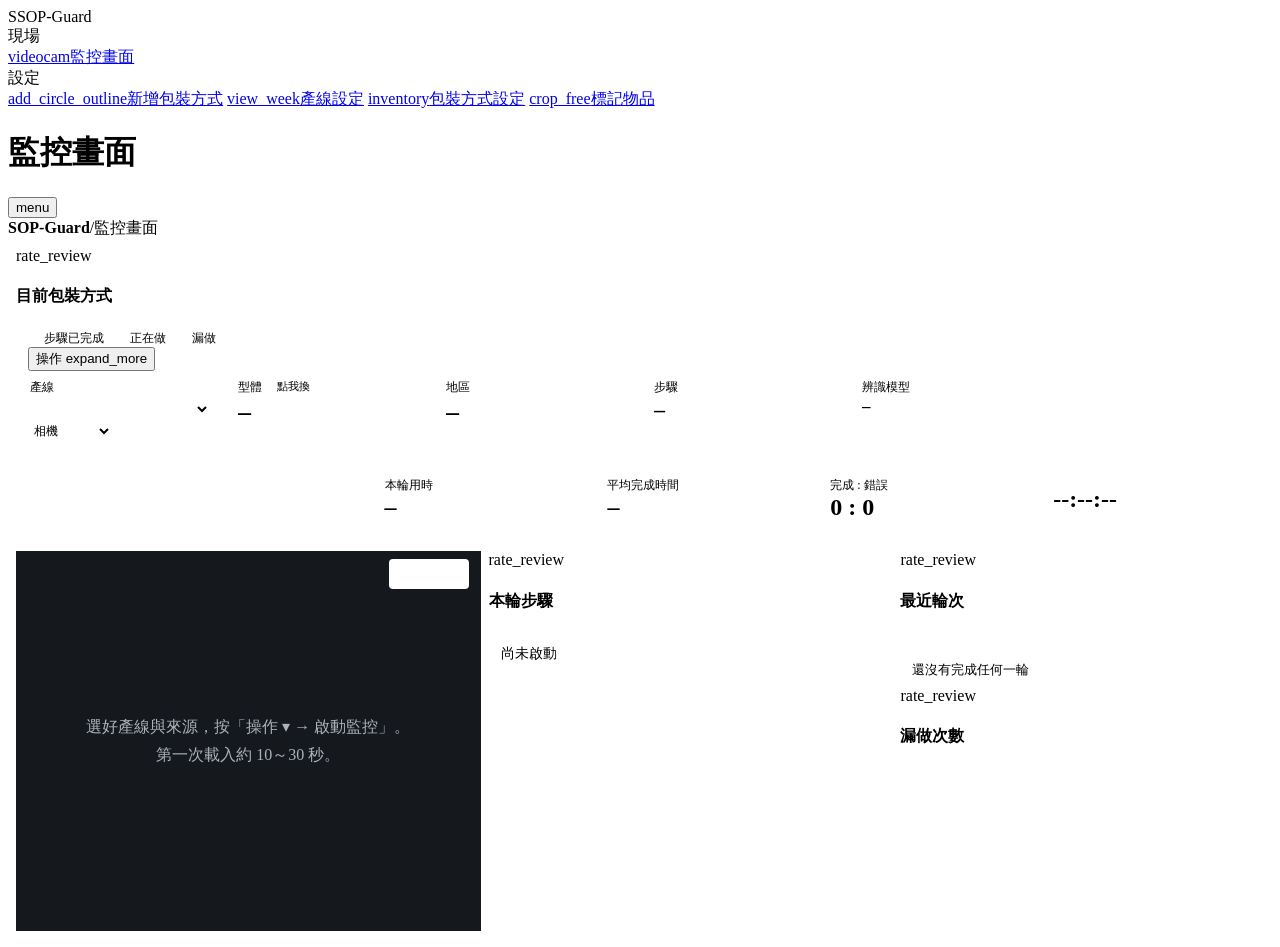
==== web/index.html @ f3dc8b69 "監控畫面：產線、影像來源改在「目前包裝方式」的產線格裡選，不再自己佔一行；顏色說明和「操作」移到卡片標題列 Co-Authored-By: Claude Opus 5.5 <noreply@anthr" ====
<!doctype html>
<html lang="zh-Hant">
<head>
<meta charset="utf-8">
<meta name="viewport" content="width=device-width, initial-scale=1">
<title>SOP-Guard 監控</title>
<link rel="stylesheet" href="/eip.css">
<script src="/eip.js"></script>
<style>
  /* 監控畫面：特殊版型，沿用共用骨架（側欄／topbar／麵包屑／查詢列／顏色註記列），中央改監控版面 */
  .pk { flex: none; margin: 8px 8px 0; }
  .pk .row { display: grid; grid-template-columns: repeat(6, minmax(0, 1fr)); }
  .pk .kv { padding: 8px 14px; border-left: 1px solid var(--line-soft); min-width: 0; }
  .pk .kv:first-child { border-left: 0; }
  .pk .k { font-size: 12px; color: var(--ink-2); }
  .pk .v { font-size: 22px; font-weight: 700; line-height: 1.25; white-space: nowrap; overflow: hidden; text-overflow: ellipsis; }
  .pk .v.big { color: var(--primary); font-size: 26px; }
  .pk .v.sm { font-size: 17px; }
  .pk .s { font-size: 12px; color: var(--ink-2); white-space: nowrap; overflow: hidden; text-overflow: ellipsis; }
  .pk .ttl .when { margin-left: auto; font-size: 12px; color: var(--ink-2); }
  .pk .ttl .legend { display: inline-flex; gap: 12px; margin: 0 0 0 14px; padding: 0; border: 0; background: none; font-size: 12px; color: var(--ink-2); }
  .pk .ttl .legend i { display: inline-block; width: 10px; height: 10px; margin-right: 4px; vertical-align: -1px; }
  .pk .ttl .err { margin-left: 10px; }
  .pk .ttl .menuwrap { margin-left: 12px; }
  /* 產線、影像來源直接在卡片「產線」那格選（11-06 使用者裁示：不要自己一行） */
  .pk select.vsel { display: block; width: 100%; max-width: 100%; height: auto; padding: 0 18px 0 0; border: 0; background: transparent; font: inherit; font-size: 22px; font-weight: 700; color: var(--ink); cursor: pointer; }
  .pk select.ssel { height: auto; padding: 0 14px 0 0; border: 0; background: transparent; font: inherit; font-size: 12px; color: var(--primary); cursor: pointer; }
  .pk select:disabled { cursor: default; color: inherit; opacity: 1; }
  /* 畫面上只有一個型體方塊（使用者裁示 11-05：同時間只有一個模型在辨識、一個型體顯示）：卡片裡「型體」那格可以點，
     點了彈出 EIP 今天要做的型體，一個型體一塊，點模型（地區）就切換；選到的模型顯示在方塊下面那行小字 */
  .pk .kv.pick { cursor: pointer; background: var(--primary-wash); border-radius: 4px; outline: none; }
  .pk .kv.pick:hover, .pk .kv.pick:focus-visible { box-shadow: inset 0 0 0 2px var(--primary); }
  .pk .kv.pick .hintk { margin-left: 6px; font-size: 11px; color: var(--primary); border: 1px solid var(--primary); border-radius: 10px; padding: 0 6px; vertical-align: 1px; }
  .pk .kv.pick .s { color: var(--primary); }
  #eipBox { border-top: 1px solid var(--line); }
  .eipFoot { display: flex; gap: 18px; align-items: center; padding: 3px 12px; font-size: 12px; color: var(--ink-2); flex-wrap: wrap; }
  .eipFoot b { color: var(--ink); font-weight: 500; }
  #eipPop { position: fixed; z-index: 50; min-width: min(720px, calc(100vw - 16px)); max-width: min(1180px, calc(100vw - 16px)); background: var(--card); border: 1px solid var(--line); border-radius: 4px; box-shadow: 0 8px 24px rgba(0,0,0,.2); padding: 10px 12px; font-size: 13px; }
  #eipPop .ph { display: flex; align-items: baseline; gap: 10px; margin-bottom: 8px; font-size: 15px; } #eipPop .ph .sub { font-size: 12px; color: var(--ink-2); }
  #eipPop .tiles { display: flex; flex-wrap: wrap; gap: 10px; max-height: 60vh; overflow: auto; }
  #eipPop .tile { width: 262px; border: 1px solid var(--line); border-radius: 4px; padding: 8px 10px; background: var(--card); }
  #eipPop .tile.now { border: 2px solid var(--primary); background: var(--primary-wash); }
  #eipPop .tile.none { background: #f3f3f3; color: var(--ink-3); }
  #eipPop .tile .th { display: flex; justify-content: space-between; align-items: baseline; font-size: 16px; font-weight: 600; } #eipPop .tile .th small { font-weight: 400; font-size: 12px; color: var(--ink-2); }
  #eipPop .tile.now .th small { color: var(--primary); font-weight: 600; }
  #eipPop .tile .row { display: flex; flex-wrap: wrap; gap: 4px; margin-top: 6px; align-items: center; } #eipPop .tile .row .lbl { font-size: 11px; color: var(--ink-2); width: 100%; }
  #eipPop .tile .cb { padding: 4px 10px; border: 1px solid var(--line); border-radius: 3px; font: inherit; font-size: 13px; font-weight: 600; cursor: pointer; background: var(--card); color: var(--ink); }
  #eipPop .tile .cb:hover { background: var(--primary-wash); } #eipPop .tile .cb.now { background: var(--st-ok); cursor: default; }
  #eipPop .tile .cb small { font-weight: 400; color: var(--ink-2); font-size: 11px; margin-left: 4px; }
  #eipPop .hint { font-size: 11px; color: var(--ink-2); width: 100%; }
  #eipPop a { font-size: 13px; color: var(--primary); cursor: pointer; }
  #eipPop .foot { margin-top: 8px; display: flex; justify-content: space-between; font-size: 12px; color: var(--ink-2); }
  .trialbar { flex: none; margin: 8px 8px 0; padding: 8px 14px; background: var(--accent); color: #2a1d00; border-radius: 2px; font-size: 14px; }
  .status { flex: none; display: grid; grid-template-columns: minmax(0, 1.6fr) repeat(4, minmax(0, 1fr)); margin: 8px 8px 0; background: var(--card); border: 1px solid var(--line); }
  .lamp { padding: 8px 16px; background: var(--lamp-idle); color: #fff; min-height: 72px; display: flex; flex-direction: column; justify-content: center; }
  .lamp.run { background: var(--lamp-run); } .lamp.alert { background: var(--lamp-alert); } .lamp.wait { background: var(--lamp-wait); color: #2a1d00; }
  .lamp .t { font-size: 24px; font-weight: 700; line-height: 1.2; }
  .lamp .d { font-size: 14px; }
  .cell { padding: 8px 12px; border-left: 1px solid var(--line-soft); display: flex; flex-direction: column; justify-content: center; min-width: 0; }
  .cell .k { font-size: 12px; color: var(--ink-2); }
  .cell .v { font-size: 24px; font-weight: 700; line-height: 1.15; white-space: nowrap; }
  .cell .v small { font-size: 13px; font-weight: 400; color: var(--ink-2); margin-left: 2px; }
  .cell .s { font-size: 12px; color: var(--ink-2); white-space: nowrap; }
  .cell.late .v { color: #9a5c00; } .cell.over .v { color: var(--danger); }
  .okc { color: var(--lamp-run); } .badc { color: var(--danger); }
  .mbody { flex: 1; min-height: 380px; display: grid; grid-template-columns: minmax(0, 1.15fr) minmax(0, 1fr) minmax(0, .9fr); gap: 8px; padding: 8px; }
  .pane { background: var(--card); border: 1px solid var(--line); display: flex; flex-direction: column; min-height: 0; min-width: 0; overflow: hidden; }
  .video { position: relative; flex: 1; min-height: 240px; background: #15181d; overflow: hidden; }
  .video img { position: absolute; inset: 0; width: 100%; height: 100%; object-fit: contain; }
  .video .hint { position: absolute; inset: 0; display: grid; place-items: center; text-align: center; color: #aab3bc; line-height: 1.8; padding: 16px; }
  .video.alerting { box-shadow: inset 0 0 0 4px var(--lamp-alert); }
  .alarm { position: absolute; left: 0; right: 0; top: 0; z-index: 2; background: var(--lamp-alert); color: #fff; padding: 8px 12px; display: flex; align-items: center; gap: 10px; }
  .alarm b { flex: 1; font-size: 18px; }
  .alarm button { background: #fff; color: var(--danger); border: 0; border-radius: 4px; padding: 6px 14px; font-weight: 700; cursor: pointer; }
  ol.steps { list-style: none; margin: 0; padding: 0; overflow: auto; }
  ol.steps li { display: grid; grid-template-columns: 28px 1fr auto; align-items: center; column-gap: 12px; min-height: 46px; padding: 0 12px; border-bottom: 1px solid var(--line-soft); }
  ol.steps .no { width: 26px; height: 26px; border-radius: 2px; display: grid; place-items: center; font-size: 13px; color: var(--ink-2); border: 1px solid var(--line); }
  ol.steps .nm { font-size: 17px; }
  ol.steps .opt { font-size: 11px; color: var(--ink-3); margin-left: 6px; }
  ol.steps .tag { font-size: 13px; white-space: nowrap; }
  ol.steps .meter { grid-column: 2 / 4; height: 4px; background: var(--line-soft); margin: -6px 0 6px; }
  ol.steps .meter i { display: block; height: 100%; background: var(--accent); }
  ol.steps li.done { background: var(--st-ok); }
  ol.steps li.done .no { background: var(--teal); border-color: var(--teal); color: #fff; }
  ol.steps li.doing { background: var(--st-warn); }
  ol.steps li.doing .no { background: var(--accent); border-color: var(--accent); color: #2a1d00; font-weight: 700; }
  ol.steps li.todo .nm { color: var(--ink-2); }
  ol.steps li.none { display: block; color: var(--ink-3); font-size: 14px; padding: 12px; min-height: 0; }
  .runs { display: flex; gap: 3px; flex-wrap: wrap; padding: 10px 12px; }
  .runs i { width: 16px; height: 20px; background: var(--teal); color: #fff; font-style: normal; font-size: 11px; font-weight: 700; display: grid; place-items: center; border-radius: 2px; }
  .runs i.bad { background: var(--danger); } .runs i.other { background: var(--accent); color: #2a1d00; }
  .chart { padding: 6px 12px 12px; }
  .chart .r { display: grid; grid-template-columns: 96px 1fr 30px; align-items: center; gap: 8px; height: 26px; font-size: 13px; }
  .chart .r .lbl { overflow: hidden; text-overflow: ellipsis; white-space: nowrap; }
  .chart .r .track { height: 12px; border-left: 1px solid var(--line); position: relative; }
  .chart .r .track i { position: absolute; left: 0; top: 0; bottom: 0; background: var(--danger); border-radius: 0 2px 2px 0; }
  .chart .r .cnt { text-align: right; font-weight: 700; }
  .chart .r.zero { color: var(--ink-3); } .chart .r.zero .cnt { font-weight: 400; }
  .sec + .sec { border-top: 1px solid var(--line); }
  .none { color: var(--ink-3); font-size: 13px; padding: 8px 12px; }
  ul.warns { list-style: none; margin: 0; padding: 8px 12px; }
  ul.warns li { font-size: 13px; padding: 6px 10px; margin-bottom: 4px; background: var(--st-warn); border-left: 4px solid var(--accent); }
  @media (max-width: 1100px) {
    .pk .row { grid-template-columns: repeat(3, minmax(0, 1fr)); }
    .status { grid-template-columns: repeat(2, minmax(0, 1fr)); } .lamp { grid-column: 1 / -1; }
    .mbody { grid-template-columns: minmax(0, 1fr); } .video { min-height: 320px; }
  }
</style>
</head>
<body>
<div class="shell">
  <aside class="side">
    <div class="brand"><span class="logo">S</span><span class="txt">SOP-Guard</span></div>
    <nav>
      <div class="grp">現場</div>
      <a href="/" class="on"><span class="mi ico">videocam</span><span class="txt">監控畫面</span></a>
      <div class="grp">設定</div>
      <a href="/new"><span class="mi ico">add_circle_outline</span><span class="txt">新增包裝方式</span></a>
      <a href="/lines"><span class="mi ico">view_week</span><span class="txt">產線設定</span></a>
      <a href="/methods"><span class="mi ico">inventory</span><span class="txt">包裝方式設定</span></a>
      <a href="/label"><span class="mi ico">crop_free</span><span class="txt">標記物品</span></a>
    </nav>
  </aside>
  <div class="main">
    <header class="topbar"><h1>監控畫面</h1><button id="btnCompact" title="收起／展開側欄（掛在產線旁的螢幕可以收起來）" aria-label="收起／展開側欄"><span class="mi">menu</span></button></header>
    <div class="crumb"><b>SOP-Guard</b><span>/</span><span>監控畫面</span></div>
    <section class="view">
      <div class="pk card">
        <div class="ttl"><span class="mi mark">rate_review</span><h4>目前包裝方式</h4>
          <span class="legend"><span><i style="background:var(--st-ok)"></i>步驟已完成</span><span><i style="background:var(--st-warn)"></i>正在做</span><span><i style="background:var(--danger)"></i>漏做</span></span>
          <span class="err" id="err"></span><span class="when n" id="pkWhen"></span>
        <div class="menuwrap">
          <button class="btn btn-secondary raised" data-menu="opMenu" aria-haspopup="true">操作 <span class="mi">expand_more</span></button>
          <div class="menu" id="opMenu" hidden>
            <button id="mStart">啟動監控</button>
            <button id="mSwitch">換包裝方式</button>
            <hr>
            <button id="mShot">存截圖</button>
            <button id="mDay">今日統計</button>
            <a id="mLabel" href="/label">標記物品</a>
            <a href="/lines">產線設定</a>
          </div>
        </div>
        </div>
        <div class="row">
          <div class="kv"><div class="k">產線</div><select class="v vsel" id="selLine" aria-label="產線"></select>
            <div class="s"><select class="ssel" id="selSrc" aria-label="影像來源"><option value="camera">相機</option><option value="demo">示範影片</option></select> <span id="pkCam"></span></div></div>
          <div class="kv pick" id="pkPick" tabindex="0" role="button" title="點了選今天要做的型體和它要用的模型"><div class="k">型體 <span class="hintk">點我換</span></div><div class="v big" id="pkStyle">–</div><div class="s" id="pkStyleInfo"></div></div>
          <div class="kv"><div class="k">地區</div><div class="v big" id="pkRegion">–</div><div class="s" id="pkCode"></div></div>
          <div class="kv"><div class="k">步驟</div><div class="v n" id="pkSteps">–</div><div class="s" id="pkReq"></div></div>
          <div class="kv"><div class="k">辨識模型</div><div class="v sm n" id="pkModel">–</div><div class="s" id="pkModelInfo"></div></div>
        </div>
        <div id="eipBox" hidden><div class="eipFoot" id="eipFoot"></div></div>
        <div id="eipPop" hidden></div>
        <div id="pkHint" hidden style="margin:0 14px 10px;padding:8px 12px;background:var(--st-warn);border-left:4px solid var(--accent);font-size:13px"></div>
      </div>
      <div class="trialbar" id="trialBar" hidden></div>

      <div class="status">
        <div class="lamp" id="lamp"><div class="t" id="nowTitle">尚未啟動</div><div class="d" id="nowDetail">選好產線與來源，按「操作 ▾ → 啟動監控」</div></div>
        <div class="cell" id="cellTime"><span class="k">本輪用時</span><span class="v n" id="timerVal">–</span><span class="s n" id="timerLimit"></span></div>
        <div class="cell" id="cellAvg"><span class="k">平均完成時間</span><span class="v n" id="avgDur">–</span><span class="s n" id="durInfo"></span></div>
        <div class="cell"><span class="k">完成 : 錯誤</span><span class="v n"><span class="okc" id="cycles">0</span> : <span class="badc" id="bad">0</span></span><span class="s n" id="badRate"></span></div>
        <div class="cell"><span class="k n" id="today"></span><span class="v n" id="clock">--:--:--</span><span class="s n" id="runFor"></span></div>
      </div>

      <div class="mbody">
        <div class="pane">
          <div class="video" id="stage">
            <img id="stream" alt="監控畫面" hidden>
            <div class="hint" id="hint">選好產線與來源，按「操作 ▾ → 啟動監控」。<br>第一次載入約 10～30 秒。</div>
            <div class="alarm" id="alert" hidden><b id="alertMsg"></b><button id="btnReset">解除警告</button></div>
          </div>
        </div>
        <div class="pane">
          <div class="ttl"><span class="mi mark">rate_review</span><h4>本輪步驟</h4><span class="sum n" id="stepSum"></span></div>
          <ol class="steps" id="steps"><li class="none">尚未啟動</li></ol>
        </div>
        <div class="pane" style="overflow:auto">
          <div class="sec" id="warnBlock" hidden>
            <div class="ttl"><span class="mi mark">rate_review</span><h4>需要注意</h4></div>
            <ul class="warns" id="warns"></ul>
          </div>
          <div class="sec">
            <div class="ttl"><span class="mi mark">rate_review</span><h4>最近輪次</h4><span class="sum" id="histSum"></span></div>
            <div class="runs" id="strip"></div>
            <div class="none" id="noRuns">還沒有完成任何一輪</div>
          </div>
          <div class="sec">
            <div class="ttl"><span class="mi mark">rate_review</span><h4>漏做次數</h4><span class="sum n" id="errTotal"></span></div>
            <div class="chart" id="errChart"></div>
            <div class="none n" id="kinds"></div>
          </div>
        </div>
      </div>
    </section>
  </div>
</div>

<!-- 換包裝方式（openLarge）：只有一個搜尋框，打型體就把它所有地區一起列出來，點一列再確認（沒有配色這層：型體尾碼就是配色） -->
<div class="scrim" id="dlg" hidden>
  <div class="dialog large" role="dialog" aria-modal="true" aria-labelledby="dlgTitle">
    <div class="dt"><span class="mi mark">rate_review</span><h4 id="dlgTitle">換包裝方式</h4><span class="sum" id="dNow"></span></div>
    <div class="dc">
      <div class="frow">
        <div class="fld w200"><label for="dKey">型體（代碼或名稱）</label><input id="dKey" placeholder="例如 310222 01"></div>
        <span class="hint2" id="dHint" style="font-size:12.5px;color:var(--ink-2);align-self:flex-end">同一個型體的每個地區各一列；只列有步驟、有模型、啟用中的</span>
      </div>
      <div class="gridwrap" style="max-height:290px"><table class="grid" id="dGrid"></table></div>
      <div class="frow" style="align-items:flex-end">
        <div class="fld w320"><label>選到的包裝方式</label><div class="ro" id="dSel">（點上面一列）</div></div>
      </div>
      <div class="note warn" id="dCycle" hidden>這條線正在監控中。換線會重新載入模型（約 10～30 秒），目前這一輪作廢，不結算也不報警。</div>
    </div>
    <div class="da">
      <button class="btn btn-cancel" id="dCancel">取消</button>
      <button class="btn btn-primary raised" id="dOk" disabled>確認換線</button>
    </div>
  </div>
</div>
<!-- 今日統計（openLarge）：本機當天的統計檔，每個包裝方式一列；上傳到 EIP 的只有各步驟的漏做、超時次數 -->
<div class="scrim" id="dayDlg" hidden>
  <div class="dialog large" role="dialog" aria-modal="true" aria-labelledby="dayTitle" style="height:auto;max-height:90vh">
    <div class="dt"><span class="mi mark">insights</span><h4 id="dayTitle">今日統計</h4><span class="sum n" id="daySum"></span></div>
    <div class="dc">
      <div class="gridwrap"><table class="grid" id="dayGrid"></table></div>
      <div class="note warn" id="dayPending" hidden></div>
      <div class="note info" id="dayInfo">只算這台電腦、只算相機監控（示範影片不算）。每個包裝方式一列，一天只記總數。程式一開、每 10 分鐘、停止監控、換線時上傳到 EIP，還沒傳成功的日子一起補送；同一天重送會覆蓋。上傳到 EIP 的只有各步驟的漏做、超時次數，完成和漏做輪數只留本機。</div>
    </div>
    <div class="da"><button class="btn btn-cancel" id="dayClose">關閉</button><button class="btn btn-primary raised" id="dayUpload">立即上傳</button></div>
  </div>
</div>
<div class="toast" id="toast" hidden></div>

<script>
(function () {
  const $ = (id) => document.getElementById(id);
  let running = false, lastAlert = false, audioCtx = null, streamOn = false, trial = false;
  let lines = [], methods = [], runningLine = null, lastState = {};
  const startedAt = { t: null };
  const NEW = "__new";

  EIP.compactToggle($("btnCompact"));

  function toast(text, bad) { const t = $("toast"); t.textContent = text; t.className = "toast" + (bad ? " bad" : ""); t.hidden = false; clearTimeout(toast._h); toast._h = setTimeout(() => { t.hidden = true; }, 4000); }
  function beep() {
    try { if (!audioCtx || trial) return; const o = audioCtx.createOscillator(), g = audioCtx.createGain();
      o.frequency.value = 880; g.gain.value = 0.2; o.connect(g); g.connect(audioCtx.destination); o.start(); o.stop(audioCtx.currentTime + 0.5); } catch (e) {}
  }
  document.addEventListener("click", () => { if (!audioCtx) { try { audioCtx = new (window.AudioContext || window.webkitAudioContext)(); } catch (e) {} } }, { once: true });
  document.addEventListener("click", (ev) => {
    const t = ev.target.closest("[data-menu]");
    document.querySelectorAll(".menu").forEach((m) => { if (!t || m.id !== t.dataset.menu) m.hidden = true; });
    if (t) { const m = $(t.dataset.menu); m.hidden = !m.hidden; }
  });

  async function api(path, body) {
    const r = await fetch(path, body ? { method: "POST", headers: { "Content-Type": "application/json" }, body: JSON.stringify(body) } : {});
    return r.json();
  }
  function el(tag, cls, text) { const e = document.createElement(tag); if (cls) e.className = cls; if (text != null) e.textContent = text; return e; }
  const sec = (s) => s == null ? "–" : s >= 60 ? `${Math.floor(s / 60)}:${String(Math.floor(s % 60)).padStart(2, "0")}` : s.toFixed(1);
  const p2 = (x) => String(x).padStart(2, "0");
  const colorText = (c) => !c ? "未指定" : c === NEW ? "新配色（模型沒看過）" : c;

  // ---- 產線
  async function loadLines(keep) {
    const d = await api("/api/lines"); lines = d.lines || []; runningLine = d.running_line;
    const sel = $("selLine"), cur = keep || sel.value || runningLine || (new URLSearchParams(location.search).get("line")) || "";
    sel.innerHTML = "";
    for (const l of lines) { const o = el("option", null, l.name + (l.enabled ? "" : "（停用）")); o.value = l.id; sel.appendChild(o); }
    if (cur && lines.some((l) => l.id === cur)) sel.value = cur;
    renderLine();
  }
  const curLine = () => lines.find((l) => l.id === $("selLine").value);
  function renderLine() {
    const l = curLine(); const pk = l && l.packaging;
    $("pkCam").textContent = l ? ($("selSrc").value === "demo" ? "" : l.has_camera ? l.camera : "還沒設定相機") : "";
    $("pkWhen").textContent = l && l.switched_at ? l.switched_at + " 換線" : (l ? "還沒指定包裝方式" : "");
    $("pkStyle").textContent = pk ? (pk.style || pk.name) : "–";
    $("pkStyleInfo").textContent = pk ? "模型 " + pk.name : "還沒選";                 // 型體方塊下面那行：現在用的模型（包裝方式）
    $("pkRegion").textContent = pk ? (pk.region || "–") : "–";
    $("pkCode").textContent = pk ? [pk.style_name, pk.customer].filter(Boolean).join("　") || (pk.has_packaging ? "" : "還沒設定型體地區") : "";
    $("pkSteps").textContent = pk ? pk.steps + " 步" : "–"; $("pkReq").textContent = "";
    $("pkModel").textContent = pk ? (pk.model_trained_at || "還沒訓練") : "–";
    $("pkModelInfo").textContent = pk ? (pk.model_source ? "參考 " + pk.model_source : pk.model_trained_at ? "本型體地區" : "不能啟動監控") : "";
    $("mLabel").href = pk ? "/label?project=" + encodeURIComponent(pk.name) : "/label";
    $("mSwitch").disabled = !l || !l.enabled;
    // 從「產生步驟」過來（?from=label&project=…）而這條線還沒做這個型體：只提示，不逼換線（新包裝方式不一定馬上上線）
    const fromProj = fromLabel();
    $("pkHint").hidden = !(fromProj && l && (!pk || pk.name !== fromProj));
    if (fromProj) $("pkHint").textContent = `剛訓練好的「${fromProj}」還沒排到這條線。要開始做它時按「操作 ▾ → 換包裝方式」，清單裡已幫你選好，按確認就好。`;
  }
  function fromLabel() { const q = new URLSearchParams(location.search); return q.get("from") === "label" ? q.get("project") : null; }
  $("selSrc").onchange = () => renderLine();
  $("selLine").onchange = () => { renderLine(); history.replaceState(null, "", "/?line=" + encodeURIComponent($("selLine").value)); pollEip(true); pollDaily(); };

  function setStream(on) {
    if (on === streamOn) return;
    streamOn = on; const img = $("stream");
    if (on) { img.src = "/stream.mjpg?t=" + Date.now(); img.hidden = false; $("hint").hidden = true; }
  }
  function tickClock() {
    const d = new Date();
    $("clock").textContent = `${p2(d.getHours())}:${p2(d.getMinutes())}:${p2(d.getSeconds())}`;
    $("today").textContent = `${d.getFullYear()}/${p2(d.getMonth() + 1)}/${p2(d.getDate())}`;
    const t = running ? startedAt.t : null;
    $("runFor").textContent = t ? `${p2(t.getHours())}:${p2(t.getMinutes())} 開始監控` : "";
  }
  setInterval(tickClock, 1000); tickClock();

  function renderStatus(s) {
    let level = "", title = "尚未啟動", detail = "選好產線與來源，按「操作 ▾ → 啟動監控」";
    if (s.error) { level = "alert"; title = "錯誤"; detail = s.error; }
    else if (s.loading) { level = "wait"; title = "載入中"; detail = s.loading; }
    else if (running && s.now) { level = s.now.level; title = s.now.title; detail = s.now.detail; }
    else if (s.finished) { title = "已停止"; detail = s.finished; }
    $("lamp").className = "lamp " + level; $("nowTitle").textContent = title; $("nowDetail").textContent = detail || "";
    const c = s.cycle || {}, inCycle = running && c.elapsed != null;
    $("timerVal").innerHTML = ""; $("timerVal").append(inCycle ? sec(c.elapsed) : "–");
    if (inCycle) $("timerVal").appendChild(el("small", "", "秒"));
    $("timerLimit").textContent = inCycle && c.timeout ? `上限 ${c.timeout} 秒` : "";
    const r = inCycle && c.timeout ? c.elapsed / c.timeout : 0;
    $("cellTime").className = "cell" + (r >= 1 ? " over" : r >= .75 ? " late" : "");
    $("avgDur").innerHTML = ""; $("avgDur").append(s.avg_dur != null ? sec(s.avg_dur) : "–");
    if (s.avg_dur != null) $("avgDur").appendChild(el("small", "", "秒"));
    const ds = s.dur_stats; $("durInfo").textContent = ds ? `${ds.n} 輪平均` : "";
    $("cellAvg").title = ds ? `最快 ${sec(ds.min)} 秒、最慢 ${sec(ds.max)} 秒、上一輪 ${sec(ds.last)} 秒` : "只算完成的輪";
    const good = s.cycle_count ?? 0, bad = s.bad_cycle_count ?? 0, tot = good + bad;
    $("cycles").textContent = good; $("bad").textContent = bad;
    $("badRate").textContent = s.trial && running ? "試跑，不計入錯誤率" : tot ? `錯誤率 ${Math.round(bad / tot * 100)}%` : "";
    $("pkReq").textContent = c.required_total ? `必要 ${c.required_total} 步` : "";
  }
  function renderSteps(s) {
    const ol = $("steps"); ol.innerHTML = ""; const steps = s.steps || [], c = s.cycle || {};
    $("stepSum").textContent = c.required_total ? `必要 ${c.required_done} / ${c.required_total}` : "";
    if (!steps.length) { ol.appendChild(el("li", "none", running ? "載入中…" : "尚未啟動")); return; }
    steps.forEach((st, i) => {
      const done = st.state === "done", doing = !done && (st.doing || st.state === "active");
      const li = el("li", done ? "done" : doing ? "doing" : "todo");
      li.appendChild(el("span", "no n", String(i + 1)));
      const name = el("span", "nm", st.name); if (!st.required) name.appendChild(el("span", "opt", "選配")); li.appendChild(name);
      li.appendChild(el("span", "tag n", done ? (st.done_at != null ? `✓ ${st.done_at} 秒` : "✓") : doing ? "正在做" : ""));
      if (doing && st.acc != null) { const m = el("span", "meter"), f = el("i"); f.style.width = Math.min(100, st.acc / (st.dwell || 1) * 100) + "%"; m.appendChild(f); li.appendChild(m); }
      ol.appendChild(li);
    });
  }
  function renderRight(s) {
    const warns = running && !s.loading ? [...(s.warnings || [])] : [];
    const eipDown = window.__eipDownMin ? window.__eipDownMin() : 0;             // EIP 連續 10 分鐘以上連不上：需要注意加一條
    if (running && eipDown >= 10) warns.push(`EIP 已經 ${eipDown} 分鐘連不上：今天的型體清單和目標是舊的，監控照常；當天統計留在本機，連上後會補傳`);
    $("warnBlock").hidden = !warns.length; const w = $("warns"); w.innerHTML = ""; for (const t of warns) w.appendChild(el("li", "", t));
    const hist = s.history || [], strip = $("strip"); strip.innerHTML = "";
    hist.slice().reverse().forEach((h) => {
      const i = el("i", h.ok ? "" : h.kind === "漏做" ? "bad" : "other", h.ok ? "" : h.kind === "漏做" ? "✕" : "!");
      i.title = `${h.time} ${h.kind}` + (h.dur != null ? ` ${h.dur} 秒` : "") + (h.missing.length ? ` 缺：${h.missing.join("、")}` : "");
      strip.appendChild(i);
    });
    $("noRuns").hidden = !!hist.length; $("histSum").textContent = hist.length ? `${hist.length} 輪，左舊右新　✕ 漏做　! 超時` : "";
    const chart = $("errChart"); chart.innerHTML = "";
    const rows = s.miss_by_step || [], maxc = Math.max(1, ...rows.map((x) => x.count)), total = rows.reduce((a, x) => a + x.count, 0);
    for (const x of rows) {
      const r = el("div", "r" + (x.count ? "" : " zero")); r.title = `${x.name}：漏做 ${x.count} 次`;
      r.appendChild(el("span", "lbl", x.name));
      const tr = el("span", "track"), f = el("i"); f.style.width = (x.count / maxc * 100) + "%"; tr.appendChild(f); r.appendChild(tr);
      r.appendChild(el("span", "cnt n", String(x.count))); chart.appendChild(r);
    }
    if (!rows.length) chart.appendChild(el("div", "none", running ? "載入中…" : "尚未啟動"));
    $("errTotal").textContent = rows.length ? `共 ${total} 次` : "";
    const kc = s.kind_count || {}, extra = [];
    if (kc["超時"]) extra.push(`超時 ${kc["超時"]} 輪`); if (kc["跳步"]) extra.push(`跳步 ${kc["跳步"]} 輪`);
    $("kinds").textContent = extra.join("　"); $("kinds").hidden = !extra.length;
  }
  function render(s) {
    lastState = s;
    startedAt.t = s.running && s.started_at ? new Date(s.started_at) : null;
    const wasRunning = running; running = !!s.running; trial = !!(s.running && s.trial);
    if (running && s.line && s.line.id && s.line.id !== $("selLine").value && !wasRunning) { $("selLine").value = s.line.id; renderLine(); }
    $("mStart").textContent = running ? "停止監控" : "啟動監控"; $("mStart").disabled = !!(running && s.loading);
    $("selLine").disabled = running; $("selSrc").disabled = running;
    $("err").textContent = s.error || "";
    if (s.frame_id > 0) setStream(true);
    if (!running && !s.frame_id) $("hint").hidden = false;
    $("trialBar").hidden = !trial;
    if (trial) $("trialBar").textContent = `試跑中：配色「${colorText(s.color)}」模型還沒驗證過。照樣判斷與顯示漏做，但不計入錯誤率、不響警報。請錄 2～3 輪後到「包裝方式設定 → 辨識模型」驗證。`;
    renderStatus(s); renderSteps(s); renderRight(s); tickClock();
    $("alert").hidden = !s.alert_active; $("alertMsg").textContent = (s.alert_message || "") + (trial ? "（試跑）" : "");
    $("stage").classList.toggle("alerting", !!s.alert_active);
    if (s.alert_active && !lastAlert) beep();
    lastAlert = !!s.alert_active;
  }
  async function poll() {
    try { render(await api("/api/state")); }
    catch (e) { $("lamp").className = "lamp alert"; $("nowTitle").textContent = "連不上伺服器"; $("nowDetail").textContent = "請確認監控程式還開著"; }
    setTimeout(poll, 500);
  }

  $("mStart").onclick = async () => {
    $("err").textContent = "";
    if (running) { await api("/api/stop", {}); streamOn = false; return; }
    const l = curLine(); if (!l) { toast("請先到「產線設定」新增產線", true); return; }
    const d = await api("/api/start", { line: l.id, source: $("selSrc").value });
    if (!d.ok) { $("err").textContent = d.error || "啟動失敗"; toast(d.error || "啟動失敗", true); }
    streamOn = false;
  };
  $("btnReset").onclick = () => api("/api/reset", {});
  $("mShot").onclick = async () => { const d = await api("/api/screenshot", {}); toast(d.ok ? "已存截圖：" + d.path : (d.error || "存截圖失敗"), !d.ok); };

  // ---- 換包裝方式：只有一個搜尋框（使用者裁示 11-05：不分開選型體和地區），打型體就把它所有地區一起列出來，點一列再確認。
  // 沒有配色這層（型體尾碼就是配色），換線不帶配色，所以不會算試跑
  const withPk = () => methods.filter((m) => !m.error && m.steps > 0 && m.model_trained_at && m.enabled !== false);
  let swSel = null;
  async function openSwitch(preset) {
    const l = curLine(); if (!l) { toast("請先到「產線設定」新增產線", true); return; }
    const d = await api("/api/methods"); methods = d.methods || [];
    const pk = l.packaging;
    $("dlgTitle").textContent = "換包裝方式　" + l.name;
    $("dNow").textContent = pk ? `目前 ${pk.style || pk.name}／${pk.region || "–"}` : "目前還沒指定包裝方式";
    $("dKey").value = typeof preset === "string" ? preset : ""; swSel = null;
    const want = fromLabel(); if (want) swSel = withPk().find((m) => m.name === want) || null;   // 從「產生步驟」過來：先幫忙選好
    $("dCycle").hidden = !(running && lastState.line && lastState.line.id === l.id);
    renderSwitchGrid(); fillSwitchSel(); $("dlg").hidden = false; $("dKey").focus();
  }
  window.__openSwitchFor = (style) => openSwitch(style);       // 監控畫面的型體彈出框「新增包裝方式」以外，要換別的就開這個
  function renderSwitchGrid() {
    const t = $("dGrid"); t.innerHTML = "";
    const th = el("thead"), tr0 = el("tr");
    [["型體", 110, "pinL"], ["地區", 80], ["型體名稱", 160], ["客戶", 100], ["步驟", 60, "r"], ["辨識模型", 150]].forEach(([n, w, c], i) => { const h = el("th", c || "", n); h.style.minWidth = w + "px"; if (i === 2) h.style.width = "100%"; tr0.appendChild(h); });
    th.appendChild(tr0); t.appendChild(th);
    const q = $("dKey").value.trim().toLowerCase(), tb = el("tbody"); let n = 0;
    const rows = withPk().filter((m) => !q || [(m.style || ""), (m.style_name || ""), m.name].some((v) => v.toLowerCase().includes(q)))
      .sort((a, b) => (a.style || a.name).localeCompare(b.style || b.name) || (a.region || "").localeCompare(b.region || ""));
    for (const m of rows) {
      n++;
      const tr = el("tr", "pick" + (swSel && swSel.name === m.name ? " sel" : ""));
      [m.has_packaging ? m.style : "（未設定）" + m.name, m.region || "–", m.style_name || "", m.customer || "", String(m.steps), m.model_trained_at]
        .forEach((v, i) => tr.appendChild(el("td", i === 0 ? "pinL" : i === 4 ? "r n" : i === 5 ? "n" : "", v)));
      tr.onclick = () => { swSel = m; renderSwitchGrid(); fillSwitchSel(); };
      tr.ondblclick = () => { swSel = m; fillSwitchSel(); $("dOk").click(); };
      tb.appendChild(tr);
    }
    if (!n) { const tr = el("tr", "empty"), td = el("td", null, withPk().length ? "沒有符合的包裝方式" : "還沒有可以監控的包裝方式：要有步驟、而且模型訓練好"); td.colSpan = 6; tr.appendChild(td); tb.appendChild(tr); }
    t.appendChild(tb);
    const styles = new Set(rows.map((m) => m.style || m.name));
    $("dHint").textContent = q && n ? `「${$("dKey").value.trim()}」找到 ${styles.size} 個型體、${n} 個包裝方式（地區）` : "同一個型體的每個地區各一列；只列有步驟、有模型、啟用中的";
  }
  function fillSwitchSel() {
    const m = swSel; $("dOk").disabled = !m;
    $("dSel").textContent = m ? `${m.has_packaging ? m.style + "／" + m.region : m.name}　${m.style_name || ""}　${m.steps} 步` : "（點上面一列）";
  }
  $("dKey").oninput = renderSwitchGrid;
  $("dCancel").onclick = () => { $("dlg").hidden = true; };
  document.addEventListener("keydown", (ev) => { if (ev.key === "Escape") $("dlg").hidden = true; });
  async function switchTo(l, m, from) {    // 換線（換包裝方式視窗、監控畫面的型體彈出框、復原都走這裡）；from＝{style, orders}：從彈出框選的，後端記住
    const d = await api("/api/lines/switch", { line: l.id, project: m.name, color: "", ...(from || {}) });
    if (!d.ok) { toast(d.error || "換線失敗", true); return null; }
    await loadLines(l.id); pollEip(); return d;                               // 重拿一次：彈出框的「上次用的」要馬上更新
  }
  window.__switchTo = switchTo;
  $("dOk").onclick = async () => {
    const l = curLine(); if (!l || !swSel) return;
    $("dOk").disabled = true; const before = l.packaging ? l.packaging.name : null;
    const d = await switchTo(l, swSel); $("dOk").disabled = false; if (!d) return;
    $("dlg").hidden = true;
    undoToast(`已切到 ${swSel.name}` + (d.restarted ? "，正在重新載入" : ""), l, before);
  };
  /* 切換後右下角「已切到…」旁邊有「復原」，10 秒內點就換回上一個包裝方式（就是再換線一次，使用者裁示 11-05：不另開確認視窗） */
  function undoToast(text, l, before) {
    if (!before) { toast(text); return; }
    const t = $("toast"); t.textContent = text; t.className = "toast"; t.hidden = false;
    const b = el("button", "undo", "復原"); b.type = "button";
    b.onclick = async () => { t.hidden = true; const d = await switchTo(l, { name: before }); if (d) toast(`已復原到 ${before}`); };
    t.appendChild(b); clearTimeout(toast._h); toast._h = setTimeout(() => { t.hidden = true; }, 10000);
  }
  window.__undoToast = undoToast;
  $("mSwitch").onclick = () => openSwitch();

  // ---- EIP 看板：今天這條線的型體（只讀，eip_client.py）。每 30 秒問一次；連不上留最後一次的資料
  let eip = null, eipTimer = null, popAnchor = null, eipDownSince = null;
  // 連不上幾分鐘：以「最後一次連上」算（有資料時用 ago_sec），從沒連上過就從這一頁第一次失敗算
  window.__eipDownMin = () => !eip || !eip.configured || eip.ok ? 0 : Math.floor((eip.ago_sec != null ? eip.ago_sec * 1000 : Date.now() - (eipDownSince || Date.now())) / 60000);
  const agoText = (s) => s == null ? "" : s < 60 ? `${s} 秒前更新` : s < 3600 ? `${Math.round(s / 60)} 分鐘前更新` : `${Math.round(s / 3600)} 小時前更新`;
  async function pollEip(now) {
    clearTimeout(eipTimer); const l = curLine();
    if (l) { try { eip = await api("/api/eip/today?line=" + encodeURIComponent(l.id)); } catch (e) { eip = null; } } else eip = null;
    if (eip && eip.configured && !eip.ok) { if (!eipDownSince) eipDownSince = Date.now(); } else eipDownSince = null;
    renderEip(); if (!$("eipPop").hidden) openPop();
    eipTimer = setTimeout(pollEip, 30000);
  }
  function renderEip() {
    const box = $("eipBox"), f = $("eipFoot"); f.innerHTML = "";
    if (!eip || !eip.configured) { box.hidden = true; return; }
    box.hidden = false; box.style.opacity = eip.ok ? "" : ".75";
    f.appendChild(el("span", "chip " + (eip.ok ? "ok" : "no"), eip.ok ? "EIP 已連線" : "EIP 連不上"));
    if (!eip.ok) f.lastChild.title = eip.error || "";
    const add = (k, v) => { const s = el("span"); if (k) { s.appendChild(document.createTextNode(k + "：")); s.appendChild(el("b", null, v)); } else s.textContent = v; f.appendChild(s); };
    if (eip.ago_sec != null) add(null, agoText(eip.ago_sec)); else add(null, "還沒拿到資料");
    add("EIP 產線", `${eip.line}・${eip.station_label ? eip.station_label + "（" + eip.station + "）" : eip.station}`);
    add("今日目標", `${(eip.target || 0).toLocaleString()} 雙`); add("EIP 今日報工", `${(eip.eip_done || 0).toLocaleString()} 雙`);
    const extra = window.__eipFootExtra; if (extra) extra(f);            // 當天統計（daily_stats）在這一列最後面加本站完成與上傳狀態
  }
  window.__renderEip = renderEip;
  /* 點型體方塊：彈出 EIP 今天要做的型體，一個型體一塊；塊裡是這個型體在本機的模型（地區），點哪個就切到哪個。
     沒接 EIP 的線：直接開「換包裝方式」搜尋視窗 */
  async function openPop() {
    const l = curLine(); if (!l) { toast("請先到「產線設定」新增產線", true); return; }
    if (!eip || !eip.configured) { closePop(); openSwitch(); return; }
    if (!methods.length) { const d = await api("/api/methods"); methods = d.methods || []; }
    const pop = $("eipPop"); pop.innerHTML = ""; const pk = l.packaging, cs = pk ? pk.style : "";
    const h = el("div", "ph"); h.appendChild(el("b", null, "今天要做的"));
    h.appendChild(el("span", "sub", (eip.ok ? "" : "EIP 連不上，這是 " + agoText(eip.ago_sec) + "的資料。") + "點模型就切換（同型體有幾個地區就幾個），模型載入約 10～30 秒")); pop.appendChild(h);
    const grid = el("div", "tiles"); pop.appendChild(grid);
    const styles = eip.styles || [];
    for (const o of styles) {
      const ms = withPk().filter((m) => m.has_packaging && m.style === o.style)               // 上次選的（同一張廠編優先，再看同型體）排前面
        .sort((a, b) => (b.name === o.last_method) - (a.name === o.last_method)); const mon = !!pk && o.style === cs;
      const t = el("div", "tile" + (mon ? " now" : ms.length ? "" : " none")); t.dataset.style = o.style;
      t.title = (o.orders.length > 1 ? `${o.orders.length} 張訂單：` : "訂單 ") + o.orders.join("、");
      const th = el("div", "th"); th.appendChild(el("span", null, o.style)); th.appendChild(el("small", null, mon ? "監控中" : (ms[0] && ms[0].style_name) || "")); t.appendChild(th);
      const dayDone = window.__styleDone ? window.__styleDone(o.style) : null;
      t.appendChild(el("div", "hint", `${o.qty.toLocaleString()} 雙` + (dayDone != null ? `・本站完成 ${dayDone.toLocaleString()} 輪` : "")));
      if (!ms.length) {
        t.appendChild(el("div", "hint", "還沒有包裝方式，要先標記、訓練"));
        const a = el("a", null, "新增包裝方式 ›"); a.href = "/new?style=" + encodeURIComponent(o.style); t.appendChild(a); grid.appendChild(t); continue;
      }
      const r1 = el("div", "row"); r1.appendChild(el("span", "lbl", ms.length > 1 ? `模型（${ms.length} 個地區，點哪個就切到哪個）` : "模型（點了就切換）"));
      for (const m of ms) {
        const isNow = !!pk && m.name === pk.name;
        const b = el("button", "cb" + (isNow ? " now" : "")); b.type = "button"; b.dataset.name = m.name;
        b.appendChild(document.createTextNode(m.region || m.name));
        b.appendChild(el("small", null, isNow ? "監控中" : ms.length > 1 && m.name === o.last_method ? "上次用的" : `訓練 ${m.model_trained_at}`));
        b.title = m.name; b.disabled = isNow;
        if (!isNow) b.onclick = async () => {
          closePop(); const before = pk ? pk.name : null; const d = await switchTo(l, m, { style: o.style, orders: o.orders }); if (!d) return;
          undoToast(`已切到 ${m.name}` + (d.restarted ? "，正在重新載入" : ""), l, before);
        };
        r1.appendChild(b);
      }
      t.appendChild(r1); grid.appendChild(t);
    }
    if (!styles.length) grid.appendChild(el("div", "hint", eip.ok ? "EIP 轉數表今天這條線沒有訂單（沒建或沒填時段）" : "連不上 EIP，也還沒有拿到過今天的資料"));
    const ft = el("div", "foot"); ft.appendChild(el("span", null, "訂單編號放在每一塊的滑鼠提示"));
    const a = el("a", null, "清單裡沒有？用搜尋換 ›"); a.onclick = () => { closePop(); openSwitch(); }; ft.appendChild(a); pop.appendChild(ft);
    pop.hidden = false; popAnchor = $("pkPick");
    const b = popAnchor.getBoundingClientRect();
    pop.style.left = Math.max(8, Math.min(b.left, innerWidth - pop.offsetWidth - 8)) + "px"; pop.style.top = (b.bottom + 4) + "px";
  }
  function closePop() { $("eipPop").hidden = true; popAnchor = null; }
  // 用 composedPath 判斷點在彈出框裡：點按鈕會重畫彈出框，事件冒泡到這裡時原本的按鈕已不在 DOM，contains 會誤判成點外面
  document.addEventListener("click", (e) => { const pop = $("eipPop"); if (pop.hidden) return; const path = e.composedPath ? e.composedPath() : []; if (path.includes(pop) || (popAnchor && path.includes(popAnchor))) return; closePop(); });
  document.addEventListener("keydown", (e) => { if (e.key === "Escape") closePop(); });
  // ---- 當天統計（daily_stats.py）：EIP 那一列最後面放本站今日完成與上傳狀態；操作 → 今日統計
  let daily = null;
  const md = (iso) => { if (!iso) return ""; const p = iso.split("T")[0].split("-"); return `${+p[1]}/${+p[2]}`; };
  const hm = (iso) => (iso ? iso.split("T")[1].slice(0, 5) : "");
  async function pollDaily() {
    const l = curLine(); if (!l) { daily = null; return; }
    try { daily = await api("/api/daily?line=" + encodeURIComponent(l.id)); } catch (e) { daily = null; }
    renderEip(); if (!$("dayDlg").hidden) renderDay();
  }
  setInterval(pollDaily, 15000);
  function dayTotals() {
    const ms = (daily && daily.today && daily.today.methods) || {}; let c = 0, b = 0;
    for (const m of Object.values(ms)) { c += m.cycles || 0; b += m.bad_cycles || 0; }
    return { c, b };
  }
  window.__styleDone = (style) => {               // 彈出框每一塊「本站完成」：這個型體今天各模型（地區）的完成輪數加總
    const ms = (daily && daily.today && daily.today.methods) || {}; let n = 0, any = false;
    for (const [name, m] of Object.entries(ms)) { const meta = methods.find((x) => x.name === name); if (meta && meta.style === style) { n += m.cycles || 0; any = true; } }
    return any ? n : 0;
  };
  function uploadChip() {
    const s = daily && daily.status; if (!s) return null;
    const pend = (s.pending || []).filter((d) => d !== new Date().toLocaleDateString("sv-SE"));
    const more = pend.length ? `；還有 ${pend.map(md).join("、")} 沒傳` : "";
    const [cls, txt] = s.state === "off" ? ["off", "沒接 EIP，只存本機"]
      : s.state === "backlog" ? ["warn", `補傳中 ${s.done + 1}/${s.total}（${md(s.current + "T")}）`]
      : s.state === "fail" ? ["no", `失敗（${s.error || "連不上"}），10 分鐘內再試${more}`]
      : ["ok", s.last_ok_at ? `已上傳 ${hm(s.last_ok_at)}` + (s.backfilled && s.backfilled.length ? `（補傳了 ${s.backfilled.map(md).join("、")}）` : "") : "還沒有要上傳的"];
    const span = el("span"); span.style.marginLeft = "auto"; span.appendChild(document.createTextNode("上傳："));
    const c = el("span", "chip " + cls, txt); c.title = "程式一開、每 10 分鐘、停止監控、換線時上傳；還沒傳成功的日子一起補送。操作 → 今日統計 可以看內容"; span.appendChild(c);
    return span;
  }
  window.__eipFootExtra = (f) => {
    const t = dayTotals(); const s = el("span"); s.appendChild(document.createTextNode("本站今日完成："));
    s.appendChild(el("b", null, `${t.c.toLocaleString()} 輪・漏做 ${t.b} 輪`)); f.appendChild(s);
    const u = uploadChip(); if (u) f.appendChild(u);
  };
  function renderDay() {
    const l = curLine(); const d = (daily && daily.today) || {}; const ms = d.methods || {};
    $("dayTitle").textContent = `今日統計　${l ? l.name : ""}${l && l.station_label ? "・" + l.station_label : ""}（${(l && l.station) || ""}）　${d.date || new Date().toLocaleDateString("sv-SE")}`;
    const t = $("dayGrid"); t.innerHTML = "";
    const th = el("thead"), tr0 = el("tr");
    [["包裝方式", 160, "pinL"], ["完成", 70, "r"], ["漏做輪", 70, "r"], ["超時", 60, "r"], ["各步驟漏做／超時（上傳到 EIP 的就是這欄）", 360]].forEach(([n, w, c], i) => { const h = el("th", c || "", n); h.style.minWidth = w + "px"; if (i === 4) h.style.width = "100%"; tr0.appendChild(h); });
    th.appendChild(tr0); t.appendChild(th);
    const tb = el("tbody"); const names = Object.keys(ms).sort();
    for (const n of names) {
      const m = ms[n], tr = el("tr", m.bad_cycles ? "t-warn" : "");
      const steps = Object.entries(m.steps || {}).filter(([, v]) => v.missed || v.timeout).sort((a, b) => b[1].missed - a[1].missed)
        .map(([k, v]) => `${k} 漏 ${v.missed}` + (v.timeout ? `／超時 ${v.timeout}` : "")).join("、") || "沒有";
      [[n, "pinL"], [String(m.cycles || 0), "r n"], [String(m.bad_cycles || 0), "r n"], [String(m.timeouts || 0), "r n"], [steps, ""]].forEach(([v, c]) => tr.appendChild(el("td", c, v)));
      tb.appendChild(tr);
    }
    if (!names.length) { const tr = el("tr", "empty"), td = el("td", null, "今天這條線還沒有用相機監控的紀錄"); td.colSpan = 5; tr.appendChild(td); tb.appendChild(tr); }
    t.appendChild(tb);
    const tot = dayTotals(); $("daySum").textContent = `完成 ${tot.c} 輪・漏做 ${tot.b} 輪`;
    const s = (daily && daily.status) || {}; const pend = s.pending || [];
    const older = pend.filter((x) => x !== (d.date || ""));
    $("dayPending").hidden = !(pend.length && s.state !== "off");
    $("dayPending").textContent = `還沒上傳成功：${pend.map(md).join("、")}` + (s.error ? `（${s.error}）` : "") + "。程式一開會自動由舊到新補送；按「立即上傳」現在就一起送。";
    $("dayUpload").textContent = older.length ? `立即上傳（含 ${older.map(md).join("、")}）` : "立即上傳";
    $("dayUpload").disabled = s.state === "off";
  }
  $("mDay").onclick = async () => { await pollDaily(); renderDay(); $("dayDlg").hidden = false; };
  $("dayClose").onclick = () => { $("dayDlg").hidden = true; };
  $("dayUpload").onclick = async () => { await api("/api/daily/upload", {}); toast("已開始上傳"); setTimeout(pollDaily, 2500); };
  $("pkPick").onclick = () => { if (popAnchor) closePop(); else openPop(); };
  $("pkPick").onkeydown = (e) => { if (e.key === "Enter" || e.key === " ") { e.preventDefault(); $("pkPick").click(); } };

  loadLines().then(() => { pollEip(true); pollDaily(); if (new URLSearchParams(location.search).get("switch") === "1") openSwitch(); });
  setInterval(() => { if (!running) loadLines(); }, 15000);
  poll();
})();
</script>
</body>
</html>
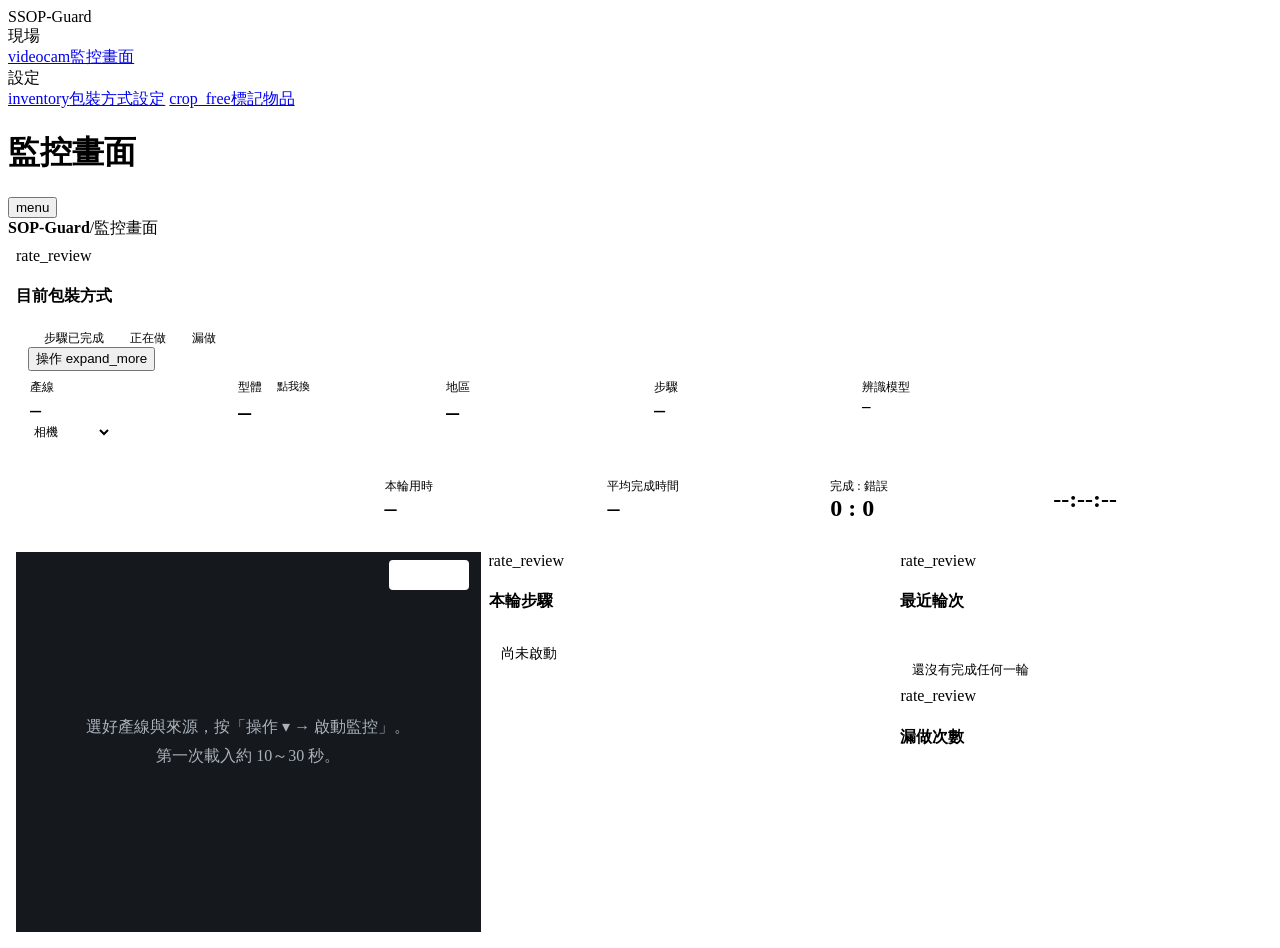
==== commit 154c1361: "拿掉「新增包裝方式」「產線設定」兩頁：新增改在標記物品，這台電腦的產線改成每頁右下角設定鍵 - 標記物品「操作 ▾ → 新增包裝方式」：填型體、地區（＋型體名稱、客戶）建專案，建好直接在這頁上傳或錄示" ====
--- a/web/index.html
+++ b/web/index.html
@@ -6,6 +6,7 @@
 <title>SOP-Guard 監控</title>
 <link rel="stylesheet" href="/eip.css">
 <script src="/eip.js"></script>
+<script src="/pcset.js"></script>
 <style>
   /* 監控畫面：特殊版型，沿用共用骨架（側欄／topbar／麵包屑／查詢列／顏色註記列），中央改監控版面 */
   .pk { flex: none; margin: 8px 8px 0; }
@@ -22,8 +23,7 @@
   .pk .ttl .legend i { display: inline-block; width: 10px; height: 10px; margin-right: 4px; vertical-align: -1px; }
   .pk .ttl .err { margin-left: 10px; }
   .pk .ttl .menuwrap { margin-left: 12px; }
-  /* 產線、影像來源直接在卡片「產線」那格選（11-06 使用者裁示：不要自己一行） */
-  .pk select.vsel { display: block; width: 100%; max-width: 100%; height: auto; padding: 0 18px 0 0; border: 0; background: transparent; font: inherit; font-size: 22px; font-weight: 700; color: var(--ink); cursor: pointer; }
+  /* 影像來源直接在卡片「產線」那格選（11-06 使用者裁示：不要自己一行）；一台電腦一條線，產線在右下角設定鍵設 */
   .pk select.ssel { height: auto; padding: 0 14px 0 0; border: 0; background: transparent; font: inherit; font-size: 12px; color: var(--primary); cursor: pointer; }
   .pk select:disabled { cursor: default; color: inherit; opacity: 1; }
   /* 畫面上只有一個型體方塊（使用者裁示 11-05：同時間只有一個模型在辨識、一個型體顯示）：卡片裡「型體」那格可以點，
@@ -115,8 +115,6 @@
       <div class="grp">現場</div>
       <a href="/" class="on"><span class="mi ico">videocam</span><span class="txt">監控畫面</span></a>
       <div class="grp">設定</div>
-      <a href="/new"><span class="mi ico">add_circle_outline</span><span class="txt">新增包裝方式</span></a>
-      <a href="/lines"><span class="mi ico">view_week</span><span class="txt">產線設定</span></a>
       <a href="/methods"><span class="mi ico">inventory</span><span class="txt">包裝方式設定</span></a>
       <a href="/label"><span class="mi ico">crop_free</span><span class="txt">標記物品</span></a>
     </nav>
@@ -138,12 +136,12 @@
             <button id="mShot">存截圖</button>
             <button id="mDay">今日統計</button>
             <a id="mLabel" href="/label">標記物品</a>
-            <a href="/lines">產線設定</a>
+            <button id="mPc">這台電腦的產線設定</button>
           </div>
         </div>
         </div>
         <div class="row">
-          <div class="kv"><div class="k">產線</div><select class="v vsel" id="selLine" aria-label="產線"></select>
+          <div class="kv"><div class="k">產線</div><select id="selLine" hidden></select><div class="v" id="pkLine">–</div>
             <div class="s"><select class="ssel" id="selSrc" aria-label="影像來源"><option value="camera">相機</option><option value="demo">示範影片</option></select> <span id="pkCam"></span></div></div>
           <div class="kv pick" id="pkPick" tabindex="0" role="button" title="點了選今天要做的型體和它要用的模型"><div class="k">型體 <span class="hintk">點我換</span></div><div class="v big" id="pkStyle">–</div><div class="s" id="pkStyleInfo"></div></div>
           <div class="kv"><div class="k">地區</div><div class="v big" id="pkRegion">–</div><div class="s" id="pkCode"></div></div>
@@ -275,6 +273,7 @@
   const curLine = () => lines.find((l) => l.id === $("selLine").value);
   function renderLine() {
     const l = curLine(); const pk = l && l.packaging;
+    $("pkLine").textContent = l ? l.name : "還沒設定"; $("pkLine").title = l ? "" : "按右下角的設定鍵設定這台電腦的產線";
     $("pkCam").textContent = l ? ($("selSrc").value === "demo" ? "" : l.has_camera ? l.camera : "還沒設定相機") : "";
     $("pkWhen").textContent = l && l.switched_at ? l.switched_at + " 換線" : (l ? "還沒指定包裝方式" : "");
     $("pkStyle").textContent = pk ? (pk.style || pk.name) : "–";
@@ -293,6 +292,9 @@
   }
   function fromLabel() { const q = new URLSearchParams(location.search); return q.get("from") === "label" ? q.get("project") : null; }
   $("selSrc").onchange = () => renderLine();
+  $("mPc").onclick = () => PcSet.open();
+  document.addEventListener("pcset:saved", () => { loadLines(); pollEip(true); pollDaily(); });   // 右下角改了這台電腦的產線
+  if (new URLSearchParams(location.search).get("pcset") === "1") setTimeout(() => PcSet.open(), 300);   // 舊的 /lines 網址轉過來
   $("selLine").onchange = () => { renderLine(); history.replaceState(null, "", "/?line=" + encodeURIComponent($("selLine").value)); pollEip(true); pollDaily(); };
 
   function setStream(on) {
@@ -398,7 +400,7 @@
   $("mStart").onclick = async () => {
     $("err").textContent = "";
     if (running) { await api("/api/stop", {}); streamOn = false; return; }
-    const l = curLine(); if (!l) { toast("請先到「產線設定」新增產線", true); return; }
+    const l = curLine(); if (!l) { PcSet.open(); return; }
     const d = await api("/api/start", { line: l.id, source: $("selSrc").value });
     if (!d.ok) { $("err").textContent = d.error || "啟動失敗"; toast(d.error || "啟動失敗", true); }
     streamOn = false;
@@ -411,7 +413,7 @@
   const withPk = () => methods.filter((m) => !m.error && m.steps > 0 && m.model_trained_at && m.enabled !== false);
   let swSel = null;
   async function openSwitch(preset) {
-    const l = curLine(); if (!l) { toast("請先到「產線設定」新增產線", true); return; }
+    const l = curLine(); if (!l) { PcSet.open(); return; }
     const d = await api("/api/methods"); methods = d.methods || [];
     const pk = l.packaging;
     $("dlgTitle").textContent = "換包裝方式　" + l.name;
@@ -503,7 +505,7 @@
   /* 點型體方塊：彈出 EIP 今天要做的型體，一個型體一塊；塊裡是這個型體在本機的模型（地區），點哪個就切到哪個。
      沒接 EIP 的線：直接開「換包裝方式」搜尋視窗 */
   async function openPop() {
-    const l = curLine(); if (!l) { toast("請先到「產線設定」新增產線", true); return; }
+    const l = curLine(); if (!l) { PcSet.open(); return; }
     if (!eip || !eip.configured) { closePop(); openSwitch(); return; }
     if (!methods.length) { const d = await api("/api/methods"); methods = d.methods || []; }
     const pop = $("eipPop"); pop.innerHTML = ""; const pk = l.packaging, cs = pk ? pk.style : "";
@@ -521,7 +523,7 @@
       t.appendChild(el("div", "hint", `${o.qty.toLocaleString()} 雙` + (dayDone != null ? `・本站完成 ${dayDone.toLocaleString()} 輪` : "")));
       if (!ms.length) {
         t.appendChild(el("div", "hint", "還沒有包裝方式，要先標記、訓練"));
-        const a = el("a", null, "新增包裝方式 ›"); a.href = "/new?style=" + encodeURIComponent(o.style); t.appendChild(a); grid.appendChild(t); continue;
+        const a = el("a", null, "新增包裝方式 ›"); a.href = "/label?new=1&style=" + encodeURIComponent(o.style); t.appendChild(a); grid.appendChild(t); continue;
       }
       const r1 = el("div", "row"); r1.appendChild(el("span", "lbl", ms.length > 1 ? `模型（${ms.length} 個地區，點哪個就切到哪個）` : "模型（點了就切換）"));
       for (const m of ms) {
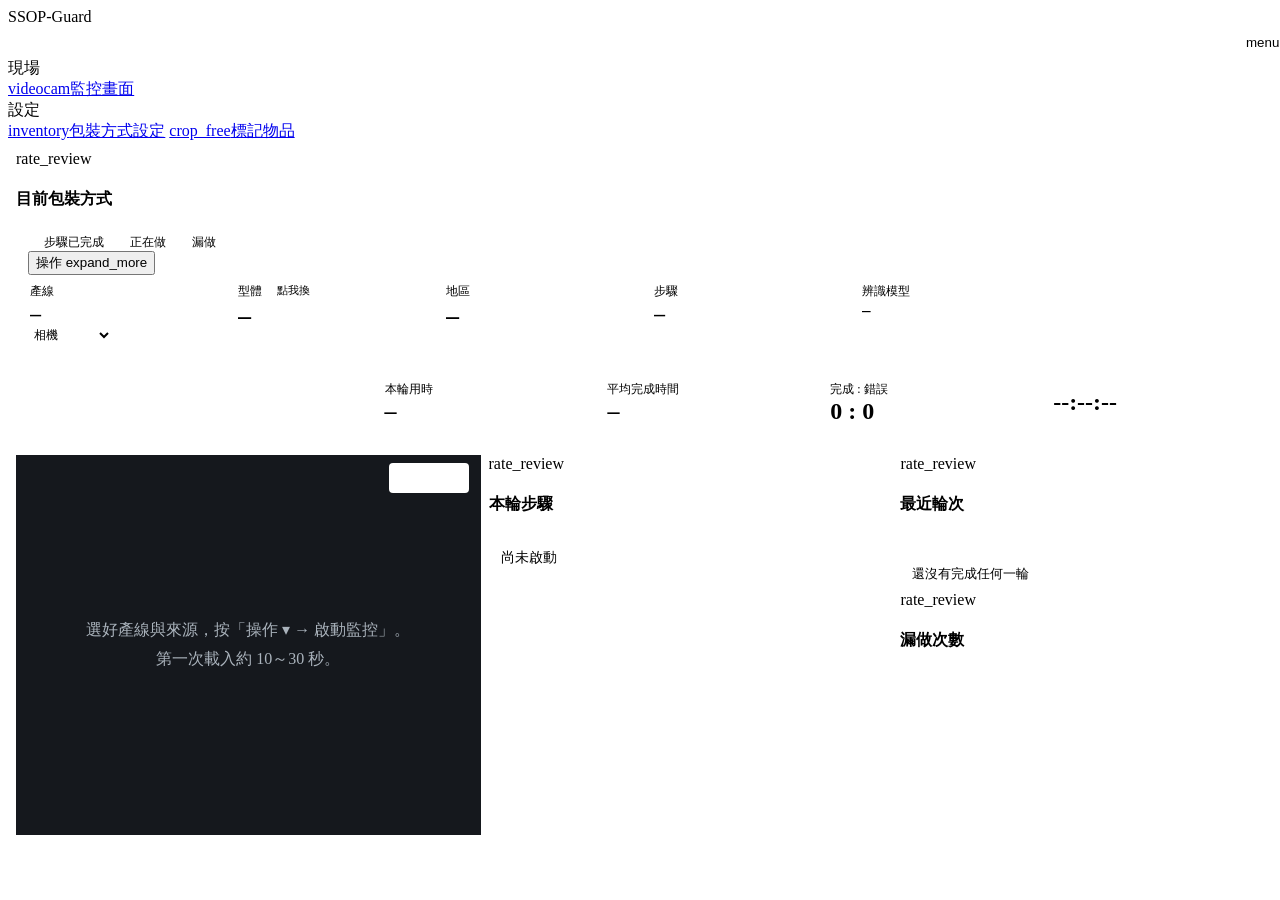
==== commit 8967acc6: "「這台電腦的產線」齒輪移到左側欄最下面；監控畫面拿掉上方標題列與麵包屑，收合側欄的三條線放到側欄最上面 沒設好相機時齒輪變橘色。  Co-Authored-By: Claude Opus 5.5 <n" ====
--- a/web/index.html
+++ b/web/index.html
@@ -8,7 +8,10 @@
 <script src="/eip.js"></script>
 <script src="/pcset.js"></script>
 <style>
-  /* 監控畫面：特殊版型，沿用共用骨架（側欄／topbar／麵包屑／查詢列／顏色註記列），中央改監控版面 */
+  /* 監控畫面：特殊版型，沿用共用側欄；11-06 使用者裁示：不要上方標題列與麵包屑，收合側欄的三條線放在側欄最上面 */
+  .side .brand #btnCompact { margin-left: auto; flex: none; width: 32px; height: 32px; border: 0; border-radius: 4px; background: none; color: var(--ink-2); cursor: pointer; display: grid; place-items: center; }
+  .side .brand #btnCompact:hover { background: var(--hover); color: var(--primary); }
+  body.compact .side .brand { padding: 0 12px; } body.compact .side .brand .logo { display: none; }
   .pk { flex: none; margin: 8px 8px 0; }
   .pk .row { display: grid; grid-template-columns: repeat(6, minmax(0, 1fr)); }
   .pk .kv { padding: 8px 14px; border-left: 1px solid var(--line-soft); min-width: 0; }
@@ -110,7 +113,7 @@
 <body>
 <div class="shell">
   <aside class="side">
-    <div class="brand"><span class="logo">S</span><span class="txt">SOP-Guard</span></div>
+    <div class="brand"><span class="logo">S</span><span class="txt">SOP-Guard</span><button id="btnCompact" title="收起／展開側欄（掛在產線旁的螢幕可以收起來）" aria-label="收起／展開側欄"><span class="mi">menu</span></button></div>
     <nav>
       <div class="grp">現場</div>
       <a href="/" class="on"><span class="mi ico">videocam</span><span class="txt">監控畫面</span></a>
@@ -120,8 +123,6 @@
     </nav>
   </aside>
   <div class="main">
-    <header class="topbar"><h1>監控畫面</h1><button id="btnCompact" title="收起／展開側欄（掛在產線旁的螢幕可以收起來）" aria-label="收起／展開側欄"><span class="mi">menu</span></button></header>
-    <div class="crumb"><b>SOP-Guard</b><span>/</span><span>監控畫面</span></div>
     <section class="view">
       <div class="pk card">
         <div class="ttl"><span class="mi mark">rate_review</span><h4>目前包裝方式</h4>
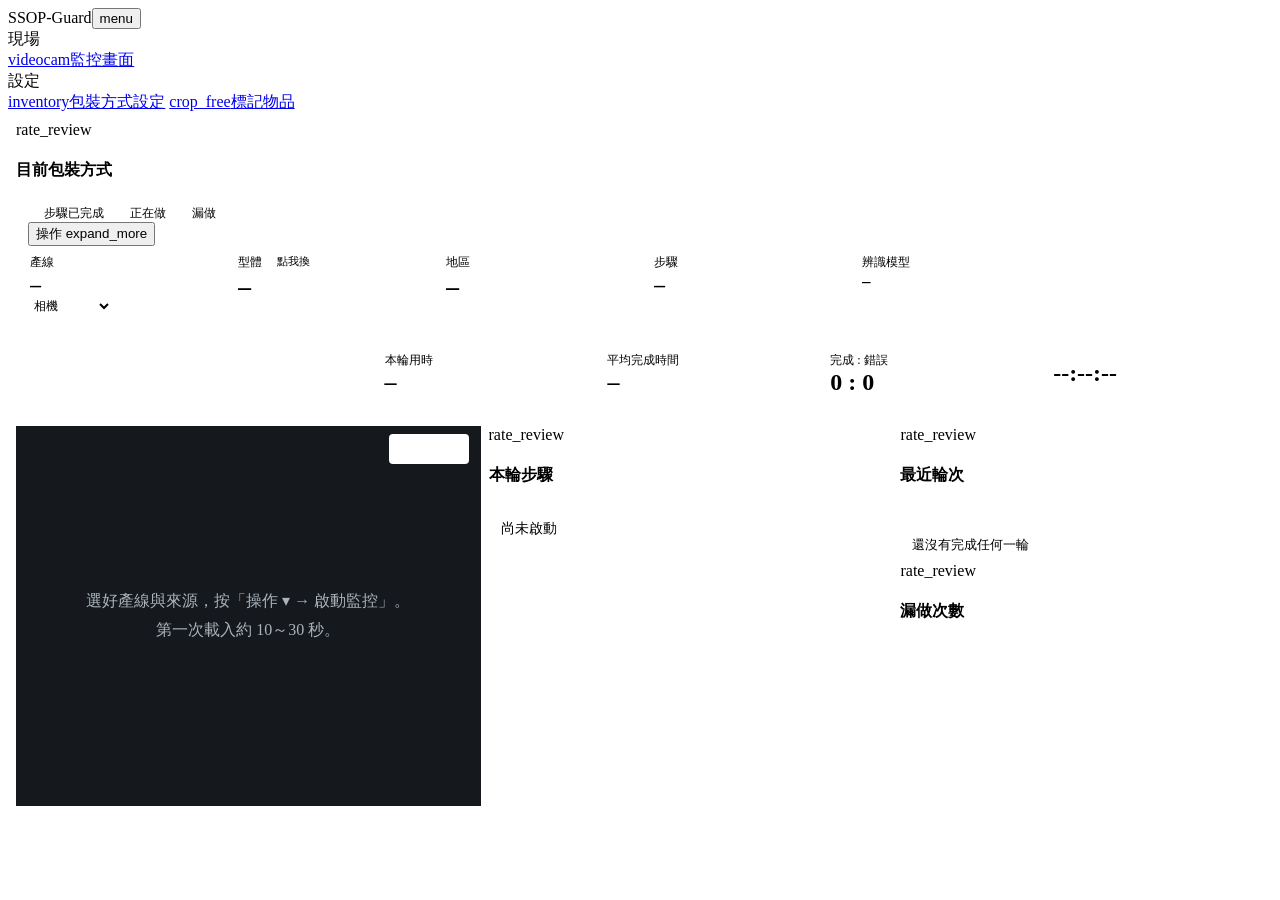
==== commit 78f5787c: "標記物品、包裝方式設定也拿掉上方標題列與麵包屑，收合側欄的三條線放到側欄最上面（樣式搬到 eip.css 共用） Co-Authored-By: Claude Opus 5.5 <noreply@an" ====
--- a/web/index.html
+++ b/web/index.html
@@ -8,10 +8,8 @@
 <script src="/eip.js"></script>
 <script src="/pcset.js"></script>
 <style>
-  /* 監控畫面：特殊版型，沿用共用側欄；11-06 使用者裁示：不要上方標題列與麵包屑，收合側欄的三條線放在側欄最上面 */
-  .side .brand #btnCompact { margin-left: auto; flex: none; width: 32px; height: 32px; border: 0; border-radius: 4px; background: none; color: var(--ink-2); cursor: pointer; display: grid; place-items: center; }
-  .side .brand #btnCompact:hover { background: var(--hover); color: var(--primary); }
-  body.compact .side .brand { padding: 0 12px; } body.compact .side .brand .logo { display: none; }
+  /* 監控畫面：特殊版型，沿用共用側欄；11-06 使用者裁示：三頁都不要上方標題列與麵包屑，收合側欄的三條線放在側欄最上面（樣式在 eip.css） */
+
   .pk { flex: none; margin: 8px 8px 0; }
   .pk .row { display: grid; grid-template-columns: repeat(6, minmax(0, 1fr)); }
   .pk .kv { padding: 8px 14px; border-left: 1px solid var(--line-soft); min-width: 0; }
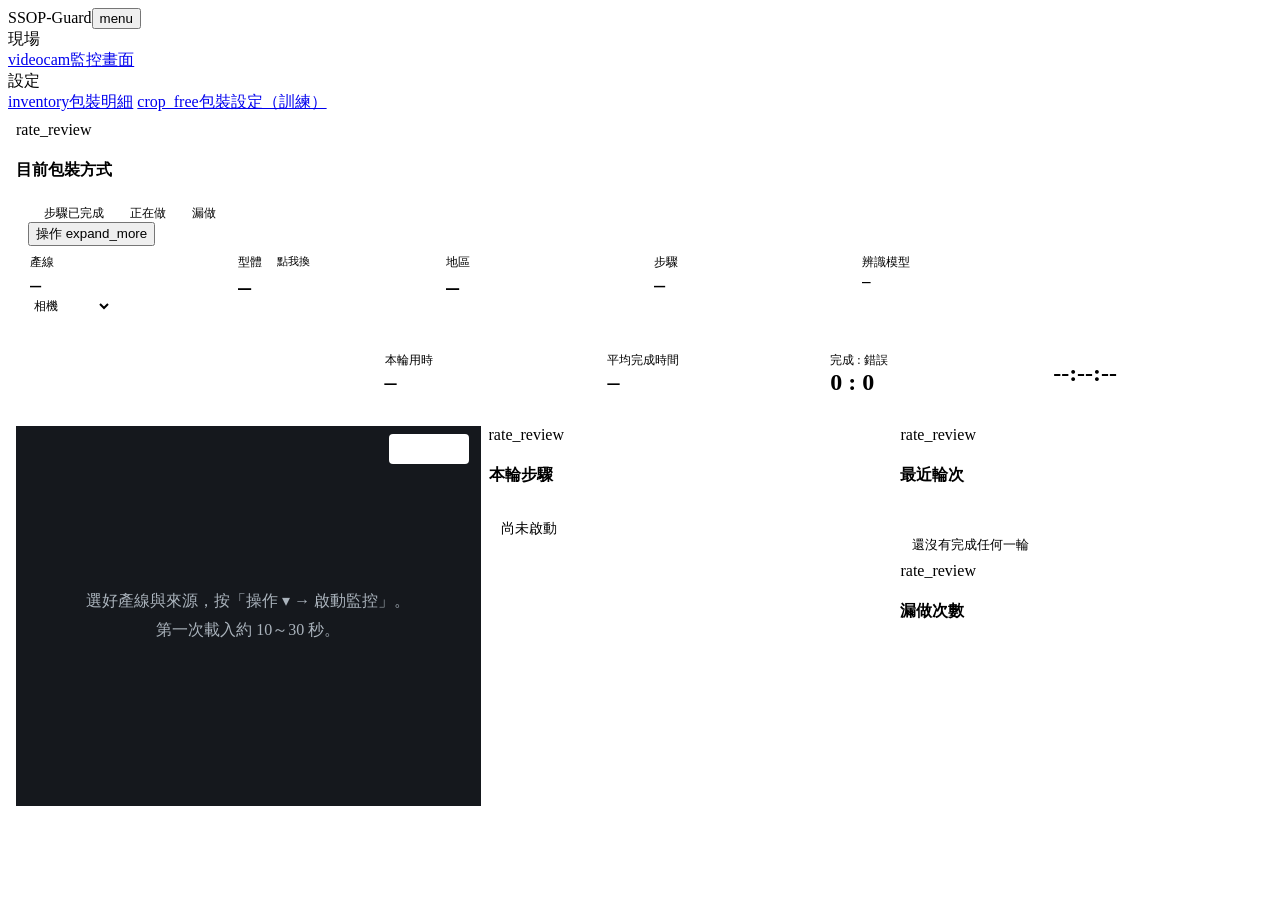
==== commit cf37701d: "頁面改名：包裝明細、包裝設定（訓練）；明細每列加按鈕直接開該筆的包裝設定 - 側欄、標題、提示文字、伺服器訊息裡的「包裝方式設定」→「包裝明細」、「標記物品」→「包裝設定（訓練）」 - 包裝明細清單「" ====
--- a/web/index.html
+++ b/web/index.html
@@ -7,6 +7,8 @@
 <link rel="stylesheet" href="/eip.css">
 <script src="/eip.js"></script>
 <script src="/pcset.js"></script>
+<script src="/i18n_dict.js"></script>
+<script src="/i18n.js"></script>
 <style>
   /* 監控畫面：特殊版型，沿用共用側欄；11-06 使用者裁示：三頁都不要上方標題列與麵包屑，收合側欄的三條線放在側欄最上面（樣式在 eip.css） */
 
@@ -116,8 +118,8 @@
       <div class="grp">現場</div>
       <a href="/" class="on"><span class="mi ico">videocam</span><span class="txt">監控畫面</span></a>
       <div class="grp">設定</div>
-      <a href="/methods"><span class="mi ico">inventory</span><span class="txt">包裝方式設定</span></a>
-      <a href="/label"><span class="mi ico">crop_free</span><span class="txt">標記物品</span></a>
+      <a href="/methods"><span class="mi ico">inventory</span><span class="txt">包裝明細</span></a>
+      <a href="/label"><span class="mi ico">crop_free</span><span class="txt">包裝設定（訓練）</span></a>
     </nav>
   </aside>
   <div class="main">
@@ -134,7 +136,7 @@
             <hr>
             <button id="mShot">存截圖</button>
             <button id="mDay">今日統計</button>
-            <a id="mLabel" href="/label">標記物品</a>
+            <a id="mLabel" href="/label">包裝設定（訓練）</a>
             <button id="mPc">這台電腦的產線設定</button>
           </div>
         </div>
@@ -383,7 +385,7 @@
     if (s.frame_id > 0) setStream(true);
     if (!running && !s.frame_id) $("hint").hidden = false;
     $("trialBar").hidden = !trial;
-    if (trial) $("trialBar").textContent = `試跑中：配色「${colorText(s.color)}」模型還沒驗證過。照樣判斷與顯示漏做，但不計入錯誤率、不響警報。請錄 2～3 輪後到「包裝方式設定 → 辨識模型」驗證。`;
+    if (trial) $("trialBar").textContent = `試跑中：配色「${colorText(s.color)}」模型還沒驗證過。照樣判斷與顯示漏做，但不計入錯誤率、不響警報。請錄 2～3 輪後到「包裝明細 → 辨識模型」驗證。`;
     renderStatus(s); renderSteps(s); renderRight(s); tickClock();
     $("alert").hidden = !s.alert_active; $("alertMsg").textContent = (s.alert_message || "") + (trial ? "（試跑）" : "");
     $("stage").classList.toggle("alerting", !!s.alert_active);
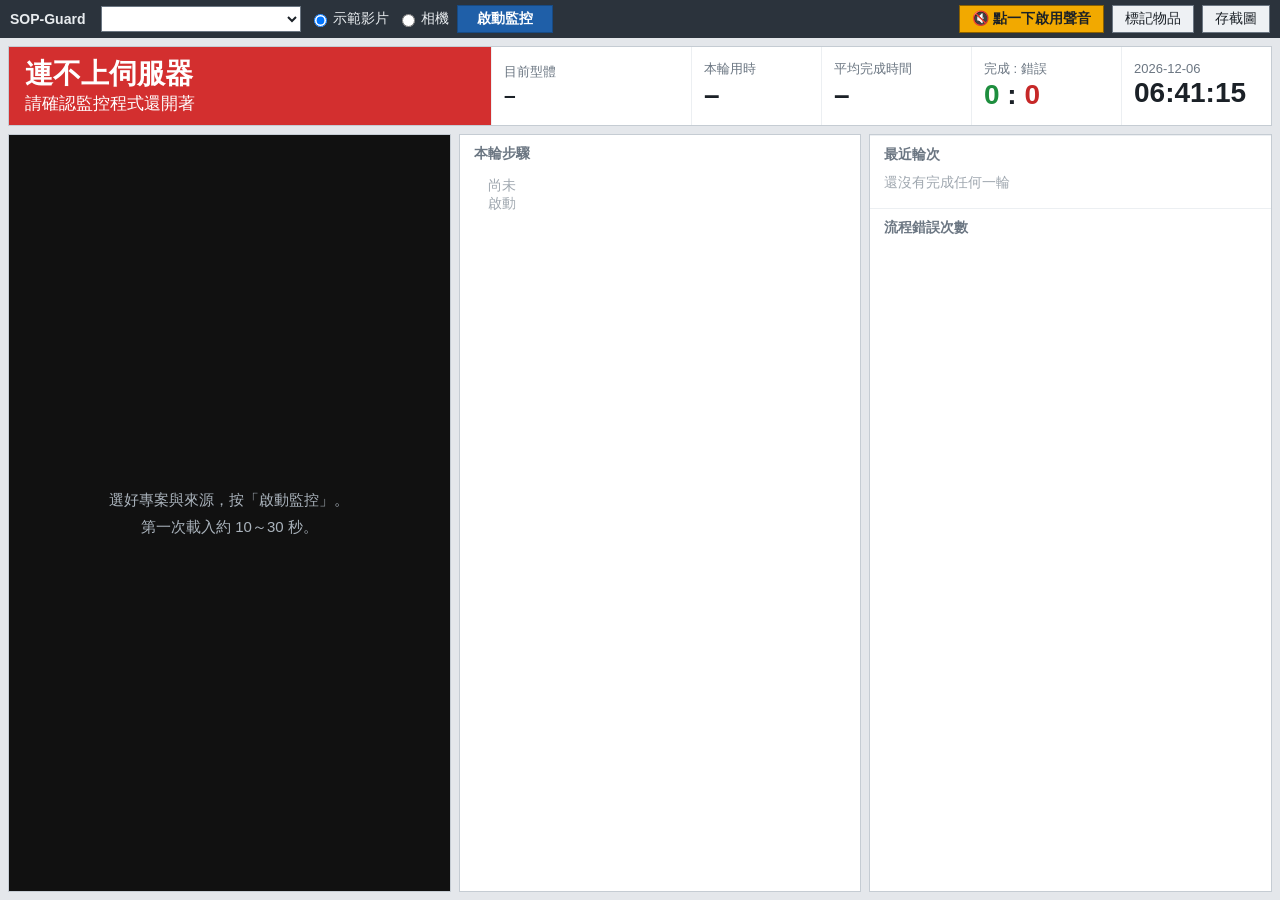
==== commit 08c4d751: "GPU 機器上的未提交修改：蜂鳴器、自動找候選步驟＋步驟庫預設名稱、steps_done 輪數判定、CUDA 記憶體不足訊息、--window-rect 本機備份分支，合併到遠端最新版之前的狀態。  " ====
--- a/web/index.html
+++ b/web/index.html
@@ -4,254 +4,246 @@
 <meta charset="utf-8">
 <meta name="viewport" content="width=device-width, initial-scale=1">
 <title>SOP-Guard 監控</title>
-<link rel="stylesheet" href="/eip.css">
-<script src="/eip.js"></script>
-<script src="/pcset.js"></script>
-<script src="/i18n_dict.js"></script>
-<script src="/i18n.js"></script>
 <style>
-  /* 監控畫面：特殊版型，沿用共用側欄；11-06 使用者裁示：三頁都不要上方標題列與麵包屑，收合側欄的三條線放在側欄最上面（樣式在 eip.css） */
-
-  .pk { flex: none; margin: 8px 8px 0; }
-  .pk .row { display: grid; grid-template-columns: repeat(6, minmax(0, 1fr)); }
-  .pk .kv { padding: 8px 14px; border-left: 1px solid var(--line-soft); min-width: 0; }
-  .pk .kv:first-child { border-left: 0; }
-  .pk .k { font-size: 12px; color: var(--ink-2); }
-  .pk .v { font-size: 22px; font-weight: 700; line-height: 1.25; white-space: nowrap; overflow: hidden; text-overflow: ellipsis; }
-  .pk .v.big { color: var(--primary); font-size: 26px; }
-  .pk .v.sm { font-size: 17px; }
-  .pk .s { font-size: 12px; color: var(--ink-2); white-space: nowrap; overflow: hidden; text-overflow: ellipsis; }
-  .pk .ttl .when { margin-left: auto; font-size: 12px; color: var(--ink-2); }
-  .pk .ttl .legend { display: inline-flex; gap: 12px; margin: 0 0 0 14px; padding: 0; border: 0; background: none; font-size: 12px; color: var(--ink-2); }
-  .pk .ttl .legend i { display: inline-block; width: 10px; height: 10px; margin-right: 4px; vertical-align: -1px; }
-  .pk .ttl .err { margin-left: 10px; }
-  .pk .ttl .menuwrap { margin-left: 12px; }
-  /* 影像來源直接在卡片「產線」那格選（11-06 使用者裁示：不要自己一行）；一台電腦一條線，產線在右下角設定鍵設 */
-  .pk select.ssel { height: auto; padding: 0 14px 0 0; border: 0; background: transparent; font: inherit; font-size: 12px; color: var(--primary); cursor: pointer; }
-  .pk select:disabled { cursor: default; color: inherit; opacity: 1; }
-  /* 畫面上只有一個型體方塊（使用者裁示 11-05：同時間只有一個模型在辨識、一個型體顯示）：卡片裡「型體」那格可以點，
-     點了彈出 EIP 今天要做的型體，一個型體一塊，點模型（地區）就切換；選到的模型顯示在方塊下面那行小字 */
-  .pk .kv.pick { cursor: pointer; background: var(--primary-wash); border-radius: 4px; outline: none; }
-  .pk .kv.pick:hover, .pk .kv.pick:focus-visible { box-shadow: inset 0 0 0 2px var(--primary); }
-  .pk .kv.pick .hintk { margin-left: 6px; font-size: 11px; color: var(--primary); border: 1px solid var(--primary); border-radius: 10px; padding: 0 6px; vertical-align: 1px; }
-  .pk .kv.pick .s { color: var(--primary); }
-  #eipBox { border-top: 1px solid var(--line); }
-  .eipFoot { display: flex; gap: 18px; align-items: center; padding: 3px 12px; font-size: 12px; color: var(--ink-2); flex-wrap: wrap; }
-  .eipFoot b { color: var(--ink); font-weight: 500; }
-  #eipPop { position: fixed; z-index: 50; min-width: min(720px, calc(100vw - 16px)); max-width: min(1180px, calc(100vw - 16px)); background: var(--card); border: 1px solid var(--line); border-radius: 4px; box-shadow: 0 8px 24px rgba(0,0,0,.2); padding: 10px 12px; font-size: 13px; }
-  #eipPop .ph { display: flex; align-items: baseline; gap: 10px; margin-bottom: 8px; font-size: 15px; } #eipPop .ph .sub { font-size: 12px; color: var(--ink-2); }
-  #eipPop .tiles { display: flex; flex-wrap: wrap; gap: 10px; max-height: 60vh; overflow: auto; }
-  #eipPop .tile { width: 262px; border: 1px solid var(--line); border-radius: 4px; padding: 8px 10px; background: var(--card); }
-  #eipPop .tile.now { border: 2px solid var(--primary); background: var(--primary-wash); }
-  #eipPop .tile.none { background: #f3f3f3; color: var(--ink-3); }
-  #eipPop .tile .th { display: flex; justify-content: space-between; align-items: baseline; font-size: 16px; font-weight: 600; } #eipPop .tile .th small { font-weight: 400; font-size: 12px; color: var(--ink-2); }
-  #eipPop .tile.now .th small { color: var(--primary); font-weight: 600; }
-  #eipPop .tile .row { display: flex; flex-wrap: wrap; gap: 4px; margin-top: 6px; align-items: center; } #eipPop .tile .row .lbl { font-size: 11px; color: var(--ink-2); width: 100%; }
-  #eipPop .tile .cb { padding: 4px 10px; border: 1px solid var(--line); border-radius: 3px; font: inherit; font-size: 13px; font-weight: 600; cursor: pointer; background: var(--card); color: var(--ink); }
-  #eipPop .tile .cb:hover { background: var(--primary-wash); } #eipPop .tile .cb.now { background: var(--st-ok); cursor: default; }
-  #eipPop .tile .cb small { font-weight: 400; color: var(--ink-2); font-size: 11px; margin-left: 4px; }
-  #eipPop .hint { font-size: 11px; color: var(--ink-2); width: 100%; }
-  #eipPop a { font-size: 13px; color: var(--primary); cursor: pointer; }
-  #eipPop .foot { margin-top: 8px; display: flex; justify-content: space-between; font-size: 12px; color: var(--ink-2); }
-  .trialbar { flex: none; margin: 8px 8px 0; padding: 8px 14px; background: var(--accent); color: #2a1d00; border-radius: 2px; font-size: 14px; }
-  .status { flex: none; display: grid; grid-template-columns: minmax(0, 1.6fr) repeat(4, minmax(0, 1fr)); margin: 8px 8px 0; background: var(--card); border: 1px solid var(--line); }
-  .lamp { padding: 8px 16px; background: var(--lamp-idle); color: #fff; min-height: 72px; display: flex; flex-direction: column; justify-content: center; }
-  .lamp.run { background: var(--lamp-run); } .lamp.alert { background: var(--lamp-alert); } .lamp.wait { background: var(--lamp-wait); color: #2a1d00; }
-  .lamp .t { font-size: 24px; font-weight: 700; line-height: 1.2; }
-  .lamp .d { font-size: 14px; }
-  .cell { padding: 8px 12px; border-left: 1px solid var(--line-soft); display: flex; flex-direction: column; justify-content: center; min-width: 0; }
-  .cell .k { font-size: 12px; color: var(--ink-2); }
-  .cell .v { font-size: 24px; font-weight: 700; line-height: 1.15; white-space: nowrap; }
-  .cell .v small { font-size: 13px; font-weight: 400; color: var(--ink-2); margin-left: 2px; }
-  .cell .s { font-size: 12px; color: var(--ink-2); white-space: nowrap; }
-  .cell.late .v { color: #9a5c00; } .cell.over .v { color: var(--danger); }
-  .okc { color: var(--lamp-run); } .badc { color: var(--danger); }
-  .mbody { flex: 1; min-height: 380px; display: grid; grid-template-columns: minmax(0, 1.15fr) minmax(0, 1fr) minmax(0, .9fr); gap: 8px; padding: 8px; }
-  .pane { background: var(--card); border: 1px solid var(--line); display: flex; flex-direction: column; min-height: 0; min-width: 0; overflow: hidden; }
-  .video { position: relative; flex: 1; min-height: 240px; background: #15181d; overflow: hidden; }
-  .video img { position: absolute; inset: 0; width: 100%; height: 100%; object-fit: contain; }
-  .video .hint { position: absolute; inset: 0; display: grid; place-items: center; text-align: center; color: #aab3bc; line-height: 1.8; padding: 16px; }
-  .video.alerting { box-shadow: inset 0 0 0 4px var(--lamp-alert); }
-  .alarm { position: absolute; left: 0; right: 0; top: 0; z-index: 2; background: var(--lamp-alert); color: #fff; padding: 8px 12px; display: flex; align-items: center; gap: 10px; }
-  .alarm b { flex: 1; font-size: 18px; }
-  .alarm button { background: #fff; color: var(--danger); border: 0; border-radius: 4px; padding: 6px 14px; font-weight: 700; cursor: pointer; }
-  ol.steps { list-style: none; margin: 0; padding: 0; overflow: auto; }
-  ol.steps li { display: grid; grid-template-columns: 28px 1fr auto; align-items: center; column-gap: 12px; min-height: 46px; padding: 0 12px; border-bottom: 1px solid var(--line-soft); }
-  ol.steps .no { width: 26px; height: 26px; border-radius: 2px; display: grid; place-items: center; font-size: 13px; color: var(--ink-2); border: 1px solid var(--line); }
-  ol.steps .nm { font-size: 17px; }
-  ol.steps .opt { font-size: 11px; color: var(--ink-3); margin-left: 6px; }
-  ol.steps .tag { font-size: 13px; white-space: nowrap; }
-  ol.steps .meter { grid-column: 2 / 4; height: 4px; background: var(--line-soft); margin: -6px 0 6px; }
-  ol.steps .meter i { display: block; height: 100%; background: var(--accent); }
-  ol.steps li.done { background: var(--st-ok); }
-  ol.steps li.done .no { background: var(--teal); border-color: var(--teal); color: #fff; }
-  ol.steps li.doing { background: var(--st-warn); }
-  ol.steps li.doing .no { background: var(--accent); border-color: var(--accent); color: #2a1d00; font-weight: 700; }
-  ol.steps li.todo .nm { color: var(--ink-2); }
-  ol.steps li.none { display: block; color: var(--ink-3); font-size: 14px; padding: 12px; min-height: 0; }
-  .runs { display: flex; gap: 3px; flex-wrap: wrap; padding: 10px 12px; }
-  .runs i { width: 16px; height: 20px; background: var(--teal); color: #fff; font-style: normal; font-size: 11px; font-weight: 700; display: grid; place-items: center; border-radius: 2px; }
-  .runs i.bad { background: var(--danger); } .runs i.other { background: var(--accent); color: #2a1d00; }
-  .chart { padding: 6px 12px 12px; }
-  .chart .r { display: grid; grid-template-columns: 96px 1fr 30px; align-items: center; gap: 8px; height: 26px; font-size: 13px; }
-  .chart .r .lbl { overflow: hidden; text-overflow: ellipsis; white-space: nowrap; }
-  .chart .r .track { height: 12px; border-left: 1px solid var(--line); position: relative; }
-  .chart .r .track i { position: absolute; left: 0; top: 0; bottom: 0; background: var(--danger); border-radius: 0 2px 2px 0; }
-  .chart .r .cnt { text-align: right; font-weight: 700; }
-  .chart .r.zero { color: var(--ink-3); } .chart .r.zero .cnt { font-weight: 400; }
-  .sec + .sec { border-top: 1px solid var(--line); }
-  .none { color: var(--ink-3); font-size: 13px; padding: 8px 12px; }
-  ul.warns { list-style: none; margin: 0; padding: 8px 12px; }
-  ul.warns li { font-size: 13px; padding: 6px 10px; margin-bottom: 4px; background: var(--st-warn); border-left: 4px solid var(--accent); }
-  @media (max-width: 1100px) {
-    .pk .row { grid-template-columns: repeat(3, minmax(0, 1fr)); }
-    .status { grid-template-columns: repeat(2, minmax(0, 1fr)); } .lamp { grid-column: 1 / -1; }
-    .mbody { grid-template-columns: minmax(0, 1fr); } .video { min-height: 320px; }
+  :root {
+    --bg:#e4e7eb; --panel:#fff; --line:#c5ccd3; --soft:#eceff2;
+    --text:#1b2127; --muted:#6b7682; --dim:#a0a8b0;
+    --ok:#1e8e3e; --ok-fill:#2e9d4b; --ok-soft:#e6f4e9;
+    --warn:#c62828; --warn-fill:#d32f2f;
+    --att:#9a5c00; --att-fill:#f2a900; --att-soft:#fff4d9;
+    --idle-fill:#7b8794; --accent:#1f5fa8;
+  }
+  * { box-sizing:border-box; }
+  html, body { height:100%; }
+  body { margin:0; background:var(--bg); color:var(--text); font-family:"Microsoft JhengHei","Noto Sans TC",sans-serif; font-size:15px;
+         display:flex; flex-direction:column; overflow:hidden; }
+  button, select { font:inherit; color:inherit; }
+  .n { font-variant-numeric:tabular-nums; }
+
+  /* 控制列 */
+  .bar { flex:none; display:flex; align-items:center; gap:8px; padding:5px 10px; background:#2b333c; color:#e8ecef; font-size:14px; }
+  .bar .name { font-weight:700; margin-right:8px; }
+  .bar select { background:#fff; color:var(--text); border:1px solid #6b7682; padding:3px 6px; min-width:200px; }
+  .bar label { display:inline-flex; align-items:center; gap:3px; cursor:pointer; }
+  .bar .sp { flex:1; }
+  .bar button, .bar a { background:#eef1f4; color:var(--text); border:1px solid #6b7682; padding:4px 12px; cursor:pointer; text-decoration:none; font-size:14px; }
+  .bar #btnStart { background:var(--accent); color:#fff; border-color:#174a83; font-weight:700; min-width:96px; }
+  .bar #btnStart.stop { background:#5a6570; border-color:#3d464f; }
+  .bar button:disabled { opacity:.5; }
+  #err { color:#ffb4b4; }
+
+  /* 狀態列 */
+  .status { flex:none; display:grid; grid-template-columns:minmax(0,1fr) 200px 130px 150px 150px 150px; margin:8px 8px 0; background:var(--panel); border:1px solid var(--line); }
+  .lamp { display:flex; flex-direction:column; justify-content:center; padding:8px 16px; background:var(--idle-fill); color:#fff; min-height:78px; }
+  .lamp.run { background:var(--ok-fill); } .lamp.wait { background:var(--att-fill); color:#2a1d00; } .lamp.alert { background:var(--warn-fill); }
+  .lamp .t { font-size:28px; font-weight:700; line-height:1.2; }
+  .lamp .d { font-size:17px; margin-top:2px; }
+  .cell { border-left:1px solid var(--soft); padding:8px 12px; display:flex; flex-direction:column; justify-content:center; gap:2px; }
+  .cell .k { font-size:13px; color:var(--muted); }
+  .cell .v { font-size:28px; font-weight:700; line-height:1.1; white-space:nowrap; overflow:hidden; text-overflow:ellipsis; }
+  .cell .v.txt { font-size:21px; }
+  .cell .s { font-size:12px; color:var(--muted); white-space:nowrap; }
+  .cell .v small { font-size:14px; font-weight:400; color:var(--muted); margin-left:2px; }
+  .cell.late .v { color:var(--att); } .cell.over .v { color:var(--warn); }
+  .okc { color:var(--ok); } .badc { color:var(--warn); }
+
+  /* 主體 */
+  .body { flex:1; min-height:0; display:grid; grid-template-columns:minmax(0,1.1fr) minmax(0,1fr) minmax(0,1fr); gap:8px; padding:8px; }
+  .pane { background:var(--panel); border:1px solid var(--line); display:flex; flex-direction:column; min-height:0; overflow:hidden; }
+  .title { padding:10px 14px 6px; font-size:14px; font-weight:700; color:var(--muted); display:flex; justify-content:space-between; align-items:baseline; }
+  .title .sub { font-weight:400; font-size:13px; }
+
+  .video { position:relative; flex:1; min-height:0; background:#111; display:flex; align-items:center; justify-content:center; border:0; }
+  .video img { max-width:100%; max-height:100%; object-fit:contain; display:block; }
+  .video .hint { color:#aab3bc; text-align:center; line-height:1.8; padding:16px; }
+  .alarm { display:none; position:absolute; left:0; right:0; top:0; background:var(--warn-fill); color:#fff; padding:10px 12px; align-items:center; gap:10px; }
+  .alarm.on { display:flex; }
+  .alarm b { flex:1; font-size:21px; }
+  .alarm button { background:#fff; color:var(--warn); border:0; padding:9px 16px; font-size:17px; font-weight:700; cursor:pointer; }
+  .video.alerting { box-shadow:inset 0 0 0 4px var(--warn-fill); }
+
+  /* 步驟 */
+  ol.steps { list-style:none; margin:0; padding:0 14px 10px; }
+  ol.steps li { display:grid; grid-template-columns:30px 1fr auto; align-items:center; column-gap:12px; min-height:52px; border-bottom:1px solid var(--soft); }
+  ol.steps li:last-child { border-bottom:0; }
+  ol.steps .no { width:30px; height:30px; display:flex; align-items:center; justify-content:center; font-size:14px; color:var(--muted); border:1px solid var(--line); }
+  ol.steps .name { font-size:19px; }
+  ol.steps .opt { font-size:12px; color:var(--dim); margin-left:6px; }
+  ol.steps .tag { font-size:15px; text-align:right; white-space:nowrap; }
+  ol.steps .meter { grid-column:2 / 4; height:4px; background:var(--soft); margin:-8px 0 8px; }
+  ol.steps .meter i { display:block; height:100%; background:var(--att-fill); }
+  ol.steps li.done .no { background:var(--ok-fill); border-color:var(--ok-fill); color:#fff; }
+  ol.steps li.done .tag { color:var(--ok); }
+  ol.steps li.doing { background:var(--att-soft); margin:0 -14px; padding:0 14px; }
+  ol.steps li.doing .no { background:var(--att-fill); border-color:var(--att-fill); color:#2a1d00; font-weight:700; }
+  ol.steps li.doing .tag { color:var(--att); font-weight:700; }
+  ol.steps li.todo .name { color:var(--muted); }
+  .none { color:var(--dim); font-size:14px; padding:4px 14px; }
+
+  /* 右欄 */
+  .block { padding-bottom:12px; }
+  .block + .block { border-top:1px solid var(--soft); }
+  .runs { display:flex; gap:3px; flex-wrap:wrap; padding:0 14px; }
+  .runs i { width:16px; height:20px; background:var(--ok-fill); color:#fff; font-style:normal; font-size:12px; font-weight:700;
+            display:flex; align-items:center; justify-content:center; }
+  .runs i.bad { background:var(--warn-fill); } .runs i.other { background:var(--att-fill); color:#2a1d00; }
+  /* 錯誤次數圖：每個必要步驟一條，次數直接寫在旁邊 */
+  .chart { padding:0 14px; }
+  .chart .r { display:grid; grid-template-columns:100px 1fr 44px; align-items:center; gap:10px; height:28px; font-size:15px; }
+  .chart .r .lbl { overflow:hidden; text-overflow:ellipsis; white-space:nowrap; }
+  .chart .r .track { height:14px; position:relative; border-left:1px solid var(--line); }
+  .chart .r .track i { position:absolute; left:0; top:0; bottom:0; background:var(--warn-fill); border-radius:0 3px 3px 0; }
+  .chart .r .c { text-align:right; font-variant-numeric:tabular-nums; font-weight:700; }
+  .chart .r.zero .lbl, .chart .r.zero .c { color:var(--dim); font-weight:400; }
+  .kinds { font-size:13px; color:var(--muted); padding:4px 14px 0; }
+  ul.warns { list-style:none; margin:0; padding:0 14px; }
+  ul.warns li { font-size:14px; padding:6px 10px; margin-bottom:4px; background:var(--att-soft); color:#6b4200; border-left:4px solid var(--att-fill); }
+
+  /* 蜂鳴器 */
+  .bar #btnBuzz.locked { background:var(--att-fill); border-color:#8a6000; font-weight:700; }
+  .bar #btnBuzz.ringing { background:var(--warn-fill); color:#fff; border-color:#8e1b1b; }
+  .buzz { display:none; position:absolute; right:10px; top:40px; z-index:10; width:320px; background:var(--panel); color:var(--text);
+          border:1px solid var(--line); box-shadow:0 6px 20px rgba(0,0,0,.25); padding:12px 14px; font-size:14px; }
+  .buzz.on { display:block; }
+  .buzz h3 { margin:0 0 8px; font-size:15px; }
+  .buzz .row { display:flex; align-items:center; gap:8px; margin:6px 0; }
+  .buzz .row > span:first-child { width:84px; color:var(--muted); flex:none; }
+  .buzz select, .buzz input[type=number] { flex:1; min-width:0; padding:3px 6px; border:1px solid var(--line); }
+  .buzz .note { font-size:12px; color:var(--muted); line-height:1.5; margin:4px 0 0; }
+  .buzz .bad { color:var(--warn); }
+  .buzz .btns { display:flex; gap:8px; margin-top:10px; }
+  .buzz button { flex:1; padding:5px 0; border:1px solid var(--line); background:#eef1f4; cursor:pointer; }
+  .buzz hr { border:0; border-top:1px solid var(--soft); margin:10px 0; }
+  .alarm #btnMute { background:transparent; color:#fff; border:2px solid #fff; font-weight:400; }
+
+  @media (max-width: 1000px) {
+    body { overflow:auto; display:block; height:auto; }
+    .status { grid-template-columns:repeat(5, 1fr); }
+    .lamp { grid-column:1 / -1; } .cell:nth-child(2) { border-left:0; }
+    .body { grid-template-columns:minmax(0,1fr); }
+    .video { min-height:260px; } .video img { max-height:65vh; }
+    .bar { flex-wrap:wrap; } .bar select { flex:1; min-width:0; }
   }
 </style>
 </head>
 <body>
-<div class="shell">
-  <aside class="side">
-    <div class="brand"><span class="logo">S</span><span class="txt">SOP-Guard</span><button id="btnCompact" title="收起／展開側欄（掛在產線旁的螢幕可以收起來）" aria-label="收起／展開側欄"><span class="mi">menu</span></button></div>
-    <nav>
-      <div class="grp">現場</div>
-      <a href="/" class="on"><span class="mi ico">videocam</span><span class="txt">監控畫面</span></a>
-      <div class="grp">設定</div>
-      <a href="/methods"><span class="mi ico">inventory</span><span class="txt">包裝明細</span></a>
-      <a href="/label"><span class="mi ico">crop_free</span><span class="txt">包裝設定（訓練）</span></a>
-    </nav>
-  </aside>
-  <div class="main">
-    <section class="view">
-      <div class="pk card">
-        <div class="ttl"><span class="mi mark">rate_review</span><h4>目前包裝方式</h4>
-          <span class="legend"><span><i style="background:var(--st-ok)"></i>步驟已完成</span><span><i style="background:var(--st-warn)"></i>正在做</span><span><i style="background:var(--danger)"></i>漏做</span></span>
-          <span class="err" id="err"></span><span class="when n" id="pkWhen"></span>
-        <div class="menuwrap">
-          <button class="btn btn-secondary raised" data-menu="opMenu" aria-haspopup="true">操作 <span class="mi">expand_more</span></button>
-          <div class="menu" id="opMenu" hidden>
-            <button id="mStart">啟動監控</button>
-            <button id="mSwitch">換包裝方式</button>
-            <hr>
-            <button id="mShot">存截圖</button>
-            <button id="mDay">今日統計</button>
-            <a id="mLabel" href="/label">包裝設定（訓練）</a>
-            <button id="mPc">這台電腦的產線設定</button>
-          </div>
-        </div>
-        </div>
-        <div class="row">
-          <div class="kv"><div class="k">產線</div><select id="selLine" hidden></select><div class="v" id="pkLine">–</div>
-            <div class="s"><select class="ssel" id="selSrc" aria-label="影像來源"><option value="camera">相機</option><option value="demo">示範影片</option></select> <span id="pkCam"></span></div></div>
-          <div class="kv pick" id="pkPick" tabindex="0" role="button" title="點了選今天要做的型體和它要用的模型"><div class="k">型體 <span class="hintk">點我換</span></div><div class="v big" id="pkStyle">–</div><div class="s" id="pkStyleInfo"></div></div>
-          <div class="kv"><div class="k">地區</div><div class="v big" id="pkRegion">–</div><div class="s" id="pkCode"></div></div>
-          <div class="kv"><div class="k">步驟</div><div class="v n" id="pkSteps">–</div><div class="s" id="pkReq"></div></div>
-          <div class="kv"><div class="k">辨識模型</div><div class="v sm n" id="pkModel">–</div><div class="s" id="pkModelInfo"></div></div>
-        </div>
-        <div id="eipBox" hidden><div class="eipFoot" id="eipFoot"></div></div>
-        <div id="eipPop" hidden></div>
-        <div id="pkHint" hidden style="margin:0 14px 10px;padding:8px 12px;background:var(--st-warn);border-left:4px solid var(--accent);font-size:13px"></div>
-      </div>
-      <div class="trialbar" id="trialBar" hidden></div>
-
-      <div class="status">
-        <div class="lamp" id="lamp"><div class="t" id="nowTitle">尚未啟動</div><div class="d" id="nowDetail">選好產線與來源，按「操作 ▾ → 啟動監控」</div></div>
-        <div class="cell" id="cellTime"><span class="k">本輪用時</span><span class="v n" id="timerVal">–</span><span class="s n" id="timerLimit"></span></div>
-        <div class="cell" id="cellAvg"><span class="k">平均完成時間</span><span class="v n" id="avgDur">–</span><span class="s n" id="durInfo"></span></div>
-        <div class="cell"><span class="k">完成 : 錯誤</span><span class="v n"><span class="okc" id="cycles">0</span> : <span class="badc" id="bad">0</span></span><span class="s n" id="badRate"></span></div>
-        <div class="cell"><span class="k n" id="today"></span><span class="v n" id="clock">--:--:--</span><span class="s n" id="runFor"></span></div>
-      </div>
-
-      <div class="mbody">
-        <div class="pane">
-          <div class="video" id="stage">
-            <img id="stream" alt="監控畫面" hidden>
-            <div class="hint" id="hint">選好產線與來源，按「操作 ▾ → 啟動監控」。<br>第一次載入約 10～30 秒。</div>
-            <div class="alarm" id="alert" hidden><b id="alertMsg"></b><button id="btnReset">解除警告</button></div>
-          </div>
-        </div>
-        <div class="pane">
-          <div class="ttl"><span class="mi mark">rate_review</span><h4>本輪步驟</h4><span class="sum n" id="stepSum"></span></div>
-          <ol class="steps" id="steps"><li class="none">尚未啟動</li></ol>
-        </div>
-        <div class="pane" style="overflow:auto">
-          <div class="sec" id="warnBlock" hidden>
-            <div class="ttl"><span class="mi mark">rate_review</span><h4>需要注意</h4></div>
-            <ul class="warns" id="warns"></ul>
-          </div>
-          <div class="sec">
-            <div class="ttl"><span class="mi mark">rate_review</span><h4>最近輪次</h4><span class="sum" id="histSum"></span></div>
-            <div class="runs" id="strip"></div>
-            <div class="none" id="noRuns">還沒有完成任何一輪</div>
-          </div>
-          <div class="sec">
-            <div class="ttl"><span class="mi mark">rate_review</span><h4>漏做次數</h4><span class="sum n" id="errTotal"></span></div>
-            <div class="chart" id="errChart"></div>
-            <div class="none n" id="kinds"></div>
-          </div>
-        </div>
-      </div>
-    </section>
+<div class="bar">
+  <span class="name">SOP-Guard</span>
+  <select id="project" aria-label="專案"></select>
+  <label><input type="radio" name="src" value="demo" checked>示範影片</label>
+  <label><input type="radio" name="src" value="camera">相機</label>
+  <button id="btnStart">啟動監控</button>
+  <span id="err"></span>
+  <span class="sp"></span>
+  <button id="btnBuzz" title="警告時一直叫，直到解除警告">🔔 蜂鳴器</button>
+  <a href="/label">標記物品</a>
+  <button id="btnShot">存截圖</button>
+</div>
+
+<div class="buzz" id="buzzPanel">
+  <h3>🔔 蜂鳴器</h3>
+  <div class="row"><span>這個網頁</span><label><input type="checkbox" id="buzzWeb"> 警告時一直嗶嗶叫</label></div>
+  <div class="row"><span>音量</span><input type="range" id="buzzVol" min="0.05" max="1" step="0.05" style="flex:1"></div>
+  <p class="note" id="buzzWebNote"></p>
+  <hr>
+  <div class="row"><span>主機蜂鳴器</span><select id="buzzMode">
+    <option value="off">不響</option><option value="speaker">主機喇叭</option><option value="command">外接蜂鳴器／警示燈</option></select></div>
+  <div class="row"><span>最多叫</span><input type="number" id="buzzMax" min="0" max="600" step="5"> 秒</div>
+  <p class="note">0 秒＝警告多久就叫多久。警告沒人解除時，示範影片 3 秒、相機 15 秒會自動解除。<br>
+    主機蜂鳴器裝在跑監控的那台電腦上，不管有沒有人開著這個網頁都會響。</p>
+  <p class="note bad" id="buzzErr"></p>
+  <div class="btns"><button id="buzzTest">測試 2 秒</button><button id="buzzClose">關閉</button></div>
+</div>
+
+<div class="status">
+  <div class="lamp" id="lamp"><div class="t" id="nowTitle">尚未啟動</div><div class="d" id="nowDetail">選好專案與來源，按「啟動監控」</div></div>
+  <div class="cell"><span class="k">目前型體</span><span class="v txt" id="modelName">–</span><span class="s n" id="modelInfo"></span></div>
+  <div class="cell" id="cellTime"><span class="k">本輪用時</span><span class="v n" id="timerVal">–</span><span class="s n" id="timerLimit"></span></div>
+  <div class="cell" id="cellAvg"><span class="k">平均完成時間</span><span class="v n" id="avgDur">–</span><span class="s n" id="durInfo"></span></div>
+  <div class="cell"><span class="k">完成 : 錯誤</span><span class="v n"><span class="okc" id="cycles">0</span> : <span class="badc" id="bad">0</span></span><span class="s n" id="badRate"></span></div>
+  <div class="cell"><span class="k n" id="today">今天</span><span class="v n" id="clock">--:--:--</span><span class="s n" id="runFor"></span></div>
+</div>
+
+<div class="body">
+  <div class="pane">
+    <div class="video" id="stage">
+      <img id="stream" alt="監控畫面" style="display:none">
+      <div class="hint" id="hint">選好專案與來源，按「啟動監控」。<br>第一次載入約 10～30 秒。</div>
+      <div class="alarm" id="alert"><b id="alertMsg"></b><button id="btnMute" title="這次警告不再叫（只關這個網頁的聲音）">🔕 靜音</button><button id="btnReset">解除警告</button></div>
+      <div id="fpsBadge" style="display:none;position:absolute;bottom:8px;right:8px;background:rgba(0,0,0,0.65);color:#fff;padding:3px 8px;border-radius:4px;font-size:12px;font-family:monospace;pointer-events:none"></div>
+    </div>
   </div>
-</div>
-
-<!-- 換包裝方式（openLarge）：只有一個搜尋框，打型體就把它所有地區一起列出來，點一列再確認（沒有配色這層：型體尾碼就是配色） -->
-<div class="scrim" id="dlg" hidden>
-  <div class="dialog large" role="dialog" aria-modal="true" aria-labelledby="dlgTitle">
-    <div class="dt"><span class="mi mark">rate_review</span><h4 id="dlgTitle">換包裝方式</h4><span class="sum" id="dNow"></span></div>
-    <div class="dc">
-      <div class="frow">
-        <div class="fld w200"><label for="dKey">型體（代碼或名稱）</label><input id="dKey" placeholder="例如 310222 01"></div>
-        <span class="hint2" id="dHint" style="font-size:12.5px;color:var(--ink-2);align-self:flex-end">同一個型體的每個地區各一列；只列有步驟、有模型、啟用中的</span>
-      </div>
-      <div class="gridwrap" style="max-height:290px"><table class="grid" id="dGrid"></table></div>
-      <div class="frow" style="align-items:flex-end">
-        <div class="fld w320"><label>選到的包裝方式</label><div class="ro" id="dSel">（點上面一列）</div></div>
-      </div>
-      <div class="note warn" id="dCycle" hidden>這條線正在監控中。換線會重新載入模型（約 10～30 秒），目前這一輪作廢，不結算也不報警。</div>
+
+  <div class="pane">
+    <div class="title"><span>本輪步驟</span><span class="sub n" id="stepSum"></span></div>
+    <ol class="steps" id="steps"><li class="none">尚未啟動</li></ol>
+  </div>
+
+  <div class="pane">
+    <div class="block" id="warnBlock" style="display:none">
+      <div class="title"><span>需要注意</span></div>
+      <ul class="warns" id="warns"></ul>
     </div>
-    <div class="da">
-      <button class="btn btn-cancel" id="dCancel">取消</button>
-      <button class="btn btn-primary raised" id="dOk" disabled>確認換線</button>
+    <div class="block">
+      <div class="title"><span>最近輪次</span><span class="sub" id="histSum"></span></div>
+      <div class="runs" id="strip"></div>
+      <div class="none" id="noRuns">還沒有完成任何一輪</div>
+    </div>
+    <div class="block">
+      <div class="title"><span>流程錯誤次數</span><span class="sub n" id="errTotal"></span></div>
+      <div class="chart" id="errChart"></div>
+      <div class="kinds n" id="kinds"></div>
     </div>
   </div>
 </div>
-<!-- 今日統計（openLarge）：本機當天的統計檔，每個包裝方式一列；上傳到 EIP 的只有各步驟的漏做、超時次數 -->
-<div class="scrim" id="dayDlg" hidden>
-  <div class="dialog large" role="dialog" aria-modal="true" aria-labelledby="dayTitle" style="height:auto;max-height:90vh">
-    <div class="dt"><span class="mi mark">insights</span><h4 id="dayTitle">今日統計</h4><span class="sum n" id="daySum"></span></div>
-    <div class="dc">
-      <div class="gridwrap"><table class="grid" id="dayGrid"></table></div>
-      <div class="note warn" id="dayPending" hidden></div>
-      <div class="note info" id="dayInfo">只算這台電腦、只算相機監控（示範影片不算）。每個包裝方式一列，一天只記總數。程式一開、每 10 分鐘、停止監控、換線時上傳到 EIP，還沒傳成功的日子一起補送；同一天重送會覆蓋。上傳到 EIP 的只有各步驟的漏做、超時次數，完成和漏做輪數只留本機。</div>
-    </div>
-    <div class="da"><button class="btn btn-cancel" id="dayClose">關閉</button><button class="btn btn-primary raised" id="dayUpload">立即上傳</button></div>
-  </div>
-</div>
-<div class="toast" id="toast" hidden></div>
 
 <script>
 (function () {
   const $ = (id) => document.getElementById(id);
-  let running = false, lastAlert = false, audioCtx = null, streamOn = false, trial = false;
-  let lines = [], methods = [], runningLine = null, lastState = {};
-  const startedAt = { t: null };
-  const NEW = "__new";
-
-  EIP.compactToggle($("btnCompact"));
-
-  function toast(text, bad) { const t = $("toast"); t.textContent = text; t.className = "toast" + (bad ? " bad" : ""); t.hidden = false; clearTimeout(toast._h); toast._h = setTimeout(() => { t.hidden = true; }, 4000); }
-  function beep() {
-    try { if (!audioCtx || trial) return; const o = audioCtx.createOscillator(), g = audioCtx.createGain();
-      o.frequency.value = 880; g.gain.value = 0.2; o.connect(g); g.connect(audioCtx.destination); o.start(); o.stop(audioCtx.currentTime + 0.5); } catch (e) {}
-  }
-  document.addEventListener("click", () => { if (!audioCtx) { try { audioCtx = new (window.AudioContext || window.webkitAudioContext)(); } catch (e) {} } }, { once: true });
-  document.addEventListener("click", (ev) => {
-    const t = ev.target.closest("[data-menu]");
-    document.querySelectorAll(".menu").forEach((m) => { if (!t || m.id !== t.dataset.menu) m.hidden = true; });
-    if (t) { const m = $(t.dataset.menu); m.hidden = !m.hidden; }
-  });
+  let running = false, audioCtx = null, streamOn = false;
+  const startedAt = { t: null };        // 伺服器記的監控開始時間（換台電腦打開網頁也一樣）
+
+  // ---- 蜂鳴器（網頁端）：警告期間「嗶嗶嗶、停」一直循環，警告解除或按靜音才停。
+  // 瀏覽器規定要先點過網頁才能出聲：還沒點過時按鈕會變黃色提醒。
+  const BUZZ = { hz: 2700, burst: [[0.18, 0.08], [0.18, 0.08], [0.18, 0.08], [0, 0.45]] };
+  const store = (k, d) => { try { const v = localStorage.getItem(k); return v == null ? d : JSON.parse(v); } catch (e) { return d; } };
+  const keep = (k, v) => { try { localStorage.setItem(k, JSON.stringify(v)); } catch (e) {} };
+  const buzz = { web: store("buzzWeb", true), vol: store("buzzVol", 0.5), timer: null, muted: false, host: null };
+  function unlockAudio() {
+    if (!audioCtx) { try { audioCtx = new (window.AudioContext || window.webkitAudioContext)(); } catch (e) {} }
+    if (audioCtx && audioCtx.state === "suspended") audioCtx.resume();
+    renderBuzzBtn();
+  }
+  const audioOk = () => !!audioCtx && audioCtx.state === "running";
+  function playBurst() {
+    if (!audioOk()) return 0;
+    let t = audioCtx.currentTime + 0.02;
+    for (const [on, off] of BUZZ.burst) {
+      if (on) {
+        const o = audioCtx.createOscillator(), g = audioCtx.createGain();
+        o.type = "square"; o.frequency.value = BUZZ.hz; o.connect(g); g.connect(audioCtx.destination);
+        g.gain.setValueAtTime(0, t); g.gain.linearRampToValueAtTime(0.25 * buzz.vol, t + 0.01);
+        g.gain.setValueAtTime(0.25 * buzz.vol, t + on - 0.01); g.gain.linearRampToValueAtTime(0, t + on);
+        o.start(t); o.stop(t + on);
+      }
+      t += on + off;
+    }
+    return BUZZ.burst.reduce((a, [on, off]) => a + on + off, 0);
+  }
+  function buzzLoop() { buzz.timer = setTimeout(buzzLoop, Math.max(0.3, playBurst()) * 1000); }
+  function buzzSet(on) {
+    if (on && !buzz.timer) buzzLoop();
+    else if (!on && buzz.timer) { clearTimeout(buzz.timer); buzz.timer = null; }
+    renderBuzzBtn();
+  }
+  function renderBuzzBtn() {
+    const b = $("btnBuzz"); const locked = buzz.web && !audioOk();
+    b.className = buzz.timer ? "ringing" : locked ? "locked" : "";
+    b.textContent = !buzz.web ? "🔕 蜂鳴器" : locked ? "🔇 點一下啟用聲音" : "🔔 蜂鳴器";
+    $("buzzWebNote").textContent = !buzz.web ? "這個網頁不會出聲。" : audioOk() ? "已啟用：這個網頁會出聲。" : "瀏覽器要先點一下網頁才能出聲。";
+  }
+  document.addEventListener("pointerdown", unlockAudio);
+  document.addEventListener("keydown", unlockAudio);
 
   async function api(path, body) {
     const r = await fetch(path, body ? { method: "POST", headers: { "Content-Type": "application/json" }, body: JSON.stringify(body) } : {});
@@ -260,369 +252,192 @@
   function el(tag, cls, text) { const e = document.createElement(tag); if (cls) e.className = cls; if (text != null) e.textContent = text; return e; }
   const sec = (s) => s == null ? "–" : s >= 60 ? `${Math.floor(s / 60)}:${String(Math.floor(s % 60)).padStart(2, "0")}` : s.toFixed(1);
   const p2 = (x) => String(x).padStart(2, "0");
-  const colorText = (c) => !c ? "未指定" : c === NEW ? "新配色（模型沒看過）" : c;
-
-  // ---- 產線
-  async function loadLines(keep) {
-    const d = await api("/api/lines"); lines = d.lines || []; runningLine = d.running_line;
-    const sel = $("selLine"), cur = keep || sel.value || runningLine || (new URLSearchParams(location.search).get("line")) || "";
-    sel.innerHTML = "";
-    for (const l of lines) { const o = el("option", null, l.name + (l.enabled ? "" : "（停用）")); o.value = l.id; sel.appendChild(o); }
-    if (cur && lines.some((l) => l.id === cur)) sel.value = cur;
-    renderLine();
-  }
-  const curLine = () => lines.find((l) => l.id === $("selLine").value);
-  function renderLine() {
-    const l = curLine(); const pk = l && l.packaging;
-    $("pkLine").textContent = l ? l.name : "還沒設定"; $("pkLine").title = l ? "" : "按右下角的設定鍵設定這台電腦的產線";
-    $("pkCam").textContent = l ? ($("selSrc").value === "demo" ? "" : l.has_camera ? l.camera : "還沒設定相機") : "";
-    $("pkWhen").textContent = l && l.switched_at ? l.switched_at + " 換線" : (l ? "還沒指定包裝方式" : "");
-    $("pkStyle").textContent = pk ? (pk.style || pk.name) : "–";
-    $("pkStyleInfo").textContent = pk ? "模型 " + pk.name : "還沒選";                 // 型體方塊下面那行：現在用的模型（包裝方式）
-    $("pkRegion").textContent = pk ? (pk.region || "–") : "–";
-    $("pkCode").textContent = pk ? [pk.style_name, pk.customer].filter(Boolean).join("　") || (pk.has_packaging ? "" : "還沒設定型體地區") : "";
-    $("pkSteps").textContent = pk ? pk.steps + " 步" : "–"; $("pkReq").textContent = "";
-    $("pkModel").textContent = pk ? (pk.model_trained_at || "還沒訓練") : "–";
-    $("pkModelInfo").textContent = pk ? (pk.model_source ? "參考 " + pk.model_source : pk.model_trained_at ? "本型體地區" : "不能啟動監控") : "";
-    $("mLabel").href = pk ? "/label?project=" + encodeURIComponent(pk.name) : "/label";
-    $("mSwitch").disabled = !l || !l.enabled;
-    // 從「產生步驟」過來（?from=label&project=…）而這條線還沒做這個型體：只提示，不逼換線（新包裝方式不一定馬上上線）
-    const fromProj = fromLabel();
-    $("pkHint").hidden = !(fromProj && l && (!pk || pk.name !== fromProj));
-    if (fromProj) $("pkHint").textContent = `剛訓練好的「${fromProj}」還沒排到這條線。要開始做它時按「操作 ▾ → 換包裝方式」，清單裡已幫你選好，按確認就好。`;
-  }
-  function fromLabel() { const q = new URLSearchParams(location.search); return q.get("from") === "label" ? q.get("project") : null; }
-  $("selSrc").onchange = () => renderLine();
-  $("mPc").onclick = () => PcSet.open();
-  document.addEventListener("pcset:saved", () => { loadLines(); pollEip(true); pollDaily(); });   // 右下角改了這台電腦的產線
-  if (new URLSearchParams(location.search).get("pcset") === "1") setTimeout(() => PcSet.open(), 300);   // 舊的 /lines 網址轉過來
-  $("selLine").onchange = () => { renderLine(); history.replaceState(null, "", "/?line=" + encodeURIComponent($("selLine").value)); pollEip(true); pollDaily(); };
+
+  async function loadProjects() {
+    const d = await api("/api/projects"); const sel = $("project"); const cur = sel.value; sel.innerHTML = "";
+    for (const p of d.projects) {
+      const o = document.createElement("option"); o.value = p.name;
+      o.textContent = p.name + (p.ok ? (p.steps ? `（${p.steps} 步）` : "（還沒有步驟）") : "（設定檔有問題）");
+      o.disabled = !p.ok || !p.steps; sel.appendChild(o);
+    }
+    if (cur) sel.value = cur;
+  }
 
   function setStream(on) {
     if (on === streamOn) return;
     streamOn = on; const img = $("stream");
-    if (on) { img.src = "/stream.mjpg?t=" + Date.now(); img.hidden = false; $("hint").hidden = true; }
-  }
+    if (on) { img.src = "/stream.mjpg?t=" + Date.now(); img.style.display = "block"; $("hint").style.display = "none"; }
+  }
+
   function tickClock() {
     const d = new Date();
     $("clock").textContent = `${p2(d.getHours())}:${p2(d.getMinutes())}:${p2(d.getSeconds())}`;
-    $("today").textContent = `${d.getFullYear()}/${p2(d.getMonth() + 1)}/${p2(d.getDate())}`;
+    $("today").textContent = `${d.getFullYear()}-${p2(d.getMonth() + 1)}-${p2(d.getDate())}`;
     const t = running ? startedAt.t : null;
     $("runFor").textContent = t ? `${p2(t.getHours())}:${p2(t.getMinutes())} 開始監控` : "";
   }
   setInterval(tickClock, 1000); tickClock();
 
   function renderStatus(s) {
-    let level = "", title = "尚未啟動", detail = "選好產線與來源，按「操作 ▾ → 啟動監控」";
+    let level = "", title = "尚未啟動", detail = "選好專案與來源，按「啟動監控」";
     if (s.error) { level = "alert"; title = "錯誤"; detail = s.error; }
     else if (s.loading) { level = "wait"; title = "載入中"; detail = s.loading; }
     else if (running && s.now) { level = s.now.level; title = s.now.title; detail = s.now.detail; }
     else if (s.finished) { title = "已停止"; detail = s.finished; }
     $("lamp").className = "lamp " + level; $("nowTitle").textContent = title; $("nowDetail").textContent = detail || "";
+
+    const m = s.model;
+    $("modelName").textContent = m ? m.project : "–"; $("modelName").title = m ? m.project : "";
+    $("modelInfo").textContent = !m ? "" : m.file ? `模型 ${m.trained_at}` : "沒有物品辨識模型";
+
+    const fpsB = $("fpsBadge");
+    if (fpsB) {
+      if (running && s.fps != null && s.fps > 0) {
+        fpsB.style.display = "block";
+        const srcTxt = (s.source_kind === "camera" ? "相機即時" : "示範影片");
+        const fpsVal = (s.display_fps && s.display_fps > 0 ? s.display_fps : s.fps).toFixed(1);
+        fpsB.textContent = `${srcTxt} ${fpsVal} FPS`;
+      } else {
+        fpsB.style.display = "none";
+      }
+    }
+
     const c = s.cycle || {}, inCycle = running && c.elapsed != null;
     $("timerVal").innerHTML = ""; $("timerVal").append(inCycle ? sec(c.elapsed) : "–");
     if (inCycle) $("timerVal").appendChild(el("small", "", "秒"));
     $("timerLimit").textContent = inCycle && c.timeout ? `上限 ${c.timeout} 秒` : "";
     const r = inCycle && c.timeout ? c.elapsed / c.timeout : 0;
     $("cellTime").className = "cell" + (r >= 1 ? " over" : r >= .75 ? " late" : "");
+
     $("avgDur").innerHTML = ""; $("avgDur").append(s.avg_dur != null ? sec(s.avg_dur) : "–");
     if (s.avg_dur != null) $("avgDur").appendChild(el("small", "", "秒"));
-    const ds = s.dur_stats; $("durInfo").textContent = ds ? `${ds.n} 輪平均` : "";
+    const ds = s.dur_stats;
+    $("durInfo").textContent = ds ? `${ds.n} 輪平均` : "";
     $("cellAvg").title = ds ? `最快 ${sec(ds.min)} 秒、最慢 ${sec(ds.max)} 秒、上一輪 ${sec(ds.last)} 秒` : "只算完成的輪";
+
     const good = s.cycle_count ?? 0, bad = s.bad_cycle_count ?? 0, tot = good + bad;
     $("cycles").textContent = good; $("bad").textContent = bad;
-    $("badRate").textContent = s.trial && running ? "試跑，不計入錯誤率" : tot ? `錯誤率 ${Math.round(bad / tot * 100)}%` : "";
-    $("pkReq").textContent = c.required_total ? `必要 ${c.required_total} 步` : "";
-  }
+    $("badRate").textContent = tot ? `錯誤率 ${Math.round(bad / tot * 100)}%` : "";
+  }
+
   function renderSteps(s) {
-    const ol = $("steps"); ol.innerHTML = ""; const steps = s.steps || [], c = s.cycle || {};
+    const ol = $("steps"); ol.innerHTML = "";
+    const steps = s.steps || [], c = s.cycle || {};
     $("stepSum").textContent = c.required_total ? `必要 ${c.required_done} / ${c.required_total}` : "";
     if (!steps.length) { ol.appendChild(el("li", "none", running ? "載入中…" : "尚未啟動")); return; }
     steps.forEach((st, i) => {
       const done = st.state === "done", doing = !done && (st.doing || st.state === "active");
       const li = el("li", done ? "done" : doing ? "doing" : "todo");
       li.appendChild(el("span", "no n", String(i + 1)));
-      const name = el("span", "nm", st.name); if (!st.required) name.appendChild(el("span", "opt", "選配")); li.appendChild(name);
-      li.appendChild(el("span", "tag n", done ? (st.done_at != null ? `✓ ${st.done_at} 秒` : "✓") : doing ? "正在做" : ""));
+      const name = el("span", "name", st.name); if (!st.required) name.appendChild(el("span", "opt", "選配")); li.appendChild(name);
+      let tag = "";
+      if (done) tag = st.done_at != null ? `✓ ${st.done_at} 秒` : "✓";
+      else if (doing) tag = "正在做";
+      li.appendChild(el("span", "tag n", tag));
       if (doing && st.acc != null) { const m = el("span", "meter"), f = el("i"); f.style.width = Math.min(100, st.acc / (st.dwell || 1) * 100) + "%"; m.appendChild(f); li.appendChild(m); }
       ol.appendChild(li);
     });
   }
+
   function renderRight(s) {
-    const warns = running && !s.loading ? [...(s.warnings || [])] : [];
-    const eipDown = window.__eipDownMin ? window.__eipDownMin() : 0;             // EIP 連續 10 分鐘以上連不上：需要注意加一條
-    if (running && eipDown >= 10) warns.push(`EIP 已經 ${eipDown} 分鐘連不上：今天的型體清單和目標是舊的，監控照常；當天統計留在本機，連上後會補傳`);
-    $("warnBlock").hidden = !warns.length; const w = $("warns"); w.innerHTML = ""; for (const t of warns) w.appendChild(el("li", "", t));
+    const warns = running && !s.loading ? (s.warnings || []) : [];
+    $("warnBlock").style.display = warns.length ? "block" : "none";
+    const w = $("warns"); w.innerHTML = ""; for (const t of warns) w.appendChild(el("li", "", t));
+
     const hist = s.history || [], strip = $("strip"); strip.innerHTML = "";
     hist.slice().reverse().forEach((h) => {
       const i = el("i", h.ok ? "" : h.kind === "漏做" ? "bad" : "other", h.ok ? "" : h.kind === "漏做" ? "✕" : "!");
       i.title = `${h.time} ${h.kind}` + (h.dur != null ? ` ${h.dur} 秒` : "") + (h.missing.length ? ` 缺：${h.missing.join("、")}` : "");
       strip.appendChild(i);
     });
-    $("noRuns").hidden = !!hist.length; $("histSum").textContent = hist.length ? `${hist.length} 輪，左舊右新　✕ 漏做　! 超時` : "";
+    $("noRuns").style.display = hist.length ? "none" : "block";
+    $("histSum").textContent = hist.length ? `${hist.length} 輪，左舊右新　✕ 漏做　! 超時` : "";
+
     const chart = $("errChart"); chart.innerHTML = "";
-    const rows = s.miss_by_step || [], maxc = Math.max(1, ...rows.map((x) => x.count)), total = rows.reduce((a, x) => a + x.count, 0);
+    const rows = s.miss_by_step || [], maxc = Math.max(1, ...rows.map((x) => x.count));
+    const total = rows.reduce((a, x) => a + x.count, 0);
     for (const x of rows) {
       const r = el("div", "r" + (x.count ? "" : " zero")); r.title = `${x.name}：漏做 ${x.count} 次`;
       r.appendChild(el("span", "lbl", x.name));
       const tr = el("span", "track"), f = el("i"); f.style.width = (x.count / maxc * 100) + "%"; tr.appendChild(f); r.appendChild(tr);
-      r.appendChild(el("span", "cnt n", String(x.count))); chart.appendChild(r);
+      r.appendChild(el("span", "c", String(x.count))); chart.appendChild(r);
     }
     if (!rows.length) chart.appendChild(el("div", "none", running ? "載入中…" : "尚未啟動"));
-    $("errTotal").textContent = rows.length ? `共 ${total} 次` : "";
+    $("errTotal").textContent = rows.length ? `漏做 共 ${total} 次` : "";
     const kc = s.kind_count || {}, extra = [];
-    if (kc["超時"]) extra.push(`超時 ${kc["超時"]} 輪`); if (kc["跳步"]) extra.push(`跳步 ${kc["跳步"]} 輪`);
-    $("kinds").textContent = extra.join("　"); $("kinds").hidden = !extra.length;
-  }
+    if (kc["超時"]) extra.push(`超時 ${kc["超時"]} 輪`);
+    if (kc["跳步"]) extra.push(`跳步 ${kc["跳步"]} 輪`);
+    $("kinds").textContent = extra.join("　");
+  }
+
   function render(s) {
-    lastState = s;
     startedAt.t = s.running && s.started_at ? new Date(s.started_at) : null;
-    const wasRunning = running; running = !!s.running; trial = !!(s.running && s.trial);
-    if (running && s.line && s.line.id && s.line.id !== $("selLine").value && !wasRunning) { $("selLine").value = s.line.id; renderLine(); }
-    $("mStart").textContent = running ? "停止監控" : "啟動監控"; $("mStart").disabled = !!(running && s.loading);
-    $("selLine").disabled = running; $("selSrc").disabled = running;
+    running = !!s.running;
+    const bs = $("btnStart");
+    bs.textContent = running ? "停止監控" : "啟動監控"; bs.className = running ? "stop" : ""; bs.disabled = !!(running && s.loading);
     $("err").textContent = s.error || "";
     if (s.frame_id > 0) setStream(true);
-    if (!running && !s.frame_id) $("hint").hidden = false;
-    $("trialBar").hidden = !trial;
-    if (trial) $("trialBar").textContent = `試跑中：配色「${colorText(s.color)}」模型還沒驗證過。照樣判斷與顯示漏做，但不計入錯誤率、不響警報。請錄 2～3 輪後到「包裝明細 → 辨識模型」驗證。`;
+    if (!running && !s.frame_id) $("hint").style.display = "block";
+
     renderStatus(s); renderSteps(s); renderRight(s); tickClock();
-    $("alert").hidden = !s.alert_active; $("alertMsg").textContent = (s.alert_message || "") + (trial ? "（試跑）" : "");
+
+    $("alert").classList.toggle("on", !!s.alert_active);
+    $("alertMsg").textContent = s.alert_message || "";
     $("stage").classList.toggle("alerting", !!s.alert_active);
-    if (s.alert_active && !lastAlert) beep();
-    lastAlert = !!s.alert_active;
-  }
+    if (!s.alert_active) buzz.muted = false;                  // 下一次警告重新會叫
+    buzzSet(!!s.alert_active && buzz.web && !buzz.muted);
+    $("btnMute").style.display = s.alert_active && buzz.web && !buzz.muted ? "" : "none";
+    if (s.buzzer_error) $("buzzErr").textContent = s.buzzer_error;
+  }
+
   async function poll() {
-    try { render(await api("/api/state")); }
-    catch (e) { $("lamp").className = "lamp alert"; $("nowTitle").textContent = "連不上伺服器"; $("nowDetail").textContent = "請確認監控程式還開著"; }
+    try {
+      if (!$("project").options.length) await loadProjects();
+      render(await api("/api/state"));
+    } catch (e) { $("lamp").className = "lamp alert"; $("nowTitle").textContent = "連不上伺服器"; $("nowDetail").textContent = "請確認監控程式還開著"; }
     setTimeout(poll, 500);
   }
 
-  $("mStart").onclick = async () => {
+  $("btnStart").onclick = async () => {
     $("err").textContent = "";
     if (running) { await api("/api/stop", {}); streamOn = false; return; }
-    const l = curLine(); if (!l) { PcSet.open(); return; }
-    const d = await api("/api/start", { line: l.id, source: $("selSrc").value });
-    if (!d.ok) { $("err").textContent = d.error || "啟動失敗"; toast(d.error || "啟動失敗", true); }
+    if (!$("project").value) await loadProjects();
+    const src = document.querySelector("input[name=src]:checked").value;
+    const d = await api("/api/start", { project: $("project").value, source: src });
+    if (!d.ok) $("err").textContent = d.error || "啟動失敗";
     streamOn = false;
   };
   $("btnReset").onclick = () => api("/api/reset", {});
-  $("mShot").onclick = async () => { const d = await api("/api/screenshot", {}); toast(d.ok ? "已存截圖：" + d.path : (d.error || "存截圖失敗"), !d.ok); };
-
-  // ---- 換包裝方式：只有一個搜尋框（使用者裁示 11-05：不分開選型體和地區），打型體就把它所有地區一起列出來，點一列再確認。
-  // 沒有配色這層（型體尾碼就是配色），換線不帶配色，所以不會算試跑
-  const withPk = () => methods.filter((m) => !m.error && m.steps > 0 && m.model_trained_at && m.enabled !== false);
-  let swSel = null;
-  async function openSwitch(preset) {
-    const l = curLine(); if (!l) { PcSet.open(); return; }
-    const d = await api("/api/methods"); methods = d.methods || [];
-    const pk = l.packaging;
-    $("dlgTitle").textContent = "換包裝方式　" + l.name;
-    $("dNow").textContent = pk ? `目前 ${pk.style || pk.name}／${pk.region || "–"}` : "目前還沒指定包裝方式";
-    $("dKey").value = typeof preset === "string" ? preset : ""; swSel = null;
-    const want = fromLabel(); if (want) swSel = withPk().find((m) => m.name === want) || null;   // 從「產生步驟」過來：先幫忙選好
-    $("dCycle").hidden = !(running && lastState.line && lastState.line.id === l.id);
-    renderSwitchGrid(); fillSwitchSel(); $("dlg").hidden = false; $("dKey").focus();
-  }
-  window.__openSwitchFor = (style) => openSwitch(style);       // 監控畫面的型體彈出框「新增包裝方式」以外，要換別的就開這個
-  function renderSwitchGrid() {
-    const t = $("dGrid"); t.innerHTML = "";
-    const th = el("thead"), tr0 = el("tr");
-    [["型體", 110, "pinL"], ["地區", 80], ["型體名稱", 160], ["客戶", 100], ["步驟", 60, "r"], ["辨識模型", 150]].forEach(([n, w, c], i) => { const h = el("th", c || "", n); h.style.minWidth = w + "px"; if (i === 2) h.style.width = "100%"; tr0.appendChild(h); });
-    th.appendChild(tr0); t.appendChild(th);
-    const q = $("dKey").value.trim().toLowerCase(), tb = el("tbody"); let n = 0;
-    const rows = withPk().filter((m) => !q || [(m.style || ""), (m.style_name || ""), m.name].some((v) => v.toLowerCase().includes(q)))
-      .sort((a, b) => (a.style || a.name).localeCompare(b.style || b.name) || (a.region || "").localeCompare(b.region || ""));
-    for (const m of rows) {
-      n++;
-      const tr = el("tr", "pick" + (swSel && swSel.name === m.name ? " sel" : ""));
-      [m.has_packaging ? m.style : "（未設定）" + m.name, m.region || "–", m.style_name || "", m.customer || "", String(m.steps), m.model_trained_at]
-        .forEach((v, i) => tr.appendChild(el("td", i === 0 ? "pinL" : i === 4 ? "r n" : i === 5 ? "n" : "", v)));
-      tr.onclick = () => { swSel = m; renderSwitchGrid(); fillSwitchSel(); };
-      tr.ondblclick = () => { swSel = m; fillSwitchSel(); $("dOk").click(); };
-      tb.appendChild(tr);
-    }
-    if (!n) { const tr = el("tr", "empty"), td = el("td", null, withPk().length ? "沒有符合的包裝方式" : "還沒有可以監控的包裝方式：要有步驟、而且模型訓練好"); td.colSpan = 6; tr.appendChild(td); tb.appendChild(tr); }
-    t.appendChild(tb);
-    const styles = new Set(rows.map((m) => m.style || m.name));
-    $("dHint").textContent = q && n ? `「${$("dKey").value.trim()}」找到 ${styles.size} 個型體、${n} 個包裝方式（地區）` : "同一個型體的每個地區各一列；只列有步驟、有模型、啟用中的";
-  }
-  function fillSwitchSel() {
-    const m = swSel; $("dOk").disabled = !m;
-    $("dSel").textContent = m ? `${m.has_packaging ? m.style + "／" + m.region : m.name}　${m.style_name || ""}　${m.steps} 步` : "（點上面一列）";
-  }
-  $("dKey").oninput = renderSwitchGrid;
-  $("dCancel").onclick = () => { $("dlg").hidden = true; };
-  document.addEventListener("keydown", (ev) => { if (ev.key === "Escape") $("dlg").hidden = true; });
-  async function switchTo(l, m, from) {    // 換線（換包裝方式視窗、監控畫面的型體彈出框、復原都走這裡）；from＝{style, orders}：從彈出框選的，後端記住
-    const d = await api("/api/lines/switch", { line: l.id, project: m.name, color: "", ...(from || {}) });
-    if (!d.ok) { toast(d.error || "換線失敗", true); return null; }
-    await loadLines(l.id); pollEip(); return d;                               // 重拿一次：彈出框的「上次用的」要馬上更新
-  }
-  window.__switchTo = switchTo;
-  $("dOk").onclick = async () => {
-    const l = curLine(); if (!l || !swSel) return;
-    $("dOk").disabled = true; const before = l.packaging ? l.packaging.name : null;
-    const d = await switchTo(l, swSel); $("dOk").disabled = false; if (!d) return;
-    $("dlg").hidden = true;
-    undoToast(`已切到 ${swSel.name}` + (d.restarted ? "，正在重新載入" : ""), l, before);
+  $("btnMute").onclick = () => { buzz.muted = true; buzzSet(false); $("btnMute").style.display = "none"; };
+
+  async function loadBuzzer() {
+    const d = await api("/api/buzzer"); buzz.host = d;
+    $("buzzMode").value = d.mode; $("buzzMax").value = d.max_sec;
+    $("buzzMode").querySelector("option[value=command]").disabled = !d.has_cmd;
+    $("buzzMode").querySelector("option[value=command]").textContent = "外接蜂鳴器／警示燈" + (d.has_cmd ? "" : "（要先在 buzzer.json 設指令）");
+    $("buzzErr").textContent = d.error || "";
+  }
+  async function saveBuzzer() {
+    const d = await api("/api/buzzer", { mode: $("buzzMode").value, max_sec: $("buzzMax").value });
+    if (!d.ok) { $("buzzErr").textContent = d.error || "存檔失敗"; await loadBuzzer(); return; }
+    $("buzzErr").textContent = "";
+  }
+  $("buzzWeb").checked = buzz.web; $("buzzVol").value = buzz.vol;
+  $("buzzWeb").onchange = () => { buzz.web = $("buzzWeb").checked; keep("buzzWeb", buzz.web); if (!buzz.web) buzzSet(false); renderBuzzBtn(); };
+  $("buzzVol").oninput = () => { buzz.vol = +$("buzzVol").value; keep("buzzVol", buzz.vol); };
+  $("buzzMode").onchange = saveBuzzer; $("buzzMax").onchange = saveBuzzer;
+  $("btnBuzz").onclick = () => { const p = $("buzzPanel"); p.classList.toggle("on"); if (p.classList.contains("on")) loadBuzzer(); };
+  $("buzzClose").onclick = () => $("buzzPanel").classList.remove("on");
+  $("buzzTest").onclick = async () => {
+    unlockAudio();
+    if (buzz.web) { buzzSet(true); setTimeout(() => buzzSet(false), 2000); }
+    await api("/api/buzzer/test", {});
+    setTimeout(loadBuzzer, 2300);                              // 主機端有錯（例如沒有喇叭）會在這裡顯示
   };
-  /* 切換後右下角「已切到…」旁邊有「復原」，10 秒內點就換回上一個包裝方式（就是再換線一次，使用者裁示 11-05：不另開確認視窗） */
-  function undoToast(text, l, before) {
-    if (!before) { toast(text); return; }
-    const t = $("toast"); t.textContent = text; t.className = "toast"; t.hidden = false;
-    const b = el("button", "undo", "復原"); b.type = "button";
-    b.onclick = async () => { t.hidden = true; const d = await switchTo(l, { name: before }); if (d) toast(`已復原到 ${before}`); };
-    t.appendChild(b); clearTimeout(toast._h); toast._h = setTimeout(() => { t.hidden = true; }, 10000);
-  }
-  window.__undoToast = undoToast;
-  $("mSwitch").onclick = () => openSwitch();
-
-  // ---- EIP 看板：今天這條線的型體（只讀，eip_client.py）。每 30 秒問一次；連不上留最後一次的資料
-  let eip = null, eipTimer = null, popAnchor = null, eipDownSince = null;
-  // 連不上幾分鐘：以「最後一次連上」算（有資料時用 ago_sec），從沒連上過就從這一頁第一次失敗算
-  window.__eipDownMin = () => !eip || !eip.configured || eip.ok ? 0 : Math.floor((eip.ago_sec != null ? eip.ago_sec * 1000 : Date.now() - (eipDownSince || Date.now())) / 60000);
-  const agoText = (s) => s == null ? "" : s < 60 ? `${s} 秒前更新` : s < 3600 ? `${Math.round(s / 60)} 分鐘前更新` : `${Math.round(s / 3600)} 小時前更新`;
-  async function pollEip(now) {
-    clearTimeout(eipTimer); const l = curLine();
-    if (l) { try { eip = await api("/api/eip/today?line=" + encodeURIComponent(l.id)); } catch (e) { eip = null; } } else eip = null;
-    if (eip && eip.configured && !eip.ok) { if (!eipDownSince) eipDownSince = Date.now(); } else eipDownSince = null;
-    renderEip(); if (!$("eipPop").hidden) openPop();
-    eipTimer = setTimeout(pollEip, 30000);
-  }
-  function renderEip() {
-    const box = $("eipBox"), f = $("eipFoot"); f.innerHTML = "";
-    if (!eip || !eip.configured) { box.hidden = true; return; }
-    box.hidden = false; box.style.opacity = eip.ok ? "" : ".75";
-    f.appendChild(el("span", "chip " + (eip.ok ? "ok" : "no"), eip.ok ? "EIP 已連線" : "EIP 連不上"));
-    if (!eip.ok) f.lastChild.title = eip.error || "";
-    const add = (k, v) => { const s = el("span"); if (k) { s.appendChild(document.createTextNode(k + "：")); s.appendChild(el("b", null, v)); } else s.textContent = v; f.appendChild(s); };
-    if (eip.ago_sec != null) add(null, agoText(eip.ago_sec)); else add(null, "還沒拿到資料");
-    add("EIP 產線", `${eip.line}・${eip.station_label ? eip.station_label + "（" + eip.station + "）" : eip.station}`);
-    add("今日目標", `${(eip.target || 0).toLocaleString()} 雙`); add("EIP 今日報工", `${(eip.eip_done || 0).toLocaleString()} 雙`);
-    const extra = window.__eipFootExtra; if (extra) extra(f);            // 當天統計（daily_stats）在這一列最後面加本站完成與上傳狀態
-  }
-  window.__renderEip = renderEip;
-  /* 點型體方塊：彈出 EIP 今天要做的型體，一個型體一塊；塊裡是這個型體在本機的模型（地區），點哪個就切到哪個。
-     沒接 EIP 的線：直接開「換包裝方式」搜尋視窗 */
-  async function openPop() {
-    const l = curLine(); if (!l) { PcSet.open(); return; }
-    if (!eip || !eip.configured) { closePop(); openSwitch(); return; }
-    if (!methods.length) { const d = await api("/api/methods"); methods = d.methods || []; }
-    const pop = $("eipPop"); pop.innerHTML = ""; const pk = l.packaging, cs = pk ? pk.style : "";
-    const h = el("div", "ph"); h.appendChild(el("b", null, "今天要做的"));
-    h.appendChild(el("span", "sub", (eip.ok ? "" : "EIP 連不上，這是 " + agoText(eip.ago_sec) + "的資料。") + "點模型就切換（同型體有幾個地區就幾個），模型載入約 10～30 秒")); pop.appendChild(h);
-    const grid = el("div", "tiles"); pop.appendChild(grid);
-    const styles = eip.styles || [];
-    for (const o of styles) {
-      const ms = withPk().filter((m) => m.has_packaging && m.style === o.style)               // 上次選的（同一張廠編優先，再看同型體）排前面
-        .sort((a, b) => (b.name === o.last_method) - (a.name === o.last_method)); const mon = !!pk && o.style === cs;
-      const t = el("div", "tile" + (mon ? " now" : ms.length ? "" : " none")); t.dataset.style = o.style;
-      t.title = (o.orders.length > 1 ? `${o.orders.length} 張訂單：` : "訂單 ") + o.orders.join("、");
-      const th = el("div", "th"); th.appendChild(el("span", null, o.style)); th.appendChild(el("small", null, mon ? "監控中" : (ms[0] && ms[0].style_name) || "")); t.appendChild(th);
-      const dayDone = window.__styleDone ? window.__styleDone(o.style) : null;
-      t.appendChild(el("div", "hint", `${o.qty.toLocaleString()} 雙` + (dayDone != null ? `・本站完成 ${dayDone.toLocaleString()} 輪` : "")));
-      if (!ms.length) {
-        t.appendChild(el("div", "hint", "還沒有包裝方式，要先標記、訓練"));
-        const a = el("a", null, "新增包裝方式 ›"); a.href = "/label?new=1&style=" + encodeURIComponent(o.style); t.appendChild(a); grid.appendChild(t); continue;
-      }
-      const r1 = el("div", "row"); r1.appendChild(el("span", "lbl", ms.length > 1 ? `模型（${ms.length} 個地區，點哪個就切到哪個）` : "模型（點了就切換）"));
-      for (const m of ms) {
-        const isNow = !!pk && m.name === pk.name;
-        const b = el("button", "cb" + (isNow ? " now" : "")); b.type = "button"; b.dataset.name = m.name;
-        b.appendChild(document.createTextNode(m.region || m.name));
-        b.appendChild(el("small", null, isNow ? "監控中" : ms.length > 1 && m.name === o.last_method ? "上次用的" : `訓練 ${m.model_trained_at}`));
-        b.title = m.name; b.disabled = isNow;
-        if (!isNow) b.onclick = async () => {
-          closePop(); const before = pk ? pk.name : null; const d = await switchTo(l, m, { style: o.style, orders: o.orders }); if (!d) return;
-          undoToast(`已切到 ${m.name}` + (d.restarted ? "，正在重新載入" : ""), l, before);
-        };
-        r1.appendChild(b);
-      }
-      t.appendChild(r1); grid.appendChild(t);
-    }
-    if (!styles.length) grid.appendChild(el("div", "hint", eip.ok ? "EIP 轉數表今天這條線沒有訂單（沒建或沒填時段）" : "連不上 EIP，也還沒有拿到過今天的資料"));
-    const ft = el("div", "foot"); ft.appendChild(el("span", null, "訂單編號放在每一塊的滑鼠提示"));
-    const a = el("a", null, "清單裡沒有？用搜尋換 ›"); a.onclick = () => { closePop(); openSwitch(); }; ft.appendChild(a); pop.appendChild(ft);
-    pop.hidden = false; popAnchor = $("pkPick");
-    const b = popAnchor.getBoundingClientRect();
-    pop.style.left = Math.max(8, Math.min(b.left, innerWidth - pop.offsetWidth - 8)) + "px"; pop.style.top = (b.bottom + 4) + "px";
-  }
-  function closePop() { $("eipPop").hidden = true; popAnchor = null; }
-  // 用 composedPath 判斷點在彈出框裡：點按鈕會重畫彈出框，事件冒泡到這裡時原本的按鈕已不在 DOM，contains 會誤判成點外面
-  document.addEventListener("click", (e) => { const pop = $("eipPop"); if (pop.hidden) return; const path = e.composedPath ? e.composedPath() : []; if (path.includes(pop) || (popAnchor && path.includes(popAnchor))) return; closePop(); });
-  document.addEventListener("keydown", (e) => { if (e.key === "Escape") closePop(); });
-  // ---- 當天統計（daily_stats.py）：EIP 那一列最後面放本站今日完成與上傳狀態；操作 → 今日統計
-  let daily = null;
-  const md = (iso) => { if (!iso) return ""; const p = iso.split("T")[0].split("-"); return `${+p[1]}/${+p[2]}`; };
-  const hm = (iso) => (iso ? iso.split("T")[1].slice(0, 5) : "");
-  async function pollDaily() {
-    const l = curLine(); if (!l) { daily = null; return; }
-    try { daily = await api("/api/daily?line=" + encodeURIComponent(l.id)); } catch (e) { daily = null; }
-    renderEip(); if (!$("dayDlg").hidden) renderDay();
-  }
-  setInterval(pollDaily, 15000);
-  function dayTotals() {
-    const ms = (daily && daily.today && daily.today.methods) || {}; let c = 0, b = 0;
-    for (const m of Object.values(ms)) { c += m.cycles || 0; b += m.bad_cycles || 0; }
-    return { c, b };
-  }
-  window.__styleDone = (style) => {               // 彈出框每一塊「本站完成」：這個型體今天各模型（地區）的完成輪數加總
-    const ms = (daily && daily.today && daily.today.methods) || {}; let n = 0, any = false;
-    for (const [name, m] of Object.entries(ms)) { const meta = methods.find((x) => x.name === name); if (meta && meta.style === style) { n += m.cycles || 0; any = true; } }
-    return any ? n : 0;
-  };
-  function uploadChip() {
-    const s = daily && daily.status; if (!s) return null;
-    const pend = (s.pending || []).filter((d) => d !== new Date().toLocaleDateString("sv-SE"));
-    const more = pend.length ? `；還有 ${pend.map(md).join("、")} 沒傳` : "";
-    const [cls, txt] = s.state === "off" ? ["off", "沒接 EIP，只存本機"]
-      : s.state === "backlog" ? ["warn", `補傳中 ${s.done + 1}/${s.total}（${md(s.current + "T")}）`]
-      : s.state === "fail" ? ["no", `失敗（${s.error || "連不上"}），10 分鐘內再試${more}`]
-      : ["ok", s.last_ok_at ? `已上傳 ${hm(s.last_ok_at)}` + (s.backfilled && s.backfilled.length ? `（補傳了 ${s.backfilled.map(md).join("、")}）` : "") : "還沒有要上傳的"];
-    const span = el("span"); span.style.marginLeft = "auto"; span.appendChild(document.createTextNode("上傳："));
-    const c = el("span", "chip " + cls, txt); c.title = "程式一開、每 10 分鐘、停止監控、換線時上傳；還沒傳成功的日子一起補送。操作 → 今日統計 可以看內容"; span.appendChild(c);
-    return span;
-  }
-  window.__eipFootExtra = (f) => {
-    const t = dayTotals(); const s = el("span"); s.appendChild(document.createTextNode("本站今日完成："));
-    s.appendChild(el("b", null, `${t.c.toLocaleString()} 輪・漏做 ${t.b} 輪`)); f.appendChild(s);
-    const u = uploadChip(); if (u) f.appendChild(u);
-  };
-  function renderDay() {
-    const l = curLine(); const d = (daily && daily.today) || {}; const ms = d.methods || {};
-    $("dayTitle").textContent = `今日統計　${l ? l.name : ""}${l && l.station_label ? "・" + l.station_label : ""}（${(l && l.station) || ""}）　${d.date || new Date().toLocaleDateString("sv-SE")}`;
-    const t = $("dayGrid"); t.innerHTML = "";
-    const th = el("thead"), tr0 = el("tr");
-    [["包裝方式", 160, "pinL"], ["完成", 70, "r"], ["漏做輪", 70, "r"], ["超時", 60, "r"], ["各步驟漏做／超時（上傳到 EIP 的就是這欄）", 360]].forEach(([n, w, c], i) => { const h = el("th", c || "", n); h.style.minWidth = w + "px"; if (i === 4) h.style.width = "100%"; tr0.appendChild(h); });
-    th.appendChild(tr0); t.appendChild(th);
-    const tb = el("tbody"); const names = Object.keys(ms).sort();
-    for (const n of names) {
-      const m = ms[n], tr = el("tr", m.bad_cycles ? "t-warn" : "");
-      const steps = Object.entries(m.steps || {}).filter(([, v]) => v.missed || v.timeout).sort((a, b) => b[1].missed - a[1].missed)
-        .map(([k, v]) => `${k} 漏 ${v.missed}` + (v.timeout ? `／超時 ${v.timeout}` : "")).join("、") || "沒有";
-      [[n, "pinL"], [String(m.cycles || 0), "r n"], [String(m.bad_cycles || 0), "r n"], [String(m.timeouts || 0), "r n"], [steps, ""]].forEach(([v, c]) => tr.appendChild(el("td", c, v)));
-      tb.appendChild(tr);
-    }
-    if (!names.length) { const tr = el("tr", "empty"), td = el("td", null, "今天這條線還沒有用相機監控的紀錄"); td.colSpan = 5; tr.appendChild(td); tb.appendChild(tr); }
-    t.appendChild(tb);
-    const tot = dayTotals(); $("daySum").textContent = `完成 ${tot.c} 輪・漏做 ${tot.b} 輪`;
-    const s = (daily && daily.status) || {}; const pend = s.pending || [];
-    const older = pend.filter((x) => x !== (d.date || ""));
-    $("dayPending").hidden = !(pend.length && s.state !== "off");
-    $("dayPending").textContent = `還沒上傳成功：${pend.map(md).join("、")}` + (s.error ? `（${s.error}）` : "") + "。程式一開會自動由舊到新補送；按「立即上傳」現在就一起送。";
-    $("dayUpload").textContent = older.length ? `立即上傳（含 ${older.map(md).join("、")}）` : "立即上傳";
-    $("dayUpload").disabled = s.state === "off";
-  }
-  $("mDay").onclick = async () => { await pollDaily(); renderDay(); $("dayDlg").hidden = false; };
-  $("dayClose").onclick = () => { $("dayDlg").hidden = true; };
-  $("dayUpload").onclick = async () => { await api("/api/daily/upload", {}); toast("已開始上傳"); setTimeout(pollDaily, 2500); };
-  $("pkPick").onclick = () => { if (popAnchor) closePop(); else openPop(); };
-  $("pkPick").onkeydown = (e) => { if (e.key === "Enter" || e.key === " ") { e.preventDefault(); $("pkPick").click(); } };
-
-  loadLines().then(() => { pollEip(true); pollDaily(); if (new URLSearchParams(location.search).get("switch") === "1") openSwitch(); });
-  setInterval(() => { if (!running) loadLines(); }, 15000);
-  poll();
+  renderBuzzBtn();
+  $("btnShot").onclick = async () => { const d = await api("/api/screenshot", {}); $("nowDetail").textContent = d.ok ? "已存截圖：" + d.path : (d.error || "存截圖失敗"); };
+
+  loadProjects(); poll();
 })();
 </script>
 </body>
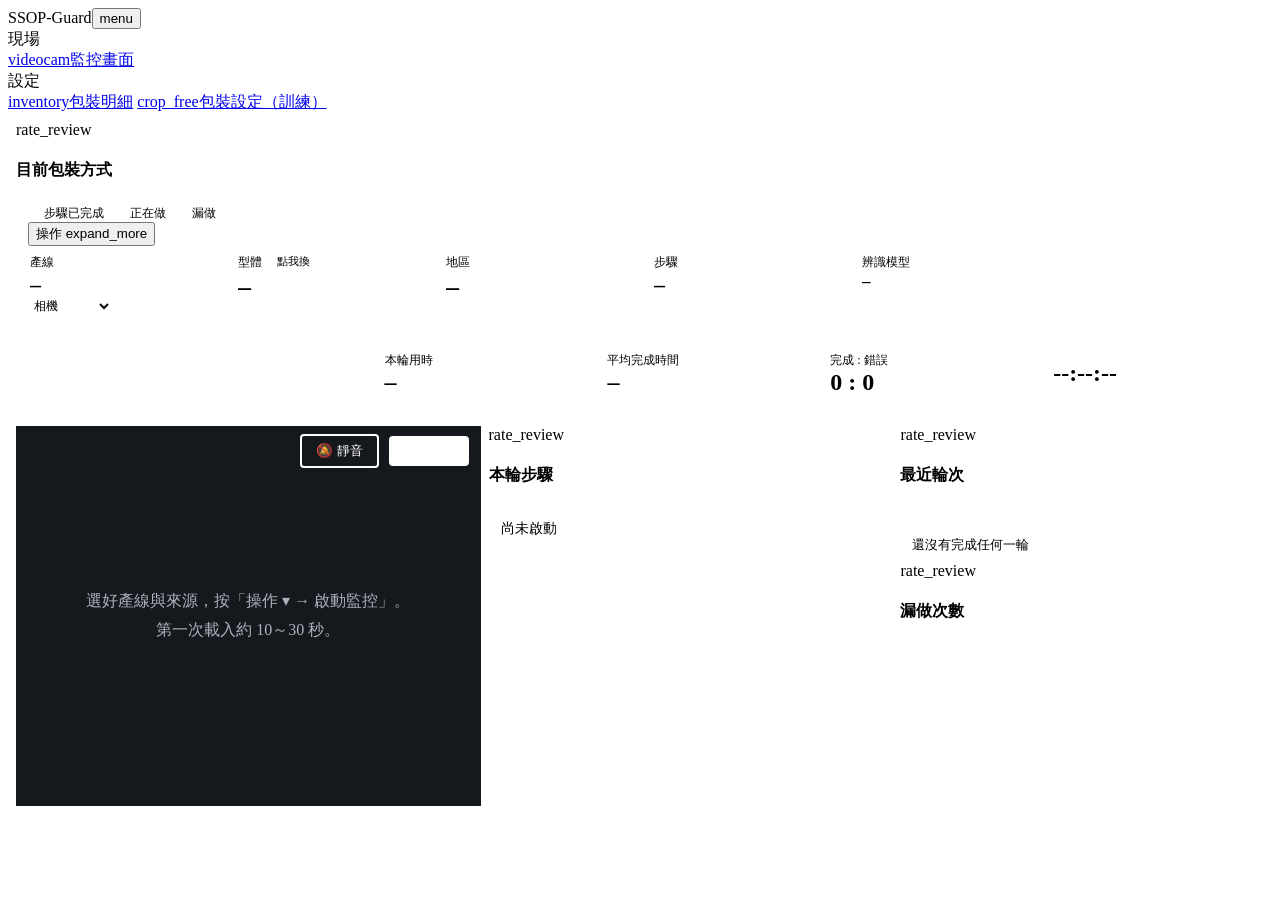
==== commit 9b71ed97: "合併 GPU 機器的修改到最新版：蜂鳴器、自動找候選步驟（含步驟庫預設名稱）、steps_done 輪數判定 - 蜂鳴器：警告期間一直「嗶嗶嗶、停」，解除才停；網頁端（監控頁 操作 → 蜂鳴器設定、警" ====
--- a/web/index.html
+++ b/web/index.html
@@ -4,215 +4,279 @@
 <meta charset="utf-8">
 <meta name="viewport" content="width=device-width, initial-scale=1">
 <title>SOP-Guard 監控</title>
+<link rel="stylesheet" href="/eip.css">
+<script src="/eip.js"></script>
+<script src="/pcset.js"></script>
+<script src="/i18n_dict.js"></script>
+<script src="/i18n.js"></script>
 <style>
-  :root {
-    --bg:#e4e7eb; --panel:#fff; --line:#c5ccd3; --soft:#eceff2;
-    --text:#1b2127; --muted:#6b7682; --dim:#a0a8b0;
-    --ok:#1e8e3e; --ok-fill:#2e9d4b; --ok-soft:#e6f4e9;
-    --warn:#c62828; --warn-fill:#d32f2f;
-    --att:#9a5c00; --att-fill:#f2a900; --att-soft:#fff4d9;
-    --idle-fill:#7b8794; --accent:#1f5fa8;
-  }
-  * { box-sizing:border-box; }
-  html, body { height:100%; }
-  body { margin:0; background:var(--bg); color:var(--text); font-family:"Microsoft JhengHei","Noto Sans TC",sans-serif; font-size:15px;
-         display:flex; flex-direction:column; overflow:hidden; }
-  button, select { font:inherit; color:inherit; }
-  .n { font-variant-numeric:tabular-nums; }
-
-  /* 控制列 */
-  .bar { flex:none; display:flex; align-items:center; gap:8px; padding:5px 10px; background:#2b333c; color:#e8ecef; font-size:14px; }
-  .bar .name { font-weight:700; margin-right:8px; }
-  .bar select { background:#fff; color:var(--text); border:1px solid #6b7682; padding:3px 6px; min-width:200px; }
-  .bar label { display:inline-flex; align-items:center; gap:3px; cursor:pointer; }
-  .bar .sp { flex:1; }
-  .bar button, .bar a { background:#eef1f4; color:var(--text); border:1px solid #6b7682; padding:4px 12px; cursor:pointer; text-decoration:none; font-size:14px; }
-  .bar #btnStart { background:var(--accent); color:#fff; border-color:#174a83; font-weight:700; min-width:96px; }
-  .bar #btnStart.stop { background:#5a6570; border-color:#3d464f; }
-  .bar button:disabled { opacity:.5; }
-  #err { color:#ffb4b4; }
-
-  /* 狀態列 */
-  .status { flex:none; display:grid; grid-template-columns:minmax(0,1fr) 200px 130px 150px 150px 150px; margin:8px 8px 0; background:var(--panel); border:1px solid var(--line); }
-  .lamp { display:flex; flex-direction:column; justify-content:center; padding:8px 16px; background:var(--idle-fill); color:#fff; min-height:78px; }
-  .lamp.run { background:var(--ok-fill); } .lamp.wait { background:var(--att-fill); color:#2a1d00; } .lamp.alert { background:var(--warn-fill); }
-  .lamp .t { font-size:28px; font-weight:700; line-height:1.2; }
-  .lamp .d { font-size:17px; margin-top:2px; }
-  .cell { border-left:1px solid var(--soft); padding:8px 12px; display:flex; flex-direction:column; justify-content:center; gap:2px; }
-  .cell .k { font-size:13px; color:var(--muted); }
-  .cell .v { font-size:28px; font-weight:700; line-height:1.1; white-space:nowrap; overflow:hidden; text-overflow:ellipsis; }
-  .cell .v.txt { font-size:21px; }
-  .cell .s { font-size:12px; color:var(--muted); white-space:nowrap; }
-  .cell .v small { font-size:14px; font-weight:400; color:var(--muted); margin-left:2px; }
-  .cell.late .v { color:var(--att); } .cell.over .v { color:var(--warn); }
-  .okc { color:var(--ok); } .badc { color:var(--warn); }
-
-  /* 主體 */
-  .body { flex:1; min-height:0; display:grid; grid-template-columns:minmax(0,1.1fr) minmax(0,1fr) minmax(0,1fr); gap:8px; padding:8px; }
-  .pane { background:var(--panel); border:1px solid var(--line); display:flex; flex-direction:column; min-height:0; overflow:hidden; }
-  .title { padding:10px 14px 6px; font-size:14px; font-weight:700; color:var(--muted); display:flex; justify-content:space-between; align-items:baseline; }
-  .title .sub { font-weight:400; font-size:13px; }
-
-  .video { position:relative; flex:1; min-height:0; background:#111; display:flex; align-items:center; justify-content:center; border:0; }
-  .video img { max-width:100%; max-height:100%; object-fit:contain; display:block; }
-  .video .hint { color:#aab3bc; text-align:center; line-height:1.8; padding:16px; }
-  .alarm { display:none; position:absolute; left:0; right:0; top:0; background:var(--warn-fill); color:#fff; padding:10px 12px; align-items:center; gap:10px; }
-  .alarm.on { display:flex; }
-  .alarm b { flex:1; font-size:21px; }
-  .alarm button { background:#fff; color:var(--warn); border:0; padding:9px 16px; font-size:17px; font-weight:700; cursor:pointer; }
-  .video.alerting { box-shadow:inset 0 0 0 4px var(--warn-fill); }
-
-  /* 步驟 */
-  ol.steps { list-style:none; margin:0; padding:0 14px 10px; }
-  ol.steps li { display:grid; grid-template-columns:30px 1fr auto; align-items:center; column-gap:12px; min-height:52px; border-bottom:1px solid var(--soft); }
-  ol.steps li:last-child { border-bottom:0; }
-  ol.steps .no { width:30px; height:30px; display:flex; align-items:center; justify-content:center; font-size:14px; color:var(--muted); border:1px solid var(--line); }
-  ol.steps .name { font-size:19px; }
-  ol.steps .opt { font-size:12px; color:var(--dim); margin-left:6px; }
-  ol.steps .tag { font-size:15px; text-align:right; white-space:nowrap; }
-  ol.steps .meter { grid-column:2 / 4; height:4px; background:var(--soft); margin:-8px 0 8px; }
-  ol.steps .meter i { display:block; height:100%; background:var(--att-fill); }
-  ol.steps li.done .no { background:var(--ok-fill); border-color:var(--ok-fill); color:#fff; }
-  ol.steps li.done .tag { color:var(--ok); }
-  ol.steps li.doing { background:var(--att-soft); margin:0 -14px; padding:0 14px; }
-  ol.steps li.doing .no { background:var(--att-fill); border-color:var(--att-fill); color:#2a1d00; font-weight:700; }
-  ol.steps li.doing .tag { color:var(--att); font-weight:700; }
-  ol.steps li.todo .name { color:var(--muted); }
-  .none { color:var(--dim); font-size:14px; padding:4px 14px; }
-
-  /* 右欄 */
-  .block { padding-bottom:12px; }
-  .block + .block { border-top:1px solid var(--soft); }
-  .runs { display:flex; gap:3px; flex-wrap:wrap; padding:0 14px; }
-  .runs i { width:16px; height:20px; background:var(--ok-fill); color:#fff; font-style:normal; font-size:12px; font-weight:700;
-            display:flex; align-items:center; justify-content:center; }
-  .runs i.bad { background:var(--warn-fill); } .runs i.other { background:var(--att-fill); color:#2a1d00; }
-  /* 錯誤次數圖：每個必要步驟一條，次數直接寫在旁邊 */
-  .chart { padding:0 14px; }
-  .chart .r { display:grid; grid-template-columns:100px 1fr 44px; align-items:center; gap:10px; height:28px; font-size:15px; }
-  .chart .r .lbl { overflow:hidden; text-overflow:ellipsis; white-space:nowrap; }
-  .chart .r .track { height:14px; position:relative; border-left:1px solid var(--line); }
-  .chart .r .track i { position:absolute; left:0; top:0; bottom:0; background:var(--warn-fill); border-radius:0 3px 3px 0; }
-  .chart .r .c { text-align:right; font-variant-numeric:tabular-nums; font-weight:700; }
-  .chart .r.zero .lbl, .chart .r.zero .c { color:var(--dim); font-weight:400; }
-  .kinds { font-size:13px; color:var(--muted); padding:4px 14px 0; }
-  ul.warns { list-style:none; margin:0; padding:0 14px; }
-  ul.warns li { font-size:14px; padding:6px 10px; margin-bottom:4px; background:var(--att-soft); color:#6b4200; border-left:4px solid var(--att-fill); }
-
-  /* 蜂鳴器 */
-  .bar #btnBuzz.locked { background:var(--att-fill); border-color:#8a6000; font-weight:700; }
-  .bar #btnBuzz.ringing { background:var(--warn-fill); color:#fff; border-color:#8e1b1b; }
-  .buzz { display:none; position:absolute; right:10px; top:40px; z-index:10; width:320px; background:var(--panel); color:var(--text);
-          border:1px solid var(--line); box-shadow:0 6px 20px rgba(0,0,0,.25); padding:12px 14px; font-size:14px; }
-  .buzz.on { display:block; }
-  .buzz h3 { margin:0 0 8px; font-size:15px; }
-  .buzz .row { display:flex; align-items:center; gap:8px; margin:6px 0; }
-  .buzz .row > span:first-child { width:84px; color:var(--muted); flex:none; }
-  .buzz select, .buzz input[type=number] { flex:1; min-width:0; padding:3px 6px; border:1px solid var(--line); }
-  .buzz .note { font-size:12px; color:var(--muted); line-height:1.5; margin:4px 0 0; }
-  .buzz .bad { color:var(--warn); }
-  .buzz .btns { display:flex; gap:8px; margin-top:10px; }
-  .buzz button { flex:1; padding:5px 0; border:1px solid var(--line); background:#eef1f4; cursor:pointer; }
-  .buzz hr { border:0; border-top:1px solid var(--soft); margin:10px 0; }
-  .alarm #btnMute { background:transparent; color:#fff; border:2px solid #fff; font-weight:400; }
-
-  @media (max-width: 1000px) {
-    body { overflow:auto; display:block; height:auto; }
-    .status { grid-template-columns:repeat(5, 1fr); }
-    .lamp { grid-column:1 / -1; } .cell:nth-child(2) { border-left:0; }
-    .body { grid-template-columns:minmax(0,1fr); }
-    .video { min-height:260px; } .video img { max-height:65vh; }
-    .bar { flex-wrap:wrap; } .bar select { flex:1; min-width:0; }
+  /* 監控畫面：特殊版型，沿用共用側欄；11-06 使用者裁示：三頁都不要上方標題列與麵包屑，收合側欄的三條線放在側欄最上面（樣式在 eip.css） */
+
+  .pk { flex: none; margin: 8px 8px 0; }
+  .pk .row { display: grid; grid-template-columns: repeat(6, minmax(0, 1fr)); }
+  .pk .kv { padding: 8px 14px; border-left: 1px solid var(--line-soft); min-width: 0; }
+  .pk .kv:first-child { border-left: 0; }
+  .pk .k { font-size: 12px; color: var(--ink-2); }
+  .pk .v { font-size: 22px; font-weight: 700; line-height: 1.25; white-space: nowrap; overflow: hidden; text-overflow: ellipsis; }
+  .pk .v.big { color: var(--primary); font-size: 26px; }
+  .pk .v.sm { font-size: 17px; }
+  .pk .s { font-size: 12px; color: var(--ink-2); white-space: nowrap; overflow: hidden; text-overflow: ellipsis; }
+  .pk .ttl .when { margin-left: auto; font-size: 12px; color: var(--ink-2); }
+  .pk .ttl .legend { display: inline-flex; gap: 12px; margin: 0 0 0 14px; padding: 0; border: 0; background: none; font-size: 12px; color: var(--ink-2); }
+  .pk .ttl .legend i { display: inline-block; width: 10px; height: 10px; margin-right: 4px; vertical-align: -1px; }
+  .pk .ttl .err { margin-left: 10px; }
+  .pk .ttl .menuwrap { margin-left: 12px; }
+  /* 影像來源直接在卡片「產線」那格選（11-06 使用者裁示：不要自己一行）；一台電腦一條線，產線在右下角設定鍵設 */
+  .pk select.ssel { height: auto; padding: 0 14px 0 0; border: 0; background: transparent; font: inherit; font-size: 12px; color: var(--primary); cursor: pointer; }
+  .pk select:disabled { cursor: default; color: inherit; opacity: 1; }
+  /* 畫面上只有一個型體方塊（使用者裁示 11-05：同時間只有一個模型在辨識、一個型體顯示）：卡片裡「型體」那格可以點，
+     點了彈出 EIP 今天要做的型體，一個型體一塊，點模型（地區）就切換；選到的模型顯示在方塊下面那行小字 */
+  .pk .kv.pick { cursor: pointer; background: var(--primary-wash); border-radius: 4px; outline: none; }
+  .pk .kv.pick:hover, .pk .kv.pick:focus-visible { box-shadow: inset 0 0 0 2px var(--primary); }
+  .pk .kv.pick .hintk { margin-left: 6px; font-size: 11px; color: var(--primary); border: 1px solid var(--primary); border-radius: 10px; padding: 0 6px; vertical-align: 1px; }
+  .pk .kv.pick .s { color: var(--primary); }
+  #eipBox { border-top: 1px solid var(--line); }
+  .eipFoot { display: flex; gap: 18px; align-items: center; padding: 3px 12px; font-size: 12px; color: var(--ink-2); flex-wrap: wrap; }
+  .eipFoot b { color: var(--ink); font-weight: 500; }
+  #eipPop { position: fixed; z-index: 50; min-width: min(720px, calc(100vw - 16px)); max-width: min(1180px, calc(100vw - 16px)); background: var(--card); border: 1px solid var(--line); border-radius: 4px; box-shadow: 0 8px 24px rgba(0,0,0,.2); padding: 10px 12px; font-size: 13px; }
+  #eipPop .ph { display: flex; align-items: baseline; gap: 10px; margin-bottom: 8px; font-size: 15px; } #eipPop .ph .sub { font-size: 12px; color: var(--ink-2); }
+  #eipPop .tiles { display: flex; flex-wrap: wrap; gap: 10px; max-height: 60vh; overflow: auto; }
+  #eipPop .tile { width: 262px; border: 1px solid var(--line); border-radius: 4px; padding: 8px 10px; background: var(--card); }
+  #eipPop .tile.now { border: 2px solid var(--primary); background: var(--primary-wash); }
+  #eipPop .tile.none { background: #f3f3f3; color: var(--ink-3); }
+  #eipPop .tile .th { display: flex; justify-content: space-between; align-items: baseline; font-size: 16px; font-weight: 600; } #eipPop .tile .th small { font-weight: 400; font-size: 12px; color: var(--ink-2); }
+  #eipPop .tile.now .th small { color: var(--primary); font-weight: 600; }
+  #eipPop .tile .row { display: flex; flex-wrap: wrap; gap: 4px; margin-top: 6px; align-items: center; } #eipPop .tile .row .lbl { font-size: 11px; color: var(--ink-2); width: 100%; }
+  #eipPop .tile .cb { padding: 4px 10px; border: 1px solid var(--line); border-radius: 3px; font: inherit; font-size: 13px; font-weight: 600; cursor: pointer; background: var(--card); color: var(--ink); }
+  #eipPop .tile .cb:hover { background: var(--primary-wash); } #eipPop .tile .cb.now { background: var(--st-ok); cursor: default; }
+  #eipPop .tile .cb small { font-weight: 400; color: var(--ink-2); font-size: 11px; margin-left: 4px; }
+  #eipPop .hint { font-size: 11px; color: var(--ink-2); width: 100%; }
+  #eipPop a { font-size: 13px; color: var(--primary); cursor: pointer; }
+  #eipPop .foot { margin-top: 8px; display: flex; justify-content: space-between; font-size: 12px; color: var(--ink-2); }
+  .trialbar { flex: none; margin: 8px 8px 0; padding: 8px 14px; background: var(--accent); color: #2a1d00; border-radius: 2px; font-size: 14px; }
+  .status { flex: none; display: grid; grid-template-columns: minmax(0, 1.6fr) repeat(4, minmax(0, 1fr)); margin: 8px 8px 0; background: var(--card); border: 1px solid var(--line); }
+  .lamp { padding: 8px 16px; background: var(--lamp-idle); color: #fff; min-height: 72px; display: flex; flex-direction: column; justify-content: center; }
+  .lamp.run { background: var(--lamp-run); } .lamp.alert { background: var(--lamp-alert); } .lamp.wait { background: var(--lamp-wait); color: #2a1d00; }
+  .lamp .t { font-size: 24px; font-weight: 700; line-height: 1.2; }
+  .lamp .d { font-size: 14px; }
+  .cell { padding: 8px 12px; border-left: 1px solid var(--line-soft); display: flex; flex-direction: column; justify-content: center; min-width: 0; }
+  .cell .k { font-size: 12px; color: var(--ink-2); }
+  .cell .v { font-size: 24px; font-weight: 700; line-height: 1.15; white-space: nowrap; }
+  .cell .v small { font-size: 13px; font-weight: 400; color: var(--ink-2); margin-left: 2px; }
+  .cell .s { font-size: 12px; color: var(--ink-2); white-space: nowrap; }
+  .cell.late .v { color: #9a5c00; } .cell.over .v { color: var(--danger); }
+  .okc { color: var(--lamp-run); } .badc { color: var(--danger); }
+  .mbody { flex: 1; min-height: 380px; display: grid; grid-template-columns: minmax(0, 1.15fr) minmax(0, 1fr) minmax(0, .9fr); gap: 8px; padding: 8px; }
+  .pane { background: var(--card); border: 1px solid var(--line); display: flex; flex-direction: column; min-height: 0; min-width: 0; overflow: hidden; }
+  .video { position: relative; flex: 1; min-height: 240px; background: #15181d; overflow: hidden; }
+  .video img { position: absolute; inset: 0; width: 100%; height: 100%; object-fit: contain; }
+  .video .hint { position: absolute; inset: 0; display: grid; place-items: center; text-align: center; color: #aab3bc; line-height: 1.8; padding: 16px; }
+  .video.alerting { box-shadow: inset 0 0 0 4px var(--lamp-alert); }
+  .alarm { position: absolute; left: 0; right: 0; top: 0; z-index: 2; background: var(--lamp-alert); color: #fff; padding: 8px 12px; display: flex; align-items: center; gap: 10px; }
+  .alarm b { flex: 1; font-size: 18px; }
+  .alarm #btnMute { background: transparent; color: #fff; border: 2px solid #fff; font-weight: 400; }
+  /* 處理速度：影像右下角（GPU 機器 10-30 加的） */
+  #fpsBadge { position: absolute; bottom: 8px; right: 8px; background: rgba(0,0,0,.65); color: #fff; padding: 3px 8px; border-radius: 4px;
+              font-size: 12px; font-family: monospace; pointer-events: none; }
+  /* 蜂鳴器：瀏覽器還沒點過、不能出聲時在卡片標題列提醒 */
+  .pk .ttl .buzzlock { margin-left: 10px; font-size: 12px; background: var(--accent); color: #2a1d00; border: 0; border-radius: 10px; padding: 2px 10px; cursor: pointer; }
+  .alarm button { background: #fff; color: var(--danger); border: 0; border-radius: 4px; padding: 6px 14px; font-weight: 700; cursor: pointer; }
+  ol.steps { list-style: none; margin: 0; padding: 0; overflow: auto; }
+  ol.steps li { display: grid; grid-template-columns: 28px 1fr auto; align-items: center; column-gap: 12px; min-height: 46px; padding: 0 12px; border-bottom: 1px solid var(--line-soft); }
+  ol.steps .no { width: 26px; height: 26px; border-radius: 2px; display: grid; place-items: center; font-size: 13px; color: var(--ink-2); border: 1px solid var(--line); }
+  ol.steps .nm { font-size: 17px; }
+  ol.steps .opt { font-size: 11px; color: var(--ink-3); margin-left: 6px; }
+  ol.steps .tag { font-size: 13px; white-space: nowrap; }
+  ol.steps .meter { grid-column: 2 / 4; height: 4px; background: var(--line-soft); margin: -6px 0 6px; }
+  ol.steps .meter i { display: block; height: 100%; background: var(--accent); }
+  ol.steps li.done { background: var(--st-ok); }
+  ol.steps li.done .no { background: var(--teal); border-color: var(--teal); color: #fff; }
+  ol.steps li.doing { background: var(--st-warn); }
+  ol.steps li.doing .no { background: var(--accent); border-color: var(--accent); color: #2a1d00; font-weight: 700; }
+  ol.steps li.todo .nm { color: var(--ink-2); }
+  ol.steps li.none { display: block; color: var(--ink-3); font-size: 14px; padding: 12px; min-height: 0; }
+  .runs { display: flex; gap: 3px; flex-wrap: wrap; padding: 10px 12px; }
+  .runs i { width: 16px; height: 20px; background: var(--teal); color: #fff; font-style: normal; font-size: 11px; font-weight: 700; display: grid; place-items: center; border-radius: 2px; }
+  .runs i.bad { background: var(--danger); } .runs i.other { background: var(--accent); color: #2a1d00; }
+  .chart { padding: 6px 12px 12px; }
+  .chart .r { display: grid; grid-template-columns: 96px 1fr 30px; align-items: center; gap: 8px; height: 26px; font-size: 13px; }
+  .chart .r .lbl { overflow: hidden; text-overflow: ellipsis; white-space: nowrap; }
+  .chart .r .track { height: 12px; border-left: 1px solid var(--line); position: relative; }
+  .chart .r .track i { position: absolute; left: 0; top: 0; bottom: 0; background: var(--danger); border-radius: 0 2px 2px 0; }
+  .chart .r .cnt { text-align: right; font-weight: 700; }
+  .chart .r.zero { color: var(--ink-3); } .chart .r.zero .cnt { font-weight: 400; }
+  .sec + .sec { border-top: 1px solid var(--line); }
+  .none { color: var(--ink-3); font-size: 13px; padding: 8px 12px; }
+  ul.warns { list-style: none; margin: 0; padding: 8px 12px; }
+  ul.warns li { font-size: 13px; padding: 6px 10px; margin-bottom: 4px; background: var(--st-warn); border-left: 4px solid var(--accent); }
+  @media (max-width: 1100px) {
+    .pk .row { grid-template-columns: repeat(3, minmax(0, 1fr)); }
+    .status { grid-template-columns: repeat(2, minmax(0, 1fr)); } .lamp { grid-column: 1 / -1; }
+    .mbody { grid-template-columns: minmax(0, 1fr); } .video { min-height: 320px; }
   }
 </style>
 </head>
 <body>
-<div class="bar">
-  <span class="name">SOP-Guard</span>
-  <select id="project" aria-label="專案"></select>
-  <label><input type="radio" name="src" value="demo" checked>示範影片</label>
-  <label><input type="radio" name="src" value="camera">相機</label>
-  <button id="btnStart">啟動監控</button>
-  <span id="err"></span>
-  <span class="sp"></span>
-  <button id="btnBuzz" title="警告時一直叫，直到解除警告">🔔 蜂鳴器</button>
-  <a href="/label">標記物品</a>
-  <button id="btnShot">存截圖</button>
+<div class="shell">
+  <aside class="side">
+    <div class="brand"><span class="logo">S</span><span class="txt">SOP-Guard</span><button id="btnCompact" title="收起／展開側欄（掛在產線旁的螢幕可以收起來）" aria-label="收起／展開側欄"><span class="mi">menu</span></button></div>
+    <nav>
+      <div class="grp">現場</div>
+      <a href="/" class="on"><span class="mi ico">videocam</span><span class="txt">監控畫面</span></a>
+      <div class="grp">設定</div>
+      <a href="/methods"><span class="mi ico">inventory</span><span class="txt">包裝明細</span></a>
+      <a href="/label"><span class="mi ico">crop_free</span><span class="txt">包裝設定（訓練）</span></a>
+    </nav>
+  </aside>
+  <div class="main">
+    <section class="view">
+      <div class="pk card">
+        <div class="ttl"><span class="mi mark">rate_review</span><h4>目前包裝方式</h4>
+          <span class="legend"><span><i style="background:var(--st-ok)"></i>步驟已完成</span><span><i style="background:var(--st-warn)"></i>正在做</span><span><i style="background:var(--danger)"></i>漏做</span></span>
+          <span class="err" id="err"></span><button class="buzzlock" id="buzzLock" hidden>🔇 點一下啟用警報聲</button><span class="when n" id="pkWhen"></span>
+        <div class="menuwrap">
+          <button class="btn btn-secondary raised" data-menu="opMenu" aria-haspopup="true">操作 <span class="mi">expand_more</span></button>
+          <div class="menu" id="opMenu" hidden>
+            <button id="mStart">啟動監控</button>
+            <button id="mSwitch">換包裝方式</button>
+            <hr>
+            <button id="mShot">存截圖</button>
+            <button id="mDay">今日統計</button>
+            <a id="mLabel" href="/label">包裝設定（訓練）</a>
+            <button id="mPc">這台電腦的產線設定</button>
+            <button id="mBuzz">蜂鳴器設定</button>
+          </div>
+        </div>
+        </div>
+        <div class="row">
+          <div class="kv"><div class="k">產線</div><select id="selLine" hidden></select><div class="v" id="pkLine">–</div>
+            <div class="s"><select class="ssel" id="selSrc" aria-label="影像來源"><option value="camera">相機</option><option value="demo">示範影片</option></select> <span id="pkCam"></span></div></div>
+          <div class="kv pick" id="pkPick" tabindex="0" role="button" title="點了選今天要做的型體和它要用的模型"><div class="k">型體 <span class="hintk">點我換</span></div><div class="v big" id="pkStyle">–</div><div class="s" id="pkStyleInfo"></div></div>
+          <div class="kv"><div class="k">地區</div><div class="v big" id="pkRegion">–</div><div class="s" id="pkCode"></div></div>
+          <div class="kv"><div class="k">步驟</div><div class="v n" id="pkSteps">–</div><div class="s" id="pkReq"></div></div>
+          <div class="kv"><div class="k">辨識模型</div><div class="v sm n" id="pkModel">–</div><div class="s" id="pkModelInfo"></div></div>
+        </div>
+        <div id="eipBox" hidden><div class="eipFoot" id="eipFoot"></div></div>
+        <div id="eipPop" hidden></div>
+        <div id="pkHint" hidden style="margin:0 14px 10px;padding:8px 12px;background:var(--st-warn);border-left:4px solid var(--accent);font-size:13px"></div>
+      </div>
+      <div class="trialbar" id="trialBar" hidden></div>
+
+      <div class="status">
+        <div class="lamp" id="lamp"><div class="t" id="nowTitle">尚未啟動</div><div class="d" id="nowDetail">選好產線與來源，按「操作 ▾ → 啟動監控」</div></div>
+        <div class="cell" id="cellTime"><span class="k">本輪用時</span><span class="v n" id="timerVal">–</span><span class="s n" id="timerLimit"></span></div>
+        <div class="cell" id="cellAvg"><span class="k">平均完成時間</span><span class="v n" id="avgDur">–</span><span class="s n" id="durInfo"></span></div>
+        <div class="cell"><span class="k">完成 : 錯誤</span><span class="v n"><span class="okc" id="cycles">0</span> : <span class="badc" id="bad">0</span></span><span class="s n" id="badRate"></span></div>
+        <div class="cell"><span class="k n" id="today"></span><span class="v n" id="clock">--:--:--</span><span class="s n" id="runFor"></span></div>
+      </div>
+
+      <div class="mbody">
+        <div class="pane">
+          <div class="video" id="stage">
+            <img id="stream" alt="監控畫面" hidden>
+            <div class="hint" id="hint">選好產線與來源，按「操作 ▾ → 啟動監控」。<br>第一次載入約 10～30 秒。</div>
+            <div class="alarm" id="alert" hidden><b id="alertMsg"></b><button id="btnMute" title="這次警告不再叫（只關這個網頁的聲音）">🔕 靜音</button><button id="btnReset">解除警告</button></div>
+            <div id="fpsBadge" hidden></div>
+          </div>
+        </div>
+        <div class="pane">
+          <div class="ttl"><span class="mi mark">rate_review</span><h4>本輪步驟</h4><span class="sum n" id="stepSum"></span></div>
+          <ol class="steps" id="steps"><li class="none">尚未啟動</li></ol>
+        </div>
+        <div class="pane" style="overflow:auto">
+          <div class="sec" id="warnBlock" hidden>
+            <div class="ttl"><span class="mi mark">rate_review</span><h4>需要注意</h4></div>
+            <ul class="warns" id="warns"></ul>
+          </div>
+          <div class="sec">
+            <div class="ttl"><span class="mi mark">rate_review</span><h4>最近輪次</h4><span class="sum" id="histSum"></span></div>
+            <div class="runs" id="strip"></div>
+            <div class="none" id="noRuns">還沒有完成任何一輪</div>
+          </div>
+          <div class="sec">
+            <div class="ttl"><span class="mi mark">rate_review</span><h4>漏做次數</h4><span class="sum n" id="errTotal"></span></div>
+            <div class="chart" id="errChart"></div>
+            <div class="none n" id="kinds"></div>
+          </div>
+        </div>
+      </div>
+    </section>
+  </div>
 </div>
 
-<div class="buzz" id="buzzPanel">
-  <h3>🔔 蜂鳴器</h3>
-  <div class="row"><span>這個網頁</span><label><input type="checkbox" id="buzzWeb"> 警告時一直嗶嗶叫</label></div>
-  <div class="row"><span>音量</span><input type="range" id="buzzVol" min="0.05" max="1" step="0.05" style="flex:1"></div>
-  <p class="note" id="buzzWebNote"></p>
-  <hr>
-  <div class="row"><span>主機蜂鳴器</span><select id="buzzMode">
-    <option value="off">不響</option><option value="speaker">主機喇叭</option><option value="command">外接蜂鳴器／警示燈</option></select></div>
-  <div class="row"><span>最多叫</span><input type="number" id="buzzMax" min="0" max="600" step="5"> 秒</div>
-  <p class="note">0 秒＝警告多久就叫多久。警告沒人解除時，示範影片 3 秒、相機 15 秒會自動解除。<br>
-    主機蜂鳴器裝在跑監控的那台電腦上，不管有沒有人開著這個網頁都會響。</p>
-  <p class="note bad" id="buzzErr"></p>
-  <div class="btns"><button id="buzzTest">測試 2 秒</button><button id="buzzClose">關閉</button></div>
-</div>
-
-<div class="status">
-  <div class="lamp" id="lamp"><div class="t" id="nowTitle">尚未啟動</div><div class="d" id="nowDetail">選好專案與來源，按「啟動監控」</div></div>
-  <div class="cell"><span class="k">目前型體</span><span class="v txt" id="modelName">–</span><span class="s n" id="modelInfo"></span></div>
-  <div class="cell" id="cellTime"><span class="k">本輪用時</span><span class="v n" id="timerVal">–</span><span class="s n" id="timerLimit"></span></div>
-  <div class="cell" id="cellAvg"><span class="k">平均完成時間</span><span class="v n" id="avgDur">–</span><span class="s n" id="durInfo"></span></div>
-  <div class="cell"><span class="k">完成 : 錯誤</span><span class="v n"><span class="okc" id="cycles">0</span> : <span class="badc" id="bad">0</span></span><span class="s n" id="badRate"></span></div>
-  <div class="cell"><span class="k n" id="today">今天</span><span class="v n" id="clock">--:--:--</span><span class="s n" id="runFor"></span></div>
-</div>
-
-<div class="body">
-  <div class="pane">
-    <div class="video" id="stage">
-      <img id="stream" alt="監控畫面" style="display:none">
-      <div class="hint" id="hint">選好專案與來源，按「啟動監控」。<br>第一次載入約 10～30 秒。</div>
-      <div class="alarm" id="alert"><b id="alertMsg"></b><button id="btnMute" title="這次警告不再叫（只關這個網頁的聲音）">🔕 靜音</button><button id="btnReset">解除警告</button></div>
-      <div id="fpsBadge" style="display:none;position:absolute;bottom:8px;right:8px;background:rgba(0,0,0,0.65);color:#fff;padding:3px 8px;border-radius:4px;font-size:12px;font-family:monospace;pointer-events:none"></div>
+<!-- 換包裝方式（openLarge）：只有一個搜尋框，打型體就把它所有地區一起列出來，點一列再確認（沒有配色這層：型體尾碼就是配色） -->
+<div class="scrim" id="dlg" hidden>
+  <div class="dialog large" role="dialog" aria-modal="true" aria-labelledby="dlgTitle">
+    <div class="dt"><span class="mi mark">rate_review</span><h4 id="dlgTitle">換包裝方式</h4><span class="sum" id="dNow"></span></div>
+    <div class="dc">
+      <div class="frow">
+        <div class="fld w200"><label for="dKey">型體（代碼或名稱）</label><input id="dKey" placeholder="例如 310222 01"></div>
+        <span class="hint2" id="dHint" style="font-size:12.5px;color:var(--ink-2);align-self:flex-end">同一個型體的每個地區各一列；只列有步驟、有模型、啟用中的</span>
+      </div>
+      <div class="gridwrap" style="max-height:290px"><table class="grid" id="dGrid"></table></div>
+      <div class="frow" style="align-items:flex-end">
+        <div class="fld w320"><label>選到的包裝方式</label><div class="ro" id="dSel">（點上面一列）</div></div>
+      </div>
+      <div class="note warn" id="dCycle" hidden>這條線正在監控中。換線會重新載入模型（約 10～30 秒），目前這一輪作廢，不結算也不報警。</div>
     </div>
-  </div>
-
-  <div class="pane">
-    <div class="title"><span>本輪步驟</span><span class="sub n" id="stepSum"></span></div>
-    <ol class="steps" id="steps"><li class="none">尚未啟動</li></ol>
-  </div>
-
-  <div class="pane">
-    <div class="block" id="warnBlock" style="display:none">
-      <div class="title"><span>需要注意</span></div>
-      <ul class="warns" id="warns"></ul>
-    </div>
-    <div class="block">
-      <div class="title"><span>最近輪次</span><span class="sub" id="histSum"></span></div>
-      <div class="runs" id="strip"></div>
-      <div class="none" id="noRuns">還沒有完成任何一輪</div>
-    </div>
-    <div class="block">
-      <div class="title"><span>流程錯誤次數</span><span class="sub n" id="errTotal"></span></div>
-      <div class="chart" id="errChart"></div>
-      <div class="kinds n" id="kinds"></div>
+    <div class="da">
+      <button class="btn btn-cancel" id="dCancel">取消</button>
+      <button class="btn btn-primary raised" id="dOk" disabled>確認換線</button>
     </div>
   </div>
 </div>
+<!-- 今日統計（openLarge）：本機當天的統計檔，每個包裝方式一列；上傳到 EIP 的只有各步驟的漏做、超時次數 -->
+<div class="scrim" id="dayDlg" hidden>
+  <div class="dialog large" role="dialog" aria-modal="true" aria-labelledby="dayTitle" style="height:auto;max-height:90vh">
+    <div class="dt"><span class="mi mark">insights</span><h4 id="dayTitle">今日統計</h4><span class="sum n" id="daySum"></span></div>
+    <div class="dc">
+      <div class="gridwrap"><table class="grid" id="dayGrid"></table></div>
+      <div class="note warn" id="dayPending" hidden></div>
+      <div class="note info" id="dayInfo">只算這台電腦、只算相機監控（示範影片不算）。每個包裝方式一列，一天只記總數。程式一開、每 10 分鐘、停止監控、換線時上傳到 EIP，還沒傳成功的日子一起補送；同一天重送會覆蓋。上傳到 EIP 的只有各步驟的漏做、超時次數，完成和漏做輪數只留本機。</div>
+    </div>
+    <div class="da"><button class="btn btn-cancel" id="dayClose">關閉</button><button class="btn btn-primary raised" id="dayUpload">立即上傳</button></div>
+  </div>
+</div>
+<!-- 蜂鳴器：警告期間一直「嗶嗶嗶、停」，解除警告才停（試跑不響）。網頁的聲音存在這台瀏覽器；主機蜂鳴器存在伺服器的 buzzer.json -->
+<div class="scrim" id="buzzDlg" hidden>
+  <div class="dialog xs" role="dialog" aria-modal="true" aria-labelledby="buzzTitle" style="width:min(420px,calc(100vw - 32px))">
+    <div class="dt"><span class="mi mark">notifications_active</span><h4 id="buzzTitle">蜂鳴器設定</h4></div>
+    <div class="dc" style="gap:12px">
+      <label style="display:flex;align-items:center;gap:8px"><input type="checkbox" id="buzzWeb"> 這個網頁：警告時一直嗶嗶叫</label>
+      <div class="frow" style="gap:10px"><span style="width:84px;color:var(--ink-2)">音量</span><input type="range" id="buzzVol" min="0.05" max="1" step="0.05" style="flex:1"></div>
+      <div class="note info" id="buzzWebNote"></div>
+      <div class="frow" style="gap:10px"><span style="width:84px;color:var(--ink-2)">主機蜂鳴器</span>
+        <select id="buzzMode" style="flex:1"><option value="off">不響</option><option value="speaker">主機喇叭</option><option value="command">外接蜂鳴器／警示燈</option></select></div>
+      <div class="frow" style="gap:10px"><span style="width:84px;color:var(--ink-2)">最多叫</span><input type="number" id="buzzMax" min="0" max="600" step="5" style="width:90px"> 秒</div>
+      <div class="note info">0 秒＝警告多久就叫多久。主機蜂鳴器裝在跑監控的那台電腦上，不管有沒有人開著這個網頁都會響。試跑不響。</div>
+      <div class="note warn" id="buzzErr" hidden></div>
+    </div>
+    <div class="da"><button class="btn btn-cancel" id="buzzClose">關閉</button><button class="btn btn-primary raised" id="buzzTest">測試 2 秒</button></div>
+  </div>
+</div>
+<div class="toast" id="toast" hidden></div>
 
 <script>
 (function () {
   const $ = (id) => document.getElementById(id);
-  let running = false, audioCtx = null, streamOn = false;
-  const startedAt = { t: null };        // 伺服器記的監控開始時間（換台電腦打開網頁也一樣）
-
-  // ---- 蜂鳴器（網頁端）：警告期間「嗶嗶嗶、停」一直循環，警告解除或按靜音才停。
-  // 瀏覽器規定要先點過網頁才能出聲：還沒點過時按鈕會變黃色提醒。
+  let running = false, lastAlert = false, audioCtx = null, streamOn = false, trial = false;
+  let lines = [], methods = [], runningLine = null, lastState = {};
+  const startedAt = { t: null };
+  const NEW = "__new";
+
+  EIP.compactToggle($("btnCompact"));
+
+  function toast(text, bad) { const t = $("toast"); t.textContent = text; t.className = "toast" + (bad ? " bad" : ""); t.hidden = false; clearTimeout(toast._h); toast._h = setTimeout(() => { t.hidden = true; }, 4000); }
+  // ---- 蜂鳴器（網頁端）：警告期間「嗶嗶嗶、停」一直循環，警告解除、按靜音、或試跑時不叫。
+  // 瀏覽器規定要先點過網頁才能出聲：還沒點過時標題列會出現黃色提醒。
   const BUZZ = { hz: 2700, burst: [[0.18, 0.08], [0.18, 0.08], [0.18, 0.08], [0, 0.45]] };
   const store = (k, d) => { try { const v = localStorage.getItem(k); return v == null ? d : JSON.parse(v); } catch (e) { return d; } };
   const keep = (k, v) => { try { localStorage.setItem(k, JSON.stringify(v)); } catch (e) {} };
-  const buzz = { web: store("buzzWeb", true), vol: store("buzzVol", 0.5), timer: null, muted: false, host: null };
+  const buzz = { web: store("buzzWeb", true), vol: store("buzzVol", 0.5), timer: null, muted: false };
   function unlockAudio() {
     if (!audioCtx) { try { audioCtx = new (window.AudioContext || window.webkitAudioContext)(); } catch (e) {} }
     if (audioCtx && audioCtx.state === "suspended") audioCtx.resume();
-    renderBuzzBtn();
+    renderBuzz();
   }
   const audioOk = () => !!audioCtx && audioCtx.state === "running";
   function playBurst() {
@@ -234,16 +298,18 @@
   function buzzSet(on) {
     if (on && !buzz.timer) buzzLoop();
     else if (!on && buzz.timer) { clearTimeout(buzz.timer); buzz.timer = null; }
-    renderBuzzBtn();
-  }
-  function renderBuzzBtn() {
-    const b = $("btnBuzz"); const locked = buzz.web && !audioOk();
-    b.className = buzz.timer ? "ringing" : locked ? "locked" : "";
-    b.textContent = !buzz.web ? "🔕 蜂鳴器" : locked ? "🔇 點一下啟用聲音" : "🔔 蜂鳴器";
+  }
+  function renderBuzz() {
+    $("buzzLock").hidden = !(buzz.web && !audioOk());
     $("buzzWebNote").textContent = !buzz.web ? "這個網頁不會出聲。" : audioOk() ? "已啟用：這個網頁會出聲。" : "瀏覽器要先點一下網頁才能出聲。";
   }
   document.addEventListener("pointerdown", unlockAudio);
   document.addEventListener("keydown", unlockAudio);
+  document.addEventListener("click", (ev) => {
+    const t = ev.target.closest("[data-menu]");
+    document.querySelectorAll(".menu").forEach((m) => { if (!t || m.id !== t.dataset.menu) m.hidden = true; });
+    if (t) { const m = $(t.dataset.menu); m.hidden = !m.hidden; }
+  });
 
   async function api(path, body) {
     const r = await fetch(path, body ? { method: "POST", headers: { "Content-Type": "application/json" }, body: JSON.stringify(body) } : {});
@@ -252,192 +318,403 @@
   function el(tag, cls, text) { const e = document.createElement(tag); if (cls) e.className = cls; if (text != null) e.textContent = text; return e; }
   const sec = (s) => s == null ? "–" : s >= 60 ? `${Math.floor(s / 60)}:${String(Math.floor(s % 60)).padStart(2, "0")}` : s.toFixed(1);
   const p2 = (x) => String(x).padStart(2, "0");
-
-  async function loadProjects() {
-    const d = await api("/api/projects"); const sel = $("project"); const cur = sel.value; sel.innerHTML = "";
-    for (const p of d.projects) {
-      const o = document.createElement("option"); o.value = p.name;
-      o.textContent = p.name + (p.ok ? (p.steps ? `（${p.steps} 步）` : "（還沒有步驟）") : "（設定檔有問題）");
-      o.disabled = !p.ok || !p.steps; sel.appendChild(o);
-    }
-    if (cur) sel.value = cur;
-  }
+  const colorText = (c) => !c ? "未指定" : c === NEW ? "新配色（模型沒看過）" : c;
+
+  // ---- 產線
+  async function loadLines(keep) {
+    const d = await api("/api/lines"); lines = d.lines || []; runningLine = d.running_line;
+    const sel = $("selLine"), cur = keep || sel.value || runningLine || (new URLSearchParams(location.search).get("line")) || "";
+    sel.innerHTML = "";
+    for (const l of lines) { const o = el("option", null, l.name + (l.enabled ? "" : "（停用）")); o.value = l.id; sel.appendChild(o); }
+    if (cur && lines.some((l) => l.id === cur)) sel.value = cur;
+    renderLine();
+  }
+  const curLine = () => lines.find((l) => l.id === $("selLine").value);
+  function renderLine() {
+    const l = curLine(); const pk = l && l.packaging;
+    $("pkLine").textContent = l ? l.name : "還沒設定"; $("pkLine").title = l ? "" : "按右下角的設定鍵設定這台電腦的產線";
+    $("pkCam").textContent = l ? ($("selSrc").value === "demo" ? "" : l.has_camera ? l.camera : "還沒設定相機") : "";
+    $("pkWhen").textContent = l && l.switched_at ? l.switched_at + " 換線" : (l ? "還沒指定包裝方式" : "");
+    $("pkStyle").textContent = pk ? (pk.style || pk.name) : "–";
+    $("pkStyleInfo").textContent = pk ? "模型 " + pk.name : "還沒選";                 // 型體方塊下面那行：現在用的模型（包裝方式）
+    $("pkRegion").textContent = pk ? (pk.region || "–") : "–";
+    $("pkCode").textContent = pk ? [pk.style_name, pk.customer].filter(Boolean).join("　") || (pk.has_packaging ? "" : "還沒設定型體地區") : "";
+    $("pkSteps").textContent = pk ? pk.steps + " 步" : "–"; $("pkReq").textContent = "";
+    $("pkModel").textContent = pk ? (pk.model_trained_at || "還沒訓練") : "–";
+    $("pkModelInfo").textContent = pk ? (pk.model_source ? "參考 " + pk.model_source : pk.model_trained_at ? "本型體地區" : "不能啟動監控") : "";
+    $("mLabel").href = pk ? "/label?project=" + encodeURIComponent(pk.name) : "/label";
+    $("mSwitch").disabled = !l || !l.enabled;
+    // 從「產生步驟」過來（?from=label&project=…）而這條線還沒做這個型體：只提示，不逼換線（新包裝方式不一定馬上上線）
+    const fromProj = fromLabel();
+    $("pkHint").hidden = !(fromProj && l && (!pk || pk.name !== fromProj));
+    if (fromProj) $("pkHint").textContent = `剛訓練好的「${fromProj}」還沒排到這條線。要開始做它時按「操作 ▾ → 換包裝方式」，清單裡已幫你選好，按確認就好。`;
+  }
+  function fromLabel() { const q = new URLSearchParams(location.search); return q.get("from") === "label" ? q.get("project") : null; }
+  $("selSrc").onchange = () => renderLine();
+  $("mPc").onclick = () => PcSet.open();
+  document.addEventListener("pcset:saved", () => { loadLines(); pollEip(true); pollDaily(); });   // 右下角改了這台電腦的產線
+  if (new URLSearchParams(location.search).get("pcset") === "1") setTimeout(() => PcSet.open(), 300);   // 舊的 /lines 網址轉過來
+  $("selLine").onchange = () => { renderLine(); history.replaceState(null, "", "/?line=" + encodeURIComponent($("selLine").value)); pollEip(true); pollDaily(); };
 
   function setStream(on) {
     if (on === streamOn) return;
     streamOn = on; const img = $("stream");
-    if (on) { img.src = "/stream.mjpg?t=" + Date.now(); img.style.display = "block"; $("hint").style.display = "none"; }
-  }
-
+    if (on) { img.src = "/stream.mjpg?t=" + Date.now(); img.hidden = false; $("hint").hidden = true; }
+  }
   function tickClock() {
     const d = new Date();
     $("clock").textContent = `${p2(d.getHours())}:${p2(d.getMinutes())}:${p2(d.getSeconds())}`;
-    $("today").textContent = `${d.getFullYear()}-${p2(d.getMonth() + 1)}-${p2(d.getDate())}`;
+    $("today").textContent = `${d.getFullYear()}/${p2(d.getMonth() + 1)}/${p2(d.getDate())}`;
     const t = running ? startedAt.t : null;
     $("runFor").textContent = t ? `${p2(t.getHours())}:${p2(t.getMinutes())} 開始監控` : "";
   }
   setInterval(tickClock, 1000); tickClock();
 
   function renderStatus(s) {
-    let level = "", title = "尚未啟動", detail = "選好專案與來源，按「啟動監控」";
+    let level = "", title = "尚未啟動", detail = "選好產線與來源，按「操作 ▾ → 啟動監控」";
     if (s.error) { level = "alert"; title = "錯誤"; detail = s.error; }
     else if (s.loading) { level = "wait"; title = "載入中"; detail = s.loading; }
     else if (running && s.now) { level = s.now.level; title = s.now.title; detail = s.now.detail; }
     else if (s.finished) { title = "已停止"; detail = s.finished; }
     $("lamp").className = "lamp " + level; $("nowTitle").textContent = title; $("nowDetail").textContent = detail || "";
-
-    const m = s.model;
-    $("modelName").textContent = m ? m.project : "–"; $("modelName").title = m ? m.project : "";
-    $("modelInfo").textContent = !m ? "" : m.file ? `模型 ${m.trained_at}` : "沒有物品辨識模型";
-
-    const fpsB = $("fpsBadge");
-    if (fpsB) {
-      if (running && s.fps != null && s.fps > 0) {
-        fpsB.style.display = "block";
-        const srcTxt = (s.source_kind === "camera" ? "相機即時" : "示範影片");
-        const fpsVal = (s.display_fps && s.display_fps > 0 ? s.display_fps : s.fps).toFixed(1);
-        fpsB.textContent = `${srcTxt} ${fpsVal} FPS`;
-      } else {
-        fpsB.style.display = "none";
-      }
-    }
-
+    const fpsB = $("fpsBadge"), fpsV = s.display_fps > 0 ? s.display_fps : s.fps;
+    fpsB.hidden = !(running && fpsV > 0);
+    if (!fpsB.hidden) fpsB.textContent = `${s.source_kind === "camera" ? "相機即時" : "示範影片"} ${fpsV.toFixed(1)} FPS`;
     const c = s.cycle || {}, inCycle = running && c.elapsed != null;
     $("timerVal").innerHTML = ""; $("timerVal").append(inCycle ? sec(c.elapsed) : "–");
     if (inCycle) $("timerVal").appendChild(el("small", "", "秒"));
     $("timerLimit").textContent = inCycle && c.timeout ? `上限 ${c.timeout} 秒` : "";
     const r = inCycle && c.timeout ? c.elapsed / c.timeout : 0;
     $("cellTime").className = "cell" + (r >= 1 ? " over" : r >= .75 ? " late" : "");
-
     $("avgDur").innerHTML = ""; $("avgDur").append(s.avg_dur != null ? sec(s.avg_dur) : "–");
     if (s.avg_dur != null) $("avgDur").appendChild(el("small", "", "秒"));
-    const ds = s.dur_stats;
-    $("durInfo").textContent = ds ? `${ds.n} 輪平均` : "";
+    const ds = s.dur_stats; $("durInfo").textContent = ds ? `${ds.n} 輪平均` : "";
     $("cellAvg").title = ds ? `最快 ${sec(ds.min)} 秒、最慢 ${sec(ds.max)} 秒、上一輪 ${sec(ds.last)} 秒` : "只算完成的輪";
-
     const good = s.cycle_count ?? 0, bad = s.bad_cycle_count ?? 0, tot = good + bad;
     $("cycles").textContent = good; $("bad").textContent = bad;
-    $("badRate").textContent = tot ? `錯誤率 ${Math.round(bad / tot * 100)}%` : "";
-  }
-
+    $("badRate").textContent = s.trial && running ? "試跑，不計入錯誤率" : tot ? `錯誤率 ${Math.round(bad / tot * 100)}%` : "";
+    $("pkReq").textContent = c.required_total ? `必要 ${c.required_total} 步` : "";
+  }
   function renderSteps(s) {
-    const ol = $("steps"); ol.innerHTML = "";
-    const steps = s.steps || [], c = s.cycle || {};
+    const ol = $("steps"); ol.innerHTML = ""; const steps = s.steps || [], c = s.cycle || {};
     $("stepSum").textContent = c.required_total ? `必要 ${c.required_done} / ${c.required_total}` : "";
     if (!steps.length) { ol.appendChild(el("li", "none", running ? "載入中…" : "尚未啟動")); return; }
     steps.forEach((st, i) => {
       const done = st.state === "done", doing = !done && (st.doing || st.state === "active");
       const li = el("li", done ? "done" : doing ? "doing" : "todo");
       li.appendChild(el("span", "no n", String(i + 1)));
-      const name = el("span", "name", st.name); if (!st.required) name.appendChild(el("span", "opt", "選配")); li.appendChild(name);
-      let tag = "";
-      if (done) tag = st.done_at != null ? `✓ ${st.done_at} 秒` : "✓";
-      else if (doing) tag = "正在做";
-      li.appendChild(el("span", "tag n", tag));
+      const name = el("span", "nm", st.name); if (!st.required) name.appendChild(el("span", "opt", "選配")); li.appendChild(name);
+      li.appendChild(el("span", "tag n", done ? (st.done_at != null ? `✓ ${st.done_at} 秒` : "✓") : doing ? "正在做" : ""));
       if (doing && st.acc != null) { const m = el("span", "meter"), f = el("i"); f.style.width = Math.min(100, st.acc / (st.dwell || 1) * 100) + "%"; m.appendChild(f); li.appendChild(m); }
       ol.appendChild(li);
     });
   }
-
   function renderRight(s) {
-    const warns = running && !s.loading ? (s.warnings || []) : [];
-    $("warnBlock").style.display = warns.length ? "block" : "none";
-    const w = $("warns"); w.innerHTML = ""; for (const t of warns) w.appendChild(el("li", "", t));
-
+    const warns = running && !s.loading ? [...(s.warnings || [])] : [];
+    const eipDown = window.__eipDownMin ? window.__eipDownMin() : 0;             // EIP 連續 10 分鐘以上連不上：需要注意加一條
+    if (running && eipDown >= 10) warns.push(`EIP 已經 ${eipDown} 分鐘連不上：今天的型體清單和目標是舊的，監控照常；當天統計留在本機，連上後會補傳`);
+    $("warnBlock").hidden = !warns.length; const w = $("warns"); w.innerHTML = ""; for (const t of warns) w.appendChild(el("li", "", t));
     const hist = s.history || [], strip = $("strip"); strip.innerHTML = "";
     hist.slice().reverse().forEach((h) => {
       const i = el("i", h.ok ? "" : h.kind === "漏做" ? "bad" : "other", h.ok ? "" : h.kind === "漏做" ? "✕" : "!");
       i.title = `${h.time} ${h.kind}` + (h.dur != null ? ` ${h.dur} 秒` : "") + (h.missing.length ? ` 缺：${h.missing.join("、")}` : "");
       strip.appendChild(i);
     });
-    $("noRuns").style.display = hist.length ? "none" : "block";
-    $("histSum").textContent = hist.length ? `${hist.length} 輪，左舊右新　✕ 漏做　! 超時` : "";
-
+    $("noRuns").hidden = !!hist.length; $("histSum").textContent = hist.length ? `${hist.length} 輪，左舊右新　✕ 漏做　! 超時` : "";
     const chart = $("errChart"); chart.innerHTML = "";
-    const rows = s.miss_by_step || [], maxc = Math.max(1, ...rows.map((x) => x.count));
-    const total = rows.reduce((a, x) => a + x.count, 0);
+    const rows = s.miss_by_step || [], maxc = Math.max(1, ...rows.map((x) => x.count)), total = rows.reduce((a, x) => a + x.count, 0);
     for (const x of rows) {
       const r = el("div", "r" + (x.count ? "" : " zero")); r.title = `${x.name}：漏做 ${x.count} 次`;
       r.appendChild(el("span", "lbl", x.name));
       const tr = el("span", "track"), f = el("i"); f.style.width = (x.count / maxc * 100) + "%"; tr.appendChild(f); r.appendChild(tr);
-      r.appendChild(el("span", "c", String(x.count))); chart.appendChild(r);
+      r.appendChild(el("span", "cnt n", String(x.count))); chart.appendChild(r);
     }
     if (!rows.length) chart.appendChild(el("div", "none", running ? "載入中…" : "尚未啟動"));
-    $("errTotal").textContent = rows.length ? `漏做 共 ${total} 次` : "";
+    $("errTotal").textContent = rows.length ? `共 ${total} 次` : "";
     const kc = s.kind_count || {}, extra = [];
-    if (kc["超時"]) extra.push(`超時 ${kc["超時"]} 輪`);
-    if (kc["跳步"]) extra.push(`跳步 ${kc["跳步"]} 輪`);
-    $("kinds").textContent = extra.join("　");
-  }
-
+    if (kc["超時"]) extra.push(`超時 ${kc["超時"]} 輪`); if (kc["跳步"]) extra.push(`跳步 ${kc["跳步"]} 輪`);
+    $("kinds").textContent = extra.join("　"); $("kinds").hidden = !extra.length;
+  }
   function render(s) {
+    lastState = s;
     startedAt.t = s.running && s.started_at ? new Date(s.started_at) : null;
-    running = !!s.running;
-    const bs = $("btnStart");
-    bs.textContent = running ? "停止監控" : "啟動監控"; bs.className = running ? "stop" : ""; bs.disabled = !!(running && s.loading);
+    const wasRunning = running; running = !!s.running; trial = !!(s.running && s.trial);
+    if (running && s.line && s.line.id && s.line.id !== $("selLine").value && !wasRunning) { $("selLine").value = s.line.id; renderLine(); }
+    $("mStart").textContent = running ? "停止監控" : "啟動監控"; $("mStart").disabled = !!(running && s.loading);
+    $("selLine").disabled = running; $("selSrc").disabled = running;
     $("err").textContent = s.error || "";
     if (s.frame_id > 0) setStream(true);
-    if (!running && !s.frame_id) $("hint").style.display = "block";
-
+    if (!running && !s.frame_id) $("hint").hidden = false;
+    $("trialBar").hidden = !trial;
+    if (trial) $("trialBar").textContent = `試跑中：配色「${colorText(s.color)}」模型還沒驗證過。照樣判斷與顯示漏做，但不計入錯誤率、不響警報。請錄 2～3 輪後到「包裝明細 → 辨識模型」驗證。`;
     renderStatus(s); renderSteps(s); renderRight(s); tickClock();
-
-    $("alert").classList.toggle("on", !!s.alert_active);
-    $("alertMsg").textContent = s.alert_message || "";
+    $("alert").hidden = !s.alert_active; $("alertMsg").textContent = (s.alert_message || "") + (trial ? "（試跑）" : "");
     $("stage").classList.toggle("alerting", !!s.alert_active);
     if (!s.alert_active) buzz.muted = false;                  // 下一次警告重新會叫
-    buzzSet(!!s.alert_active && buzz.web && !buzz.muted);
-    $("btnMute").style.display = s.alert_active && buzz.web && !buzz.muted ? "" : "none";
-    if (s.buzzer_error) $("buzzErr").textContent = s.buzzer_error;
-  }
-
+    buzzSet(!!s.alert_active && !trial && buzz.web && !buzz.muted);
+    $("btnMute").hidden = !(s.alert_active && !trial && buzz.web && !buzz.muted);
+    if (s.buzzer_error) { $("buzzErr").textContent = s.buzzer_error; $("buzzErr").hidden = false; }
+    lastAlert = !!s.alert_active;
+  }
   async function poll() {
-    try {
-      if (!$("project").options.length) await loadProjects();
-      render(await api("/api/state"));
-    } catch (e) { $("lamp").className = "lamp alert"; $("nowTitle").textContent = "連不上伺服器"; $("nowDetail").textContent = "請確認監控程式還開著"; }
+    try { render(await api("/api/state")); }
+    catch (e) { $("lamp").className = "lamp alert"; $("nowTitle").textContent = "連不上伺服器"; $("nowDetail").textContent = "請確認監控程式還開著"; }
     setTimeout(poll, 500);
   }
 
-  $("btnStart").onclick = async () => {
+  $("mStart").onclick = async () => {
     $("err").textContent = "";
     if (running) { await api("/api/stop", {}); streamOn = false; return; }
-    if (!$("project").value) await loadProjects();
-    const src = document.querySelector("input[name=src]:checked").value;
-    const d = await api("/api/start", { project: $("project").value, source: src });
-    if (!d.ok) $("err").textContent = d.error || "啟動失敗";
+    const l = curLine(); if (!l) { PcSet.open(); return; }
+    const d = await api("/api/start", { line: l.id, source: $("selSrc").value });
+    if (!d.ok) { $("err").textContent = d.error || "啟動失敗"; toast(d.error || "啟動失敗", true); }
     streamOn = false;
   };
   $("btnReset").onclick = () => api("/api/reset", {});
-  $("btnMute").onclick = () => { buzz.muted = true; buzzSet(false); $("btnMute").style.display = "none"; };
+  $("btnMute").onclick = () => { buzz.muted = true; buzzSet(false); $("btnMute").hidden = true; };
 
   async function loadBuzzer() {
-    const d = await api("/api/buzzer"); buzz.host = d;
+    const d = await api("/api/buzzer");
     $("buzzMode").value = d.mode; $("buzzMax").value = d.max_sec;
-    $("buzzMode").querySelector("option[value=command]").disabled = !d.has_cmd;
-    $("buzzMode").querySelector("option[value=command]").textContent = "外接蜂鳴器／警示燈" + (d.has_cmd ? "" : "（要先在 buzzer.json 設指令）");
-    $("buzzErr").textContent = d.error || "";
+    const cmd = $("buzzMode").querySelector("option[value=command]");
+    cmd.disabled = !d.has_cmd; cmd.textContent = "外接蜂鳴器／警示燈" + (d.has_cmd ? "" : "（要先在 buzzer.json 設指令）");
+    $("buzzErr").textContent = d.error || ""; $("buzzErr").hidden = !d.error;
   }
   async function saveBuzzer() {
     const d = await api("/api/buzzer", { mode: $("buzzMode").value, max_sec: $("buzzMax").value });
-    if (!d.ok) { $("buzzErr").textContent = d.error || "存檔失敗"; await loadBuzzer(); return; }
-    $("buzzErr").textContent = "";
+    if (!d.ok) { $("buzzErr").textContent = d.error || "存檔失敗"; $("buzzErr").hidden = false; await loadBuzzer(); return; }
+    $("buzzErr").hidden = true;
   }
   $("buzzWeb").checked = buzz.web; $("buzzVol").value = buzz.vol;
-  $("buzzWeb").onchange = () => { buzz.web = $("buzzWeb").checked; keep("buzzWeb", buzz.web); if (!buzz.web) buzzSet(false); renderBuzzBtn(); };
+  $("buzzWeb").onchange = () => { buzz.web = $("buzzWeb").checked; keep("buzzWeb", buzz.web); if (!buzz.web) buzzSet(false); renderBuzz(); };
   $("buzzVol").oninput = () => { buzz.vol = +$("buzzVol").value; keep("buzzVol", buzz.vol); };
   $("buzzMode").onchange = saveBuzzer; $("buzzMax").onchange = saveBuzzer;
-  $("btnBuzz").onclick = () => { const p = $("buzzPanel"); p.classList.toggle("on"); if (p.classList.contains("on")) loadBuzzer(); };
-  $("buzzClose").onclick = () => $("buzzPanel").classList.remove("on");
+  $("mBuzz").onclick = () => { $("buzzDlg").hidden = false; loadBuzzer(); renderBuzz(); };
+  $("buzzLock").onclick = () => unlockAudio();
+  $("buzzClose").onclick = () => { $("buzzDlg").hidden = true; };
   $("buzzTest").onclick = async () => {
     unlockAudio();
-    if (buzz.web) { buzzSet(true); setTimeout(() => buzzSet(false), 2000); }
+    if (buzz.web) { buzzSet(true); setTimeout(() => buzzSet(!!lastState.alert_active && !trial && buzz.web && !buzz.muted), 2000); }
     await api("/api/buzzer/test", {});
     setTimeout(loadBuzzer, 2300);                              // 主機端有錯（例如沒有喇叭）會在這裡顯示
   };
-  renderBuzzBtn();
-  $("btnShot").onclick = async () => { const d = await api("/api/screenshot", {}); $("nowDetail").textContent = d.ok ? "已存截圖：" + d.path : (d.error || "存截圖失敗"); };
-
-  loadProjects(); poll();
+  renderBuzz();
+  $("mShot").onclick = async () => { const d = await api("/api/screenshot", {}); toast(d.ok ? "已存截圖：" + d.path : (d.error || "存截圖失敗"), !d.ok); };
+
+  // ---- 換包裝方式：只有一個搜尋框（使用者裁示 11-05：不分開選型體和地區），打型體就把它所有地區一起列出來，點一列再確認。
+  // 沒有配色這層（型體尾碼就是配色），換線不帶配色，所以不會算試跑
+  const withPk = () => methods.filter((m) => !m.error && m.steps > 0 && m.model_trained_at && m.enabled !== false);
+  let swSel = null;
+  async function openSwitch(preset) {
+    const l = curLine(); if (!l) { PcSet.open(); return; }
+    const d = await api("/api/methods"); methods = d.methods || [];
+    const pk = l.packaging;
+    $("dlgTitle").textContent = "換包裝方式　" + l.name;
+    $("dNow").textContent = pk ? `目前 ${pk.style || pk.name}／${pk.region || "–"}` : "目前還沒指定包裝方式";
+    $("dKey").value = typeof preset === "string" ? preset : ""; swSel = null;
+    const want = fromLabel(); if (want) swSel = withPk().find((m) => m.name === want) || null;   // 從「產生步驟」過來：先幫忙選好
+    $("dCycle").hidden = !(running && lastState.line && lastState.line.id === l.id);
+    renderSwitchGrid(); fillSwitchSel(); $("dlg").hidden = false; $("dKey").focus();
+  }
+  window.__openSwitchFor = (style) => openSwitch(style);       // 監控畫面的型體彈出框「新增包裝方式」以外，要換別的就開這個
+  function renderSwitchGrid() {
+    const t = $("dGrid"); t.innerHTML = "";
+    const th = el("thead"), tr0 = el("tr");
+    [["型體", 110, "pinL"], ["地區", 80], ["型體名稱", 160], ["客戶", 100], ["步驟", 60, "r"], ["辨識模型", 150]].forEach(([n, w, c], i) => { const h = el("th", c || "", n); h.style.minWidth = w + "px"; if (i === 2) h.style.width = "100%"; tr0.appendChild(h); });
+    th.appendChild(tr0); t.appendChild(th);
+    const q = $("dKey").value.trim().toLowerCase(), tb = el("tbody"); let n = 0;
+    const rows = withPk().filter((m) => !q || [(m.style || ""), (m.style_name || ""), m.name].some((v) => v.toLowerCase().includes(q)))
+      .sort((a, b) => (a.style || a.name).localeCompare(b.style || b.name) || (a.region || "").localeCompare(b.region || ""));
+    for (const m of rows) {
+      n++;
+      const tr = el("tr", "pick" + (swSel && swSel.name === m.name ? " sel" : ""));
+      [m.has_packaging ? m.style : "（未設定）" + m.name, m.region || "–", m.style_name || "", m.customer || "", String(m.steps), m.model_trained_at]
+        .forEach((v, i) => tr.appendChild(el("td", i === 0 ? "pinL" : i === 4 ? "r n" : i === 5 ? "n" : "", v)));
+      tr.onclick = () => { swSel = m; renderSwitchGrid(); fillSwitchSel(); };
+      tr.ondblclick = () => { swSel = m; fillSwitchSel(); $("dOk").click(); };
+      tb.appendChild(tr);
+    }
+    if (!n) { const tr = el("tr", "empty"), td = el("td", null, withPk().length ? "沒有符合的包裝方式" : "還沒有可以監控的包裝方式：要有步驟、而且模型訓練好"); td.colSpan = 6; tr.appendChild(td); tb.appendChild(tr); }
+    t.appendChild(tb);
+    const styles = new Set(rows.map((m) => m.style || m.name));
+    $("dHint").textContent = q && n ? `「${$("dKey").value.trim()}」找到 ${styles.size} 個型體、${n} 個包裝方式（地區）` : "同一個型體的每個地區各一列；只列有步驟、有模型、啟用中的";
+  }
+  function fillSwitchSel() {
+    const m = swSel; $("dOk").disabled = !m;
+    $("dSel").textContent = m ? `${m.has_packaging ? m.style + "／" + m.region : m.name}　${m.style_name || ""}　${m.steps} 步` : "（點上面一列）";
+  }
+  $("dKey").oninput = renderSwitchGrid;
+  $("dCancel").onclick = () => { $("dlg").hidden = true; };
+  document.addEventListener("keydown", (ev) => { if (ev.key === "Escape") $("dlg").hidden = true; });
+  async function switchTo(l, m, from) {    // 換線（換包裝方式視窗、監控畫面的型體彈出框、復原都走這裡）；from＝{style, orders}：從彈出框選的，後端記住
+    const d = await api("/api/lines/switch", { line: l.id, project: m.name, color: "", ...(from || {}) });
+    if (!d.ok) { toast(d.error || "換線失敗", true); return null; }
+    await loadLines(l.id); pollEip(); return d;                               // 重拿一次：彈出框的「上次用的」要馬上更新
+  }
+  window.__switchTo = switchTo;
+  $("dOk").onclick = async () => {
+    const l = curLine(); if (!l || !swSel) return;
+    $("dOk").disabled = true; const before = l.packaging ? l.packaging.name : null;
+    const d = await switchTo(l, swSel); $("dOk").disabled = false; if (!d) return;
+    $("dlg").hidden = true;
+    undoToast(`已切到 ${swSel.name}` + (d.restarted ? "，正在重新載入" : ""), l, before);
+  };
+  /* 切換後右下角「已切到…」旁邊有「復原」，10 秒內點就換回上一個包裝方式（就是再換線一次，使用者裁示 11-05：不另開確認視窗） */
+  function undoToast(text, l, before) {
+    if (!before) { toast(text); return; }
+    const t = $("toast"); t.textContent = text; t.className = "toast"; t.hidden = false;
+    const b = el("button", "undo", "復原"); b.type = "button";
+    b.onclick = async () => { t.hidden = true; const d = await switchTo(l, { name: before }); if (d) toast(`已復原到 ${before}`); };
+    t.appendChild(b); clearTimeout(toast._h); toast._h = setTimeout(() => { t.hidden = true; }, 10000);
+  }
+  window.__undoToast = undoToast;
+  $("mSwitch").onclick = () => openSwitch();
+
+  // ---- EIP 看板：今天這條線的型體（只讀，eip_client.py）。每 30 秒問一次；連不上留最後一次的資料
+  let eip = null, eipTimer = null, popAnchor = null, eipDownSince = null;
+  // 連不上幾分鐘：以「最後一次連上」算（有資料時用 ago_sec），從沒連上過就從這一頁第一次失敗算
+  window.__eipDownMin = () => !eip || !eip.configured || eip.ok ? 0 : Math.floor((eip.ago_sec != null ? eip.ago_sec * 1000 : Date.now() - (eipDownSince || Date.now())) / 60000);
+  const agoText = (s) => s == null ? "" : s < 60 ? `${s} 秒前更新` : s < 3600 ? `${Math.round(s / 60)} 分鐘前更新` : `${Math.round(s / 3600)} 小時前更新`;
+  async function pollEip(now) {
+    clearTimeout(eipTimer); const l = curLine();
+    if (l) { try { eip = await api("/api/eip/today?line=" + encodeURIComponent(l.id)); } catch (e) { eip = null; } } else eip = null;
+    if (eip && eip.configured && !eip.ok) { if (!eipDownSince) eipDownSince = Date.now(); } else eipDownSince = null;
+    renderEip(); if (!$("eipPop").hidden) openPop();
+    eipTimer = setTimeout(pollEip, 30000);
+  }
+  function renderEip() {
+    const box = $("eipBox"), f = $("eipFoot"); f.innerHTML = "";
+    if (!eip || !eip.configured) { box.hidden = true; return; }
+    box.hidden = false; box.style.opacity = eip.ok ? "" : ".75";
+    f.appendChild(el("span", "chip " + (eip.ok ? "ok" : "no"), eip.ok ? "EIP 已連線" : "EIP 連不上"));
+    if (!eip.ok) f.lastChild.title = eip.error || "";
+    const add = (k, v) => { const s = el("span"); if (k) { s.appendChild(document.createTextNode(k + "：")); s.appendChild(el("b", null, v)); } else s.textContent = v; f.appendChild(s); };
+    if (eip.ago_sec != null) add(null, agoText(eip.ago_sec)); else add(null, "還沒拿到資料");
+    add("EIP 產線", `${eip.line}・${eip.station_label ? eip.station_label + "（" + eip.station + "）" : eip.station}`);
+    add("今日目標", `${(eip.target || 0).toLocaleString()} 雙`); add("EIP 今日報工", `${(eip.eip_done || 0).toLocaleString()} 雙`);
+    const extra = window.__eipFootExtra; if (extra) extra(f);            // 當天統計（daily_stats）在這一列最後面加本站完成與上傳狀態
+  }
+  window.__renderEip = renderEip;
+  /* 點型體方塊：彈出 EIP 今天要做的型體，一個型體一塊；塊裡是這個型體在本機的模型（地區），點哪個就切到哪個。
+     沒接 EIP 的線：直接開「換包裝方式」搜尋視窗 */
+  async function openPop() {
+    const l = curLine(); if (!l) { PcSet.open(); return; }
+    if (!eip || !eip.configured) { closePop(); openSwitch(); return; }
+    if (!methods.length) { const d = await api("/api/methods"); methods = d.methods || []; }
+    const pop = $("eipPop"); pop.innerHTML = ""; const pk = l.packaging, cs = pk ? pk.style : "";
+    const h = el("div", "ph"); h.appendChild(el("b", null, "今天要做的"));
+    h.appendChild(el("span", "sub", (eip.ok ? "" : "EIP 連不上，這是 " + agoText(eip.ago_sec) + "的資料。") + "點模型就切換（同型體有幾個地區就幾個），模型載入約 10～30 秒")); pop.appendChild(h);
+    const grid = el("div", "tiles"); pop.appendChild(grid);
+    const styles = eip.styles || [];
+    for (const o of styles) {
+      const ms = withPk().filter((m) => m.has_packaging && m.style === o.style)               // 上次選的（同一張廠編優先，再看同型體）排前面
+        .sort((a, b) => (b.name === o.last_method) - (a.name === o.last_method)); const mon = !!pk && o.style === cs;
+      const t = el("div", "tile" + (mon ? " now" : ms.length ? "" : " none")); t.dataset.style = o.style;
+      t.title = (o.orders.length > 1 ? `${o.orders.length} 張訂單：` : "訂單 ") + o.orders.join("、");
+      const th = el("div", "th"); th.appendChild(el("span", null, o.style)); th.appendChild(el("small", null, mon ? "監控中" : (ms[0] && ms[0].style_name) || "")); t.appendChild(th);
+      const dayDone = window.__styleDone ? window.__styleDone(o.style) : null;
+      t.appendChild(el("div", "hint", `${o.qty.toLocaleString()} 雙` + (dayDone != null ? `・本站完成 ${dayDone.toLocaleString()} 輪` : "")));
+      if (!ms.length) {
+        t.appendChild(el("div", "hint", "還沒有包裝方式，要先標記、訓練"));
+        const a = el("a", null, "新增包裝方式 ›"); a.href = "/label?new=1&style=" + encodeURIComponent(o.style); t.appendChild(a); grid.appendChild(t); continue;
+      }
+      const r1 = el("div", "row"); r1.appendChild(el("span", "lbl", ms.length > 1 ? `模型（${ms.length} 個地區，點哪個就切到哪個）` : "模型（點了就切換）"));
+      for (const m of ms) {
+        const isNow = !!pk && m.name === pk.name;
+        const b = el("button", "cb" + (isNow ? " now" : "")); b.type = "button"; b.dataset.name = m.name;
+        b.appendChild(document.createTextNode(m.region || m.name));
+        b.appendChild(el("small", null, isNow ? "監控中" : ms.length > 1 && m.name === o.last_method ? "上次用的" : `訓練 ${m.model_trained_at}`));
+        b.title = m.name; b.disabled = isNow;
+        if (!isNow) b.onclick = async () => {
+          closePop(); const before = pk ? pk.name : null; const d = await switchTo(l, m, { style: o.style, orders: o.orders }); if (!d) return;
+          undoToast(`已切到 ${m.name}` + (d.restarted ? "，正在重新載入" : ""), l, before);
+        };
+        r1.appendChild(b);
+      }
+      t.appendChild(r1); grid.appendChild(t);
+    }
+    if (!styles.length) grid.appendChild(el("div", "hint", eip.ok ? "EIP 轉數表今天這條線沒有訂單（沒建或沒填時段）" : "連不上 EIP，也還沒有拿到過今天的資料"));
+    const ft = el("div", "foot"); ft.appendChild(el("span", null, "訂單編號放在每一塊的滑鼠提示"));
+    const a = el("a", null, "清單裡沒有？用搜尋換 ›"); a.onclick = () => { closePop(); openSwitch(); }; ft.appendChild(a); pop.appendChild(ft);
+    pop.hidden = false; popAnchor = $("pkPick");
+    const b = popAnchor.getBoundingClientRect();
+    pop.style.left = Math.max(8, Math.min(b.left, innerWidth - pop.offsetWidth - 8)) + "px"; pop.style.top = (b.bottom + 4) + "px";
+  }
+  function closePop() { $("eipPop").hidden = true; popAnchor = null; }
+  // 用 composedPath 判斷點在彈出框裡：點按鈕會重畫彈出框，事件冒泡到這裡時原本的按鈕已不在 DOM，contains 會誤判成點外面
+  document.addEventListener("click", (e) => { const pop = $("eipPop"); if (pop.hidden) return; const path = e.composedPath ? e.composedPath() : []; if (path.includes(pop) || (popAnchor && path.includes(popAnchor))) return; closePop(); });
+  document.addEventListener("keydown", (e) => { if (e.key === "Escape") closePop(); });
+  // ---- 當天統計（daily_stats.py）：EIP 那一列最後面放本站今日完成與上傳狀態；操作 → 今日統計
+  let daily = null;
+  const md = (iso) => { if (!iso) return ""; const p = iso.split("T")[0].split("-"); return `${+p[1]}/${+p[2]}`; };
+  const hm = (iso) => (iso ? iso.split("T")[1].slice(0, 5) : "");
+  async function pollDaily() {
+    const l = curLine(); if (!l) { daily = null; return; }
+    try { daily = await api("/api/daily?line=" + encodeURIComponent(l.id)); } catch (e) { daily = null; }
+    renderEip(); if (!$("dayDlg").hidden) renderDay();
+  }
+  setInterval(pollDaily, 15000);
+  function dayTotals() {
+    const ms = (daily && daily.today && daily.today.methods) || {}; let c = 0, b = 0;
+    for (const m of Object.values(ms)) { c += m.cycles || 0; b += m.bad_cycles || 0; }
+    return { c, b };
+  }
+  window.__styleDone = (style) => {               // 彈出框每一塊「本站完成」：這個型體今天各模型（地區）的完成輪數加總
+    const ms = (daily && daily.today && daily.today.methods) || {}; let n = 0, any = false;
+    for (const [name, m] of Object.entries(ms)) { const meta = methods.find((x) => x.name === name); if (meta && meta.style === style) { n += m.cycles || 0; any = true; } }
+    return any ? n : 0;
+  };
+  function uploadChip() {
+    const s = daily && daily.status; if (!s) return null;
+    const pend = (s.pending || []).filter((d) => d !== new Date().toLocaleDateString("sv-SE"));
+    const more = pend.length ? `；還有 ${pend.map(md).join("、")} 沒傳` : "";
+    const [cls, txt] = s.state === "off" ? ["off", "沒接 EIP，只存本機"]
+      : s.state === "backlog" ? ["warn", `補傳中 ${s.done + 1}/${s.total}（${md(s.current + "T")}）`]
+      : s.state === "fail" ? ["no", `失敗（${s.error || "連不上"}），10 分鐘內再試${more}`]
+      : ["ok", s.last_ok_at ? `已上傳 ${hm(s.last_ok_at)}` + (s.backfilled && s.backfilled.length ? `（補傳了 ${s.backfilled.map(md).join("、")}）` : "") : "還沒有要上傳的"];
+    const span = el("span"); span.style.marginLeft = "auto"; span.appendChild(document.createTextNode("上傳："));
+    const c = el("span", "chip " + cls, txt); c.title = "程式一開、每 10 分鐘、停止監控、換線時上傳；還沒傳成功的日子一起補送。操作 → 今日統計 可以看內容"; span.appendChild(c);
+    return span;
+  }
+  window.__eipFootExtra = (f) => {
+    const t = dayTotals(); const s = el("span"); s.appendChild(document.createTextNode("本站今日完成："));
+    s.appendChild(el("b", null, `${t.c.toLocaleString()} 輪・漏做 ${t.b} 輪`)); f.appendChild(s);
+    const u = uploadChip(); if (u) f.appendChild(u);
+  };
+  function renderDay() {
+    const l = curLine(); const d = (daily && daily.today) || {}; const ms = d.methods || {};
+    $("dayTitle").textContent = `今日統計　${l ? l.name : ""}${l && l.station_label ? "・" + l.station_label : ""}（${(l && l.station) || ""}）　${d.date || new Date().toLocaleDateString("sv-SE")}`;
+    const t = $("dayGrid"); t.innerHTML = "";
+    const th = el("thead"), tr0 = el("tr");
+    [["包裝方式", 160, "pinL"], ["完成", 70, "r"], ["漏做輪", 70, "r"], ["超時", 60, "r"], ["各步驟漏做／超時（上傳到 EIP 的就是這欄）", 360]].forEach(([n, w, c], i) => { const h = el("th", c || "", n); h.style.minWidth = w + "px"; if (i === 4) h.style.width = "100%"; tr0.appendChild(h); });
+    th.appendChild(tr0); t.appendChild(th);
+    const tb = el("tbody"); const names = Object.keys(ms).sort();
+    for (const n of names) {
+      const m = ms[n], tr = el("tr", m.bad_cycles ? "t-warn" : "");
+      const steps = Object.entries(m.steps || {}).filter(([, v]) => v.missed || v.timeout).sort((a, b) => b[1].missed - a[1].missed)
+        .map(([k, v]) => `${k} 漏 ${v.missed}` + (v.timeout ? `／超時 ${v.timeout}` : "")).join("、") || "沒有";
+      [[n, "pinL"], [String(m.cycles || 0), "r n"], [String(m.bad_cycles || 0), "r n"], [String(m.timeouts || 0), "r n"], [steps, ""]].forEach(([v, c]) => tr.appendChild(el("td", c, v)));
+      tb.appendChild(tr);
+    }
+    if (!names.length) { const tr = el("tr", "empty"), td = el("td", null, "今天這條線還沒有用相機監控的紀錄"); td.colSpan = 5; tr.appendChild(td); tb.appendChild(tr); }
+    t.appendChild(tb);
+    const tot = dayTotals(); $("daySum").textContent = `完成 ${tot.c} 輪・漏做 ${tot.b} 輪`;
+    const s = (daily && daily.status) || {}; const pend = s.pending || [];
+    const older = pend.filter((x) => x !== (d.date || ""));
+    $("dayPending").hidden = !(pend.length && s.state !== "off");
+    $("dayPending").textContent = `還沒上傳成功：${pend.map(md).join("、")}` + (s.error ? `（${s.error}）` : "") + "。程式一開會自動由舊到新補送；按「立即上傳」現在就一起送。";
+    $("dayUpload").textContent = older.length ? `立即上傳（含 ${older.map(md).join("、")}）` : "立即上傳";
+    $("dayUpload").disabled = s.state === "off";
+  }
+  $("mDay").onclick = async () => { await pollDaily(); renderDay(); $("dayDlg").hidden = false; };
+  $("dayClose").onclick = () => { $("dayDlg").hidden = true; };
+  $("dayUpload").onclick = async () => { await api("/api/daily/upload", {}); toast("已開始上傳"); setTimeout(pollDaily, 2500); };
+  $("pkPick").onclick = () => { if (popAnchor) closePop(); else openPop(); };
+  $("pkPick").onkeydown = (e) => { if (e.key === "Enter" || e.key === " ") { e.preventDefault(); $("pkPick").click(); } };
+
+  loadLines().then(() => { pollEip(true); pollDaily(); if (new URLSearchParams(location.search).get("switch") === "1") openSwitch(); });
+  setInterval(() => { if (!running) loadLines(); }, 15000);
+  poll();
 })();
 </script>
 </body>
